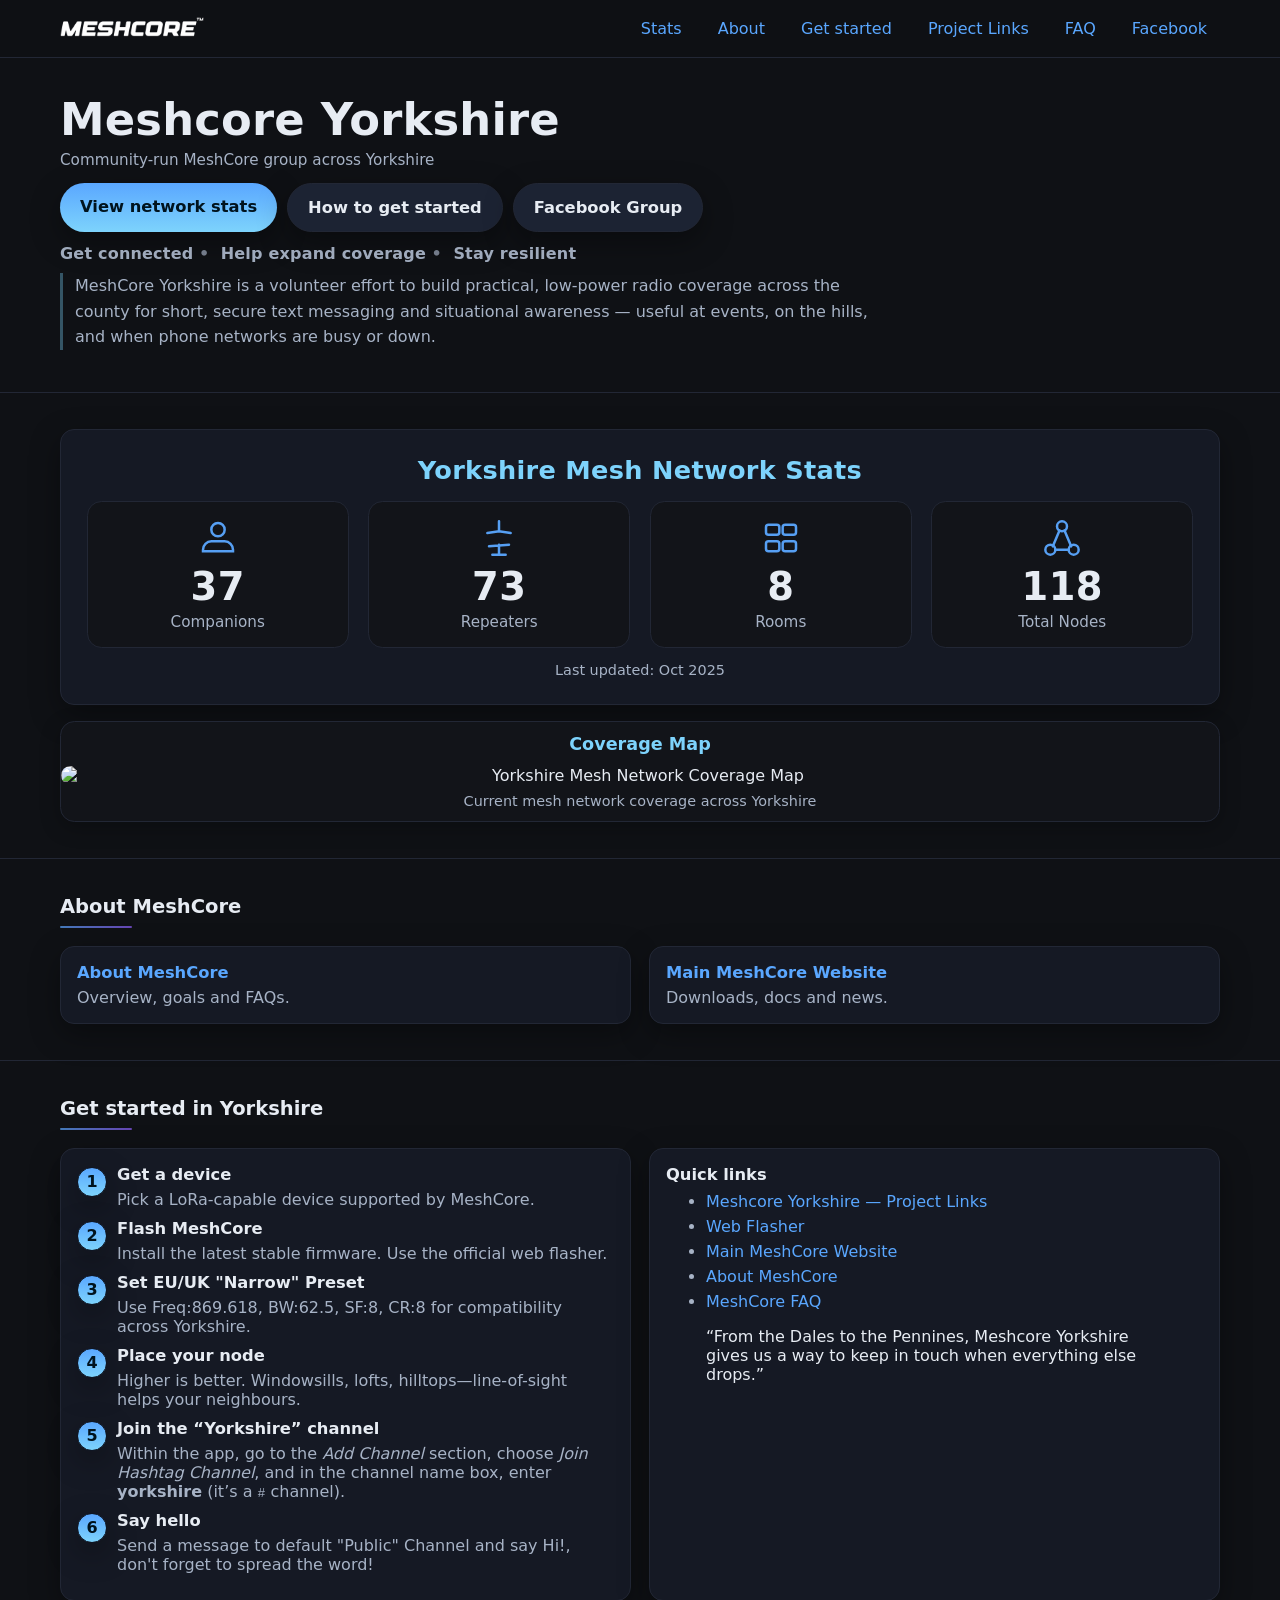
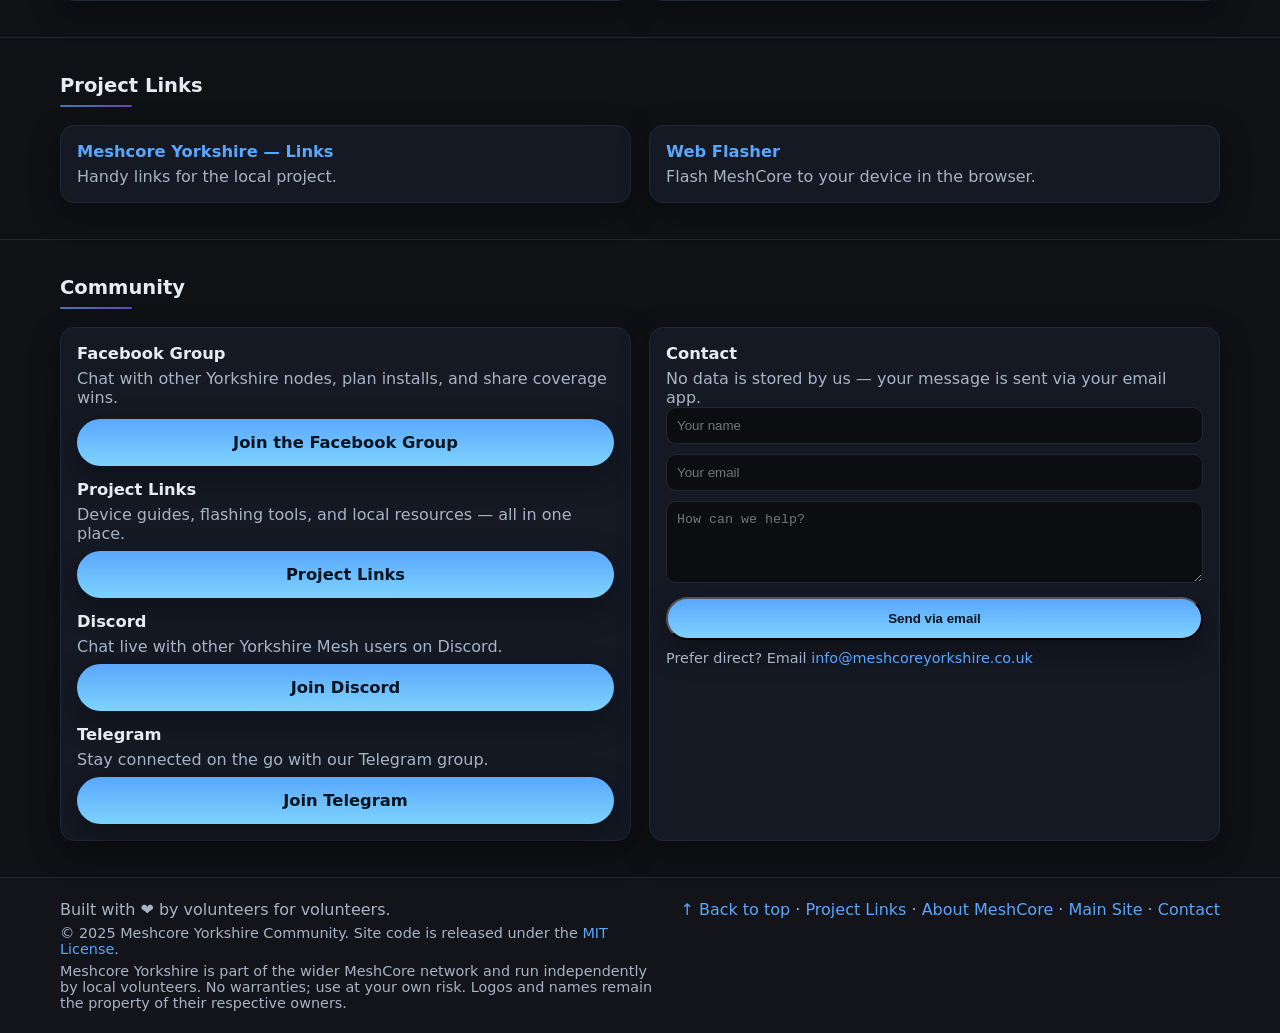
==== index.html @ f6647ef3 "Data Update Oct" ====
<!doctype html>
<html lang="en">
<head>
  <meta charset="utf-8" />
  <meta name="viewport" content="width=device-width, initial-scale=1" />
  <title>Meshcore Yorkshire — Network Stats, Getting Started & Community</title>

  <!-- Primary SEO -->
  <meta name="description" content="Meshcore Yorkshire is a volunteer LoRa mesh network across Yorkshire for short, secure text messaging on 868 MHz. See live network stats, get started, and join the community." />
  <meta name="keywords" content="Meshcore Yorkshire, MeshCore, LoRa mesh, 868 MHz, off-grid messaging, resilient communications, Yorkshire mesh network, community radio, hilltop nodes, UK mesh, Web Flasher, network stats" />
  <link rel="canonical" href="https://meshcoreyorkshire.uk/" />
  <meta name="robots" content="index,follow,max-image-preview:large" />
  <meta name="theme-color" content="#0f1115" />
  <meta name="format-detection" content="telephone=no,address=no,email=no" />

  <!-- Performance hints -->
  <link rel="preconnect" href="https://flasher.meshcore.co.uk" crossorigin />

  <!-- Open Graph / Facebook -->
  <meta property="og:title" content="Meshcore Yorkshire — Network Stats, Getting Started & Community" />
  <meta property="og:description" content="Volunteer LoRa mesh across Yorkshire. Live stats, how to get started, and links to tools & the Facebook group." />
  <meta property="og:type" content="website" />
  <meta property="og:url" content="https://meshcoreyorkshire.uk/" />
  <meta property="og:site_name" content="Meshcore Yorkshire" />
  <meta property="og:locale" content="en_GB" />
  <meta property="og:image" content="https://meshcoreyorkshire.uk/assets/og-image.jpg" />
  <meta property="og:image:alt" content="Meshcore Yorkshire — live stats and community links" />

  <!-- Twitter -->
  <meta name="twitter:card" content="summary_large_image" />
  <meta name="twitter:title" content="Meshcore Yorkshire — Network Stats, Getting Started & Community" />
  <meta name="twitter:description" content="Volunteer LoRa mesh across Yorkshire. Live stats, how to get started, and links to tools & the Facebook group." />
  <meta name="twitter:image" content="https://meshcoreyorkshire.uk/assets/og-image.jpg" />

  <!-- Icons -->
  <link rel="icon" href="/favicon.ico" />
  <link rel="apple-touch-icon" sizes="180x180" href="/apple-touch-icon.png" />

  <!-- Structured data -->
  <script type="application/ld+json">
  {
    "@context": "https://schema.org",
    "@type": "Organization",
    "name": "Meshcore Yorkshire",
    "url": "https://meshcoreyorkshire.uk/",
    "logo": "https://meshcoreyorkshire.uk/assets/logo.png",
    "image": "https://meshcoreyorkshire.uk/assets/og-image.jpg",
    "sameAs": ["https://www.facebook.com/groups/1345606723386562"],
    "areaServed": "GB-ENG",
    "keywords": ["Meshcore Yorkshire","LoRa mesh","868 MHz","off-grid messaging","resilient communications","Yorkshire mesh network","network stats"]
  }
  </script>
  <script type="application/ld+json">
  {
    "@context": "https://schema.org",
    "@type": "WebSite",
    "name": "Meshcore Yorkshire",
    "url": "https://meshcoreyorkshire.uk/",
    "inLanguage": "en-GB",
    "publisher": {
      "@type": "Organization",
      "name": "Meshcore Yorkshire",
      "logo": {"@type": "ImageObject","url": "https://meshcoreyorkshire.uk/assets/logo.png"}
    }
  }
  </script>

  <style>
    :root{
      --bg:#0f1115;
      --bg-soft:#121419;
      --card:#151924;
      --border:#222735;
      --text:#e7ecf3;
      --muted:#a7b3c6;
      --brand:#5aa7ff;
      --brand-2:#7dd3fc;
      --accent:#8b5cf6;
      --shadow: 0 10px 30px rgba(0,0,0,.35);
      --radius:14px;
      --container: 1200px;
      --section-pad: 36px;
      --section-pad-sm: 26px;
      --grid-gap: 18px;
    }
    *{box-sizing:border-box}
    html,body{margin:0;background:var(--bg);color:var(--text);font-family:system-ui,-apple-system,Segoe UI,Roboto,Helvetica,Arial}
    a{color:var(--brand);text-decoration:none}
    a:hover{text-decoration:underline}
    img{max-width:100%;height:auto}
    .container{max-width:var(--container);margin:0 auto;padding:0 20px}
    .btn{display:inline-block;background:linear-gradient(180deg, var(--brand), var(--brand-2));color:#00131e;padding:12px 18px;font-weight:800;border-radius:999px;box-shadow:var(--shadow)}
    .btn.secondary{background:#1c2333;color:var(--text);border:1px solid var(--border)}
    .btn.block{display:block;text-align:center}
    .btn.lg{padding:14px 20px;font-size:1.02rem}
    header.site{position:sticky;top:0;z-index:10;background:rgba(15,17,21,.75);backdrop-filter:blur(8px);border-bottom:1px solid var(--border)}
    nav.bar{display:flex;align-items:center;justify-content:space-between;padding:10px 0}
    .brand{display:flex;align-items:center;gap:12px}
    .brand img{height:36px;width:auto}
    .nav-links{display:flex;gap:10px;align-items:center;flex-wrap:wrap}
    .nav-links a{padding:8px 12px;border-radius:999px;border:1px solid transparent;white-space:nowrap}
    .nav-links a:hover{background:#1a1f2b;border-color:var(--border);text-decoration:none}
    @media (max-width:920px){.nav-links{display:none}details.menu{display:block}}
    details.menu{display:none}
    details.menu summary{list-style:none;cursor:pointer;padding:8px 12px;border:1px solid var(--border);border-radius:999px}
    details[open] summary{background:#1a1f2b}
    details.menu .panel{margin-top:8px;background:#111522;border:1px solid var(--border);border-radius:var(--radius);padding:10px}
    details.menu .panel a{display:block;padding:8px 10px;border-radius:8px}
    details.menu .panel a:hover{background:#1a1f2b;text-decoration:none}
    /* Hero */
    .hero{border-bottom:1px solid var(--border);padding:var(--section-pad) 0 var(--section-pad-sm)}
    .hero h1{font-size:clamp(2rem,2.3vw + 1rem,2.8rem);margin:0 0 6px 0;line-height:1.14;letter-spacing:.2px}
    .strap{font-size:.95rem;color:var(--muted);max-width:62ch;margin:0}
    .ctas{margin-top:14px;display:flex;gap:10px;flex-wrap:wrap}
    .hero-line{margin-top:12px;color:var(--muted);font-weight:700;letter-spacing:.2px;opacity:.95}
    .hero-line .dot{margin:0 .5ch;opacity:.7}
    .mission{margin-top:10px;color:var(--muted);max-width:80ch;line-height:1.6;border-left:3px solid rgba(125,211,252,.35);padding-left:12px}
    /* Section heading accent */
    .section-title{font-size:1.22rem;margin:0 0 10px 0;position:relative}
    .section-title:after{
      content:"";display:block;width:72px;height:2px;margin-top:8px;
      background: linear-gradient(90deg, var(--brand), var(--accent));opacity:.7;border-radius:999px
    }
    /* Generic sections */
    section{padding:var(--section-pad) 0;border-bottom:1px solid var(--border)}
    .muted{color:var(--muted)}
    .grid{display:grid;gap:var(--grid-gap)}
    .grid.cols-3{grid-template-columns:repeat(3,1fr)}
    .grid.cols-2{grid-template-columns:repeat(2,1fr)}
    @media (max-width:900px){.grid.cols-3,.grid.cols-2{grid-template-columns:1fr}}
    .card{background:var(--card);border:1px solid var(--border);border-radius:var(--radius);padding:16px;box-shadow:var(--shadow);transition:transform .15s ease, box-shadow .15s ease, border-color .15s ease}
    .card:hover{transform:translateY(-2px);box-shadow:0 12px 28px rgba(0,0,0,.45);border-color:#2b3347}
    .card h3{margin:0 0 6px 0;font-size:1.02rem}
    .card p{margin:0;color:var(--muted)}
    /* Steps */
    .steps{counter-reset:s}
    .step{position:relative;padding-left:40px;margin-bottom:10px}
    .step::before{
      counter-increment:s; content: counter(s);
      position:absolute; left:0; top:2px; width:28px; height:28px; border-radius:50%;
      background:linear-gradient(180deg, var(--brand), var(--brand-2)); color:#00131e;
      display:grid; place-items:center; font-weight:800; border:1px solid #0e1624; box-shadow:var(--shadow)
    }
    /* Back to top (floating) */
    .backtop{
      position:fixed; right:18px; bottom:18px; z-index:999; display:none;
      background:#1c2333; color:var(--text); border:1px solid var(--border);
      padding:10px 14px; border-radius:999px; box-shadow:var(--shadow); font-weight:800
    }
    .backtop:focus-visible{outline:2px solid white; outline-offset:3px}
    @media (max-width:520px){ .backtop{right:14px; bottom:14px} }
    /* Footer */
    footer{padding:22px 0;background:var(--bg-soft);color:var(--muted)}
    .footer-grid{display:grid;gap:12px;grid-template-columns:1fr auto}
    @media (max-width:800px){.footer-grid{grid-template-columns:1fr} .footer-grid div:last-child{text-align:left}}
    .legal{font-size:.9rem}

    /* Stats panel */
    .mx-stats { 
      background: var(--card); 
      padding: clamp(1.25rem, 2vw, 2rem); 
      border-radius: var(--radius); 
      border: 1px solid var(--border); 
      box-shadow: var(--shadow);
    }
    .mx-stats h2 {
      color: var(--brand-2);
      text-align: center;
      font-size: clamp(1.25rem, 2.2vw, 1.6rem);
      margin: 0 0 1rem 0;
      letter-spacing: .3px;
    }
    .mx-grid {
      display: grid;
      grid-template-columns: repeat(4, minmax(0,1fr));
      gap: clamp(.8rem, 1.5vw, 1.2rem);
    }
    @media (max-width: 900px) { .mx-grid { grid-template-columns: repeat(2, 1fr); } }
    @media (max-width: 520px) { .mx-grid { grid-template-columns: 1fr; } }

    .mx-card {
      background: var(--bg-soft);
      border: 1px solid var(--border);
      border-radius: .9rem;
      padding: 1rem;
      text-align: center;
      transform: translateY(6px);
      opacity: 0;
      animation: mx-fadeUp .6s ease forwards;
    }
    .mx-card:nth-child(2){ animation-delay: .06s; }
    .mx-card:nth-child(3){ animation-delay: .12s; }
    .mx-card:nth-child(4){ animation-delay: .18s; }

    .mx-icon {
      width: 40px; height: 40px; 
      margin: 0 auto .5rem;
      color: var(--brand);
      opacity: .95;
    }
    .mx-icon svg { width: 100%; height: 100%; }

    .mx-value {
      font-size: clamp(1.8rem, 4vw, 2.4rem);
      font-weight: 700;
      color: var(--text);
      line-height: 1.1;
      letter-spacing: .5px;
    }
    .mx-label {
      margin-top: .25rem;
      font-size: .95rem;
      color: var(--muted);
    }
    .mx-subtle {
      margin: .9rem 0 0 0;
      text-align: center;
      color: var(--muted);
      font-size: .9rem;
    }

    @keyframes mx-fadeUp {
      to { transform: translateY(0); opacity: 1; }
    }
  </style>
</head>
<body id="top">
  <header class="site" role="banner">
    <div class="container">
      <nav class="bar" aria-label="Primary navigation">
        <div class="brand">
          <img src="/assets/logo.png" alt="Meshcore Yorkshire logo" />
        </div>
        <div class="nav-links" role="navigation" aria-label="Top links">
          <a href="#stats">Stats</a>
          <a href="#about">About</a>
          <a href="#start">Get started</a>
          <a href="#links">Project Links</a>
          <a href="https://github.com/LitBomb/MeshCore-FAQ" target="_blank" rel="noopener">FAQ</a>
          <a href="https://www.facebook.com/groups/1345606723386562" target="_blank" rel="noopener">Facebook</a>
        </div>
        <details class="menu">
          <summary aria-label="Open menu">Menu</summary>
          <div class="panel" role="menu">
            <a role="menuitem" href="#stats">Stats</a>
            <a role="menuitem" href="#about">About</a>
            <a role="menuitem" href="#start">Get started</a>
            <a role="menuitem" href="#links">Project Links</a>
            <a role="menuitem" href="https://github.com/LitBomb/MeshCore-FAQ" target="_blank" rel="noopener">FAQ</a>
            <a role="menuitem" href="https://www.facebook.com/groups/1345606723386562" target="_blank" rel="noopener">Facebook</a>
          </div>
        </details>
      </nav>
    </div>
  </header>

  <main id="main" role="main">
    <!-- Hero -->
    <section class="hero" id="top-hero">
      <div class="container">
        <h1>Meshcore Yorkshire</h1>
        <p class="strap">Community-run MeshCore group across Yorkshire</p>
        <div class="ctas">
          <a class="btn lg" href="#stats">View network stats</a>
          <a class="btn secondary lg" href="#start">How to get started</a>
          <a class="btn secondary lg" href="https://www.facebook.com/groups/1345606723386562" target="_blank" rel="noopener">Facebook Group</a>
        </div>
        <div class="hero-line">
          <span>Get connected</span><span class="dot">•</span>
          <span>Help expand coverage</span><span class="dot">•</span>
          <span>Stay resilient</span>
        </div>
        <p class="mission">
          MeshCore Yorkshire is a volunteer effort to build practical, low‑power radio coverage across the county
          for short, secure text messaging and situational awareness — useful at events, on the hills, and when
          phone networks are busy or down.
        </p>
      </div>
    </section>

    <!-- Stats (replaces Internet Map) -->
    <section class="map-section" id="stats" aria-labelledby="mx-stats-title">
      <div class="container">
        <div class="mx-stats">
          <h2 id="mx-stats-title">Yorkshire Mesh Network Stats</h2>

          <div class="mx-grid">
            <!-- Companions -->
            <article class="mx-card">
              <div class="mx-icon" aria-hidden="true">
                <!-- Users icon -->
                <svg viewBox="0 0 24 24" fill="none"><path d="M16 14c2.761 0 5 2.239 5 5v1H3v-1c0-2.761 2.239-5 5-5h8Z" stroke="currentColor" stroke-width="1.5"/><circle cx="12" cy="7" r="4" stroke="currentColor" stroke-width="1.5"/></svg>
              </div>
              <div class="mx-value" data-target="37">0</div>
              <div class="mx-label">Companions</div>
            </article>

            <!-- Repeaters -->
            <article class="mx-card">
              <div class="mx-icon" aria-hidden="true">
                <!-- Tower icon -->
                <svg viewBox="0 0 24 24" fill="none"><path d="M12 2v6m0 8v6M5 9l7-1 7 1M8 22h8M6 17l12-1" stroke="currentColor" stroke-width="1.5" stroke-linecap="round"/></svg>
              </div>
              <div class="mx-value" data-target="73">0</div>
              <div class="mx-label">Repeaters</div>
            </article>

            <!-- Rooms -->
            <article class="mx-card">
              <div class="mx-icon" aria-hidden="true">
                <!-- Rooms / channels icon -->
                <svg viewBox="0 0 24 24" fill="none"><rect x="3" y="4" width="8" height="6" rx="1.5" stroke="currentColor" stroke-width="1.5"/><rect x="13" y="4" width="8" height="6" rx="1.5" stroke="currentColor" stroke-width="1.5"/><rect x="3" y="14" width="8" height="6" rx="1.5" stroke="currentColor" stroke-width="1.5"/><rect x="13" y="14" width="8" height="6" rx="1.5" stroke="currentColor" stroke-width="1.5"/></svg>
              </div>
              <div class="mx-value" data-target="8">0</div>
              <div class="mx-label">Rooms</div>
            </article>

            <!-- Total Nodes -->
            <article class="mx-card">
              <div class="mx-icon" aria-hidden="true">
                <!-- Network / nodes icon -->
                <svg viewBox="0 0 24 24" fill="none"><circle cx="12" cy="5" r="3" stroke="currentColor" stroke-width="1.5"/><circle cx="5" cy="19" r="3" stroke="currentColor" stroke-width="1.5"/><circle cx="19" cy="19" r="3" stroke="currentColor" stroke-width="1.5"/><path d="M10.5 7.5 6.5 17M13.5 7.5l4 9.5M8 19h8" stroke="currentColor" stroke-width="1.5" stroke-linecap="round"/></svg>
              </div>
              <div class="mx-value" data-target="118">0</div>
              <div class="mx-label">Total Nodes</div>
            </article>
          </div>
          <p class="mx-subtle">Last updated: Oct 2025</p>
        </div>
<div class="mx-card coverage-card" style="margin-top:16px; padding:0; text-align:center; box-shadow:0 6px 20px rgba(0,0,0,.25); border:1px solid var(--border); transition: transform 0.15s ease, box-shadow 0.15s ease;">
  <h3 style="margin:12px 0; color:var(--brand-2); font-size:1.1rem;">Coverage Map</h3>
  <img src="/assets/coverage-map.png" alt="Yorkshire Mesh Network Coverage Map" 
       style="width:100%; max-width:100%; height:auto; border-radius:var(--radius); display:block;"/>
  <p class="mx-subtle" style="margin:8px 0 12px 0;">Current mesh network coverage across Yorkshire</p>
</div>

<style>
  /* Hover effect for coverage card */
  .coverage-card:hover {
    transform: translateY(-2px);
    box-shadow: 0 12px 28px rgba(0,0,0,.45);
    border-color: #2b3347;
  }
</style>      
</div>
    </section>

    <!-- About MeshCore -->
    <section id="about">
      <div class="container">
        <h2 class="section-title">About MeshCore</h2>
        <div class="grid cols-2" style="margin-top:var(--grid-gap)">
          <a class="card" href="https://meshcore.co.uk/about.html" target="_blank" rel="noopener">
            <h3>About MeshCore</h3>
            <p>Overview, goals and FAQs.</p>
          </a>
          <a class="card" href="https://meshcore.co.uk" target="_blank" rel="noopener">
            <h3>Main MeshCore Website</h3>
            <p>Downloads, docs and news.</p>
          </a>
        </div>
      </div>
    </section>

    <!-- Getting Started -->
    <section id="start">
      <div class="container">
        <h2 class="section-title">Get started in Yorkshire</h2>
        <div class="grid cols-2" style="margin-top:var(--grid-gap)">
          <div class="card">
            <div class="steps">
              <div class="step">
                <h3>Get a device</h3>
                <p class="muted">Pick a LoRa-capable device supported by MeshCore.</p>
              </div>
              <div class="step">
                <h3>Flash MeshCore</h3>
                <p class="muted">Install the latest stable firmware. Use the official web flasher.</p>
              </div>
              <div class="step">
                <h3>Set EU/UK "Narrow" Preset</h3>
                <p class="muted">Use Freq:869.618, BW:62.5, SF:8, CR:8 for compatibility across Yorkshire.</p>
              </div>
              <div class="step">
                <h3>Place your node</h3>
                <p class="muted">Higher is better. Windowsills, lofts, hilltops—line-of-sight helps your neighbours.</p>
              </div>
		<div class="step">
		<h3>Join the “Yorkshire” channel</h3>
		<p class="muted">Within the app, go to the <em>Add Channel</em> section, choose <em>Join Hashtag Channel</em>, and in the channel name box, enter <strong>yorkshire</strong> (it’s a <code>#</code> channel).</p>
		</div>
              <div class="step">
                <h3>Say hello</h3>
                <p class="muted">Send a message to default "Public" Channel and say Hi!, don't forget to spread the word!</p>
              </div>
            </div>
          </div>
          <div class="card">
            <h3>Quick links</h3>
            <ul class="muted" style="margin-top:8px;display:grid;gap:6px">
              <li><a href="https://meshcoreyorkshire.uk/links">Meshcore Yorkshire — Project Links</a></li>
              <li><a href="https://flasher.meshcore.co.uk/" target="_blank" rel="noopener">Web Flasher</a></li>
              <li><a href="https://meshcore.co.uk" target="_blank" rel="noopener">Main MeshCore Website</a></li>
              <li><a href="https://meshcore.co.uk/about.html" target="_blank" rel="noopener">About MeshCore</a></li>
              <li><a href="https://github.com/LitBomb/MeshCore-FAQ" target="_blank" rel="noopener">MeshCore FAQ</a></li>
            </ul>
            <blockquote style="margin-top:10px">
              “From the Dales to the Pennines, Meshcore Yorkshire gives us a way to keep in touch when everything else drops.”
            </blockquote>
          </div>
        </div>
      </div>
    </section>

    <!-- Project Links (cards like About) -->
    <section id="links">
      <div class="container">
        <h2 class="section-title">Project Links</h2>
        <div class="grid cols-2" style="margin-top:var(--grid-gap)">
          <a class="card" href="https://meshcoreyorkshire.uk/links">
            <h3>Meshcore Yorkshire — Links</h3>
            <p>Handy links for the local project.</p>
          </a>
          <a class="card" href="https://flasher.meshcore.co.uk/" target="_blank" rel="noopener">
            <h3>Web Flasher</h3>
            <p>Flash MeshCore to your device in the browser.</p>
          </a>
        </div>
      </div>
    </section>

    <!-- Community -->
<section id="community">
  <div class="container">
    <h2 class="section-title">Community</h2>
    <div class="grid cols-2" style="margin-top:var(--grid-gap)">
      <div class="card">
        <h3>Facebook Group</h3>
        <p class="muted">Chat with other Yorkshire nodes, plan installs, and share coverage wins.</p>
        <a class="btn lg block" href="https://www.facebook.com/groups/1345606723386562" target="_blank" rel="noopener" style="margin-top:12px">Join the Facebook Group</a>
        
        <h3 style="margin-top:14px">Project Links</h3>
        <p class="muted">Device guides, flashing tools, and local resources — all in one place.</p>
        <a class="btn lg block" href="https://meshcoreyorkshire.uk/links" style="margin-top:8px">Project Links</a>
        
        <h3 style="margin-top:14px">Discord</h3>
        <p class="muted">Chat live with other Yorkshire Mesh users on Discord.</p>
        <a class="btn lg block" href="https://discord.com/channels/1343693475589263471/1391912513737593033" target="_blank" rel="noopener" style="margin-top:8px">Join Discord</a>
        
        <h3 style="margin-top:14px">Telegram</h3>
        <p class="muted">Stay connected on the go with our Telegram group.</p>
        <a class="btn lg block" href="https://t.me/+PUC01F7vyCBkNWJk" target="_blank" rel="noopener" style="margin-top:8px">Join Telegram</a>
      </div>
          <div class="card">
            <h3>Contact</h3>
            <p class="muted">No data is stored by us — your message is sent via your email app.</p>
            <form action="mailto:info@meshcoreyorkshire.co.uk" method="post" enctype="text/plain">
              <div style="display:grid;gap:10px">
                <label>
                  <span class="visually-hidden">Your name</span>
                  <input name="name" type="text" placeholder="Your name" required
                         style="width:100%;padding:10px;border-radius:10px;border:1px solid var(--border);background:#0b0d10;color:var(--text)">
                </label>
                <label>
                  <span class="visually-hidden">Your email</span>
                  <input name="email" type="email" placeholder="Your email" required
                         style="width:100%;padding:10px;border-radius:10px;border:1px solid var(--border);background:#0b0d10;color:var(--text)">
                </label>
                <label>
                  <span class="visually-hidden">Message</span>
                  <textarea name="message" rows="4" placeholder="How can we help?" required
                            style="width:100%;padding:10px;border-radius:10px;border:1px solid var(--border);background:#0b0d10;color:var(--text)"></textarea>
                </label>
                <button type="submit" class="btn block">Send via email</button>
              </div>
            </form>
            <p class="muted" style="margin-top:10px;font-size:.9rem">Prefer direct? Email <a href="mailto:info@meshcoreyorkshire.co.uk">info@meshcoreyorkshire.co.uk</a></p>
          </div>
        </div>
      </div>
    </section>
  </main>

  <footer>
    <div class="container footer-grid">
      <div>
        <div class="muted">Built with ❤️ by volunteers for volunteers.</div>
        <div class="muted legal" style="margin-top:6px">
          © 2025 Meshcore Yorkshire Community. Site code is released under the
          <a href="/LICENSE" target="_blank" rel="noopener">MIT License</a>.
        </div>
        <div class="muted legal" style="margin-top:6px">
          Meshcore Yorkshire is part of the wider MeshCore network and run independently by local volunteers.
          No warranties; use at your own risk. Logos and names remain the property of their respective owners.
        </div>
      </div>
      <div style="text-align:right">
        <a href="#top">↑ Back to top</a> ·
        <a href="https://meshcoreyorkshire.uk/links">Project Links</a> ·
        <a href="https://meshcore.co.uk/about.html" target="_blank" rel="noopener">About MeshCore</a> ·
        <a href="https://meshcore.co.uk" target="_blank" rel="noopener">Main Site</a> ·
        <a href="mailto:info@meshcoreyorkshire.co.uk">Contact</a>
      </div>
    </div>
  </footer>

  <a href="#top" class="backtop" id="backTop" aria-label="Back to top">↑ Top</a>

  <script>
    // Count-up on first view (tiny, dependency-free)
    (function(){
      const els = document.querySelectorAll('.mx-value');
      if(!('IntersectionObserver' in window)) { els.forEach(n => n.textContent = n.dataset.target); return; }
      const ease = t => 1 - Math.pow(1 - t, 3);
      const io = new IntersectionObserver((entries) => {
        entries.forEach(entry => {
          if(!entry.isIntersecting) return;
          const el = entry.target;
          io.unobserve(el);
          const target = parseInt(el.dataset.target, 10) || 0;
          const dur = 900; // ms
          let start = null;
          function step(ts){
            if(!start) start = ts;
            const p = Math.min((ts - start) / dur, 1);
            el.textContent = Math.round(target * ease(p));
            if(p < 1) requestAnimationFrame(step);
          }
          requestAnimationFrame(step);
        });
      }, { threshold: 0.35 });
      els.forEach(el => io.observe(el));
    })();

    // Back-to-top show/hide on scroll
    (function(){
      const btn = document.getElementById('backTop');
      function onScroll(){
        if(window.scrollY > 320){ btn.style.display = 'inline-block'; }
        else { btn.style.display = 'none'; }
      }
      window.addEventListener('scroll', onScroll, {passive:true});
      onScroll();
    })();
  </script>

  <style>
    /* Screen-reader only utility */
    .visually-hidden{position:absolute;width:1px;height:1px;margin:-1px;border:0;padding:0;clip:rect(0 0 0 0);overflow:hidden}
    .legal{font-size:.9rem}
  </style>
</body>
</html>
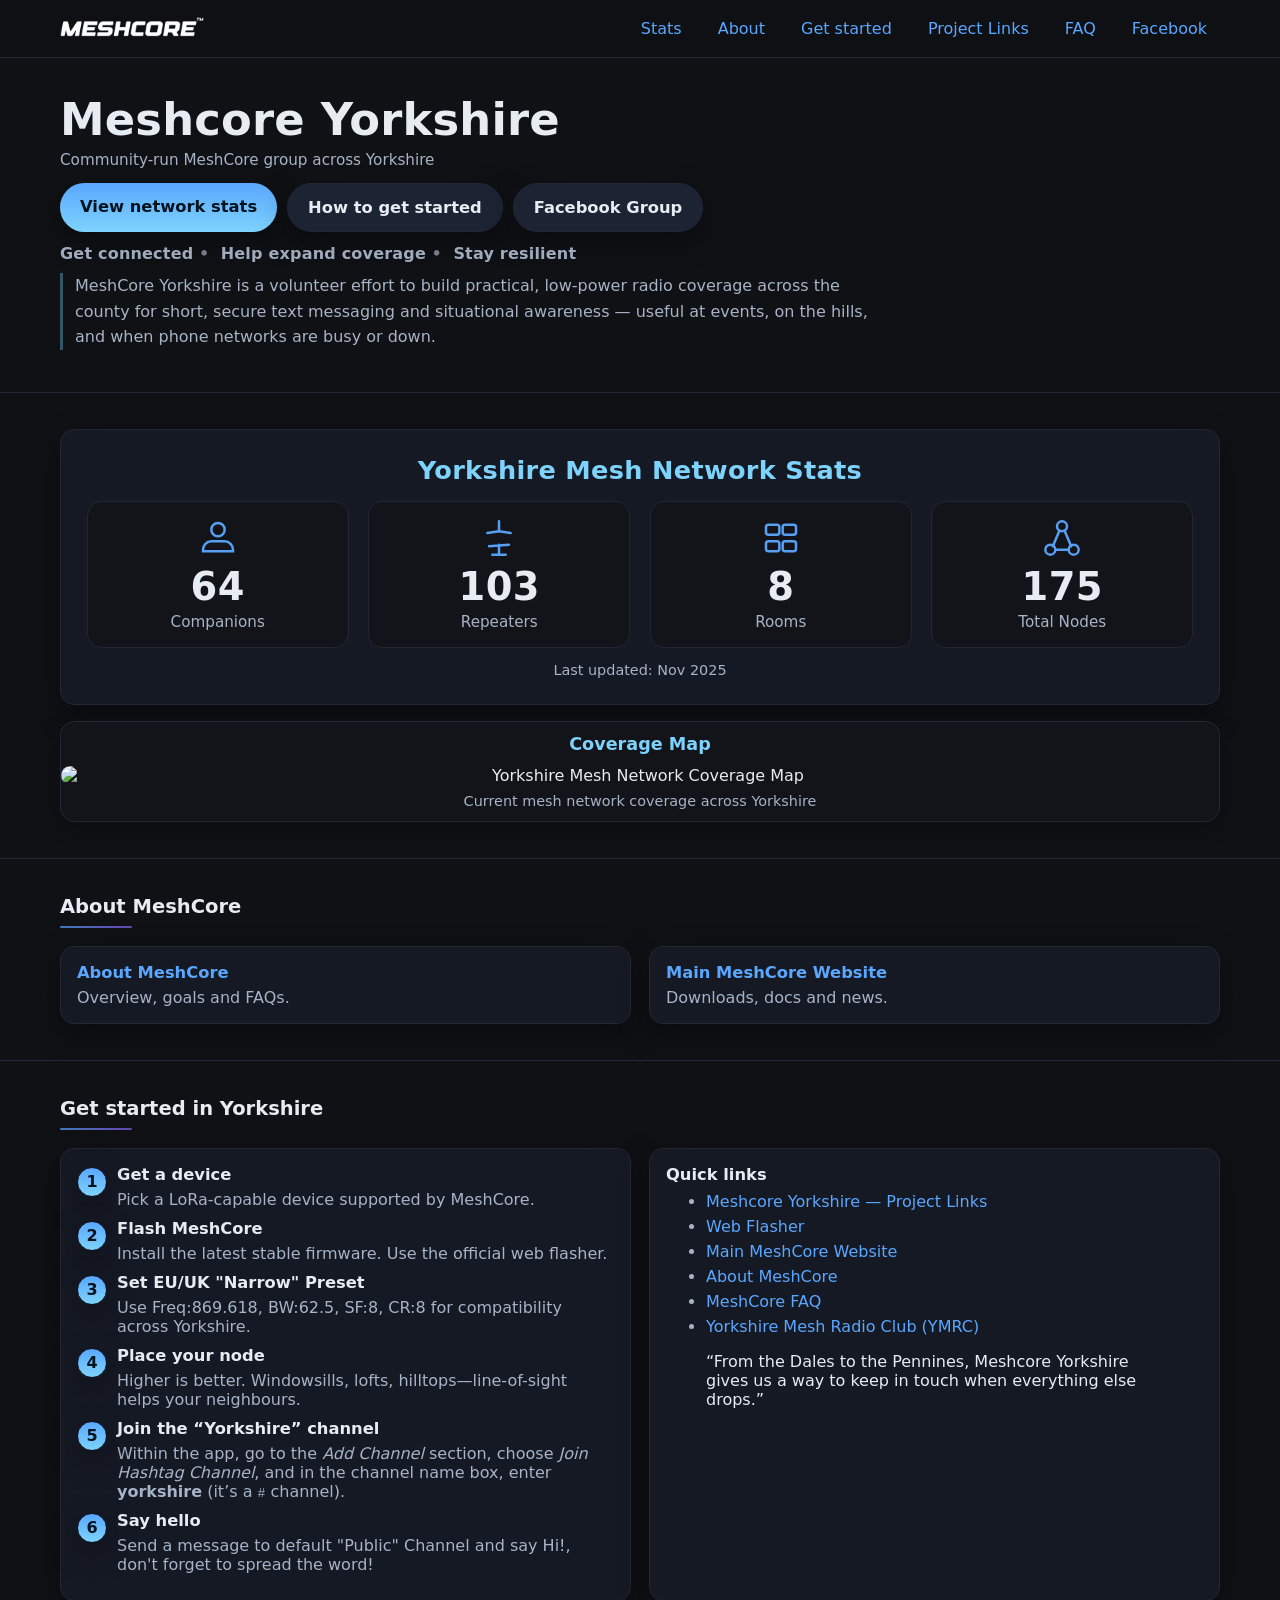
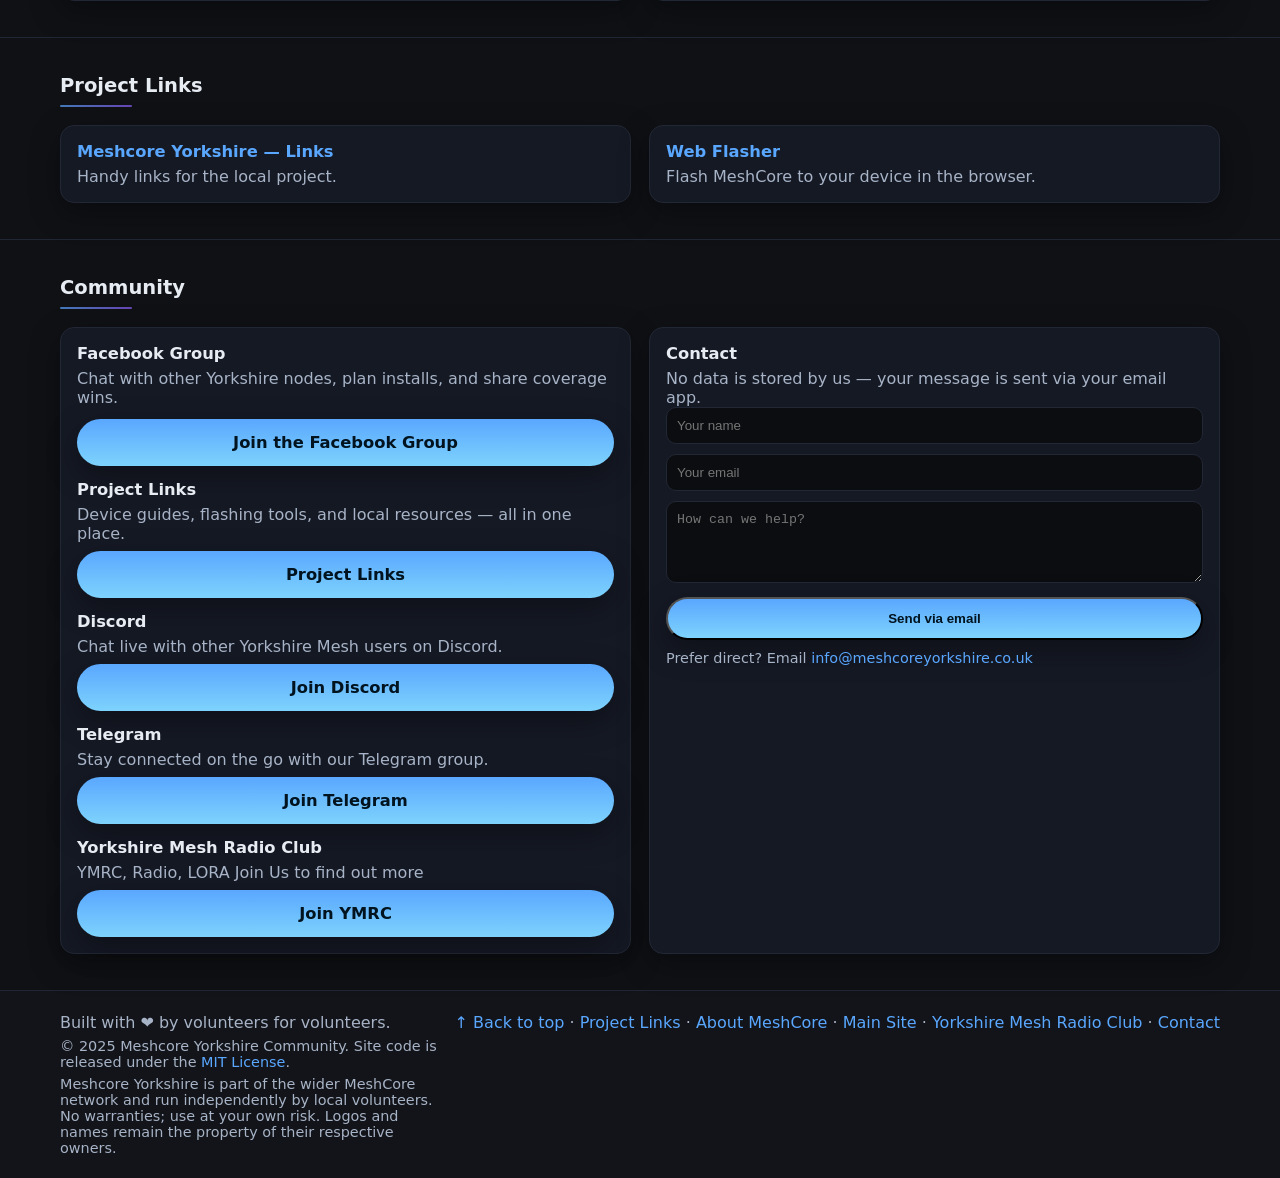
==== commit 7d2076ef: "Update index.html Stats & YMRC Link" ====
--- a/index.html
+++ b/index.html
@@ -291,7 +291,7 @@
                 <!-- Users icon -->
                 <svg viewBox="0 0 24 24" fill="none"><path d="M16 14c2.761 0 5 2.239 5 5v1H3v-1c0-2.761 2.239-5 5-5h8Z" stroke="currentColor" stroke-width="1.5"/><circle cx="12" cy="7" r="4" stroke="currentColor" stroke-width="1.5"/></svg>
               </div>
-              <div class="mx-value" data-target="37">0</div>
+              <div class="mx-value" data-target="64">0</div>
               <div class="mx-label">Companions</div>
             </article>
 
@@ -301,7 +301,7 @@
                 <!-- Tower icon -->
                 <svg viewBox="0 0 24 24" fill="none"><path d="M12 2v6m0 8v6M5 9l7-1 7 1M8 22h8M6 17l12-1" stroke="currentColor" stroke-width="1.5" stroke-linecap="round"/></svg>
               </div>
-              <div class="mx-value" data-target="73">0</div>
+              <div class="mx-value" data-target="103">0</div>
               <div class="mx-label">Repeaters</div>
             </article>
 
@@ -321,11 +321,11 @@
                 <!-- Network / nodes icon -->
                 <svg viewBox="0 0 24 24" fill="none"><circle cx="12" cy="5" r="3" stroke="currentColor" stroke-width="1.5"/><circle cx="5" cy="19" r="3" stroke="currentColor" stroke-width="1.5"/><circle cx="19" cy="19" r="3" stroke="currentColor" stroke-width="1.5"/><path d="M10.5 7.5 6.5 17M13.5 7.5l4 9.5M8 19h8" stroke="currentColor" stroke-width="1.5" stroke-linecap="round"/></svg>
               </div>
-              <div class="mx-value" data-target="118">0</div>
+              <div class="mx-value" data-target="175">0</div>
               <div class="mx-label">Total Nodes</div>
             </article>
           </div>
-          <p class="mx-subtle">Last updated: Oct 2025</p>
+          <p class="mx-subtle">Last updated: Nov 2025</p>
         </div>
 <div class="mx-card coverage-card" style="margin-top:16px; padding:0; text-align:center; box-shadow:0 6px 20px rgba(0,0,0,.25); border:1px solid var(--border); transition: transform 0.15s ease, box-shadow 0.15s ease;">
   <h3 style="margin:12px 0; color:var(--brand-2); font-size:1.1rem;">Coverage Map</h3>
@@ -403,6 +403,7 @@
               <li><a href="https://meshcore.co.uk" target="_blank" rel="noopener">Main MeshCore Website</a></li>
               <li><a href="https://meshcore.co.uk/about.html" target="_blank" rel="noopener">About MeshCore</a></li>
               <li><a href="https://github.com/LitBomb/MeshCore-FAQ" target="_blank" rel="noopener">MeshCore FAQ</a></li>
+	      <li><a href="https://yorkshiremesh.org" target="_blank" rel="noopener">Yorkshire Mesh Radio Club (YMRC)</a></li>
             </ul>
             <blockquote style="margin-top:10px">
               “From the Dales to the Pennines, Meshcore Yorkshire gives us a way to keep in touch when everything else drops.”
@@ -450,6 +451,10 @@
         <h3 style="margin-top:14px">Telegram</h3>
         <p class="muted">Stay connected on the go with our Telegram group.</p>
         <a class="btn lg block" href="https://t.me/+PUC01F7vyCBkNWJk" target="_blank" rel="noopener" style="margin-top:8px">Join Telegram</a>
+        
+        <h3 style="margin-top:14px">Yorkshire Mesh Radio Club</h3>
+        <p class="muted">YMRC, Radio, LORA Join Us to find out more</p>
+        <a class="btn lg block" href="https://yorkshiremesh.org" target="_blank" rel="noopener" style="margin-top:8px">Join YMRC</a>
       </div>
           <div class="card">
             <h3>Contact</h3>
@@ -499,6 +504,7 @@
         <a href="https://meshcoreyorkshire.uk/links">Project Links</a> ·
         <a href="https://meshcore.co.uk/about.html" target="_blank" rel="noopener">About MeshCore</a> ·
         <a href="https://meshcore.co.uk" target="_blank" rel="noopener">Main Site</a> ·
+        <a href="https://yorkshiremesh.org" target="_blank" rel="noopener">Yorkshire Mesh Radio Club</a> ·
         <a href="mailto:info@meshcoreyorkshire.co.uk">Contact</a>
       </div>
     </div>
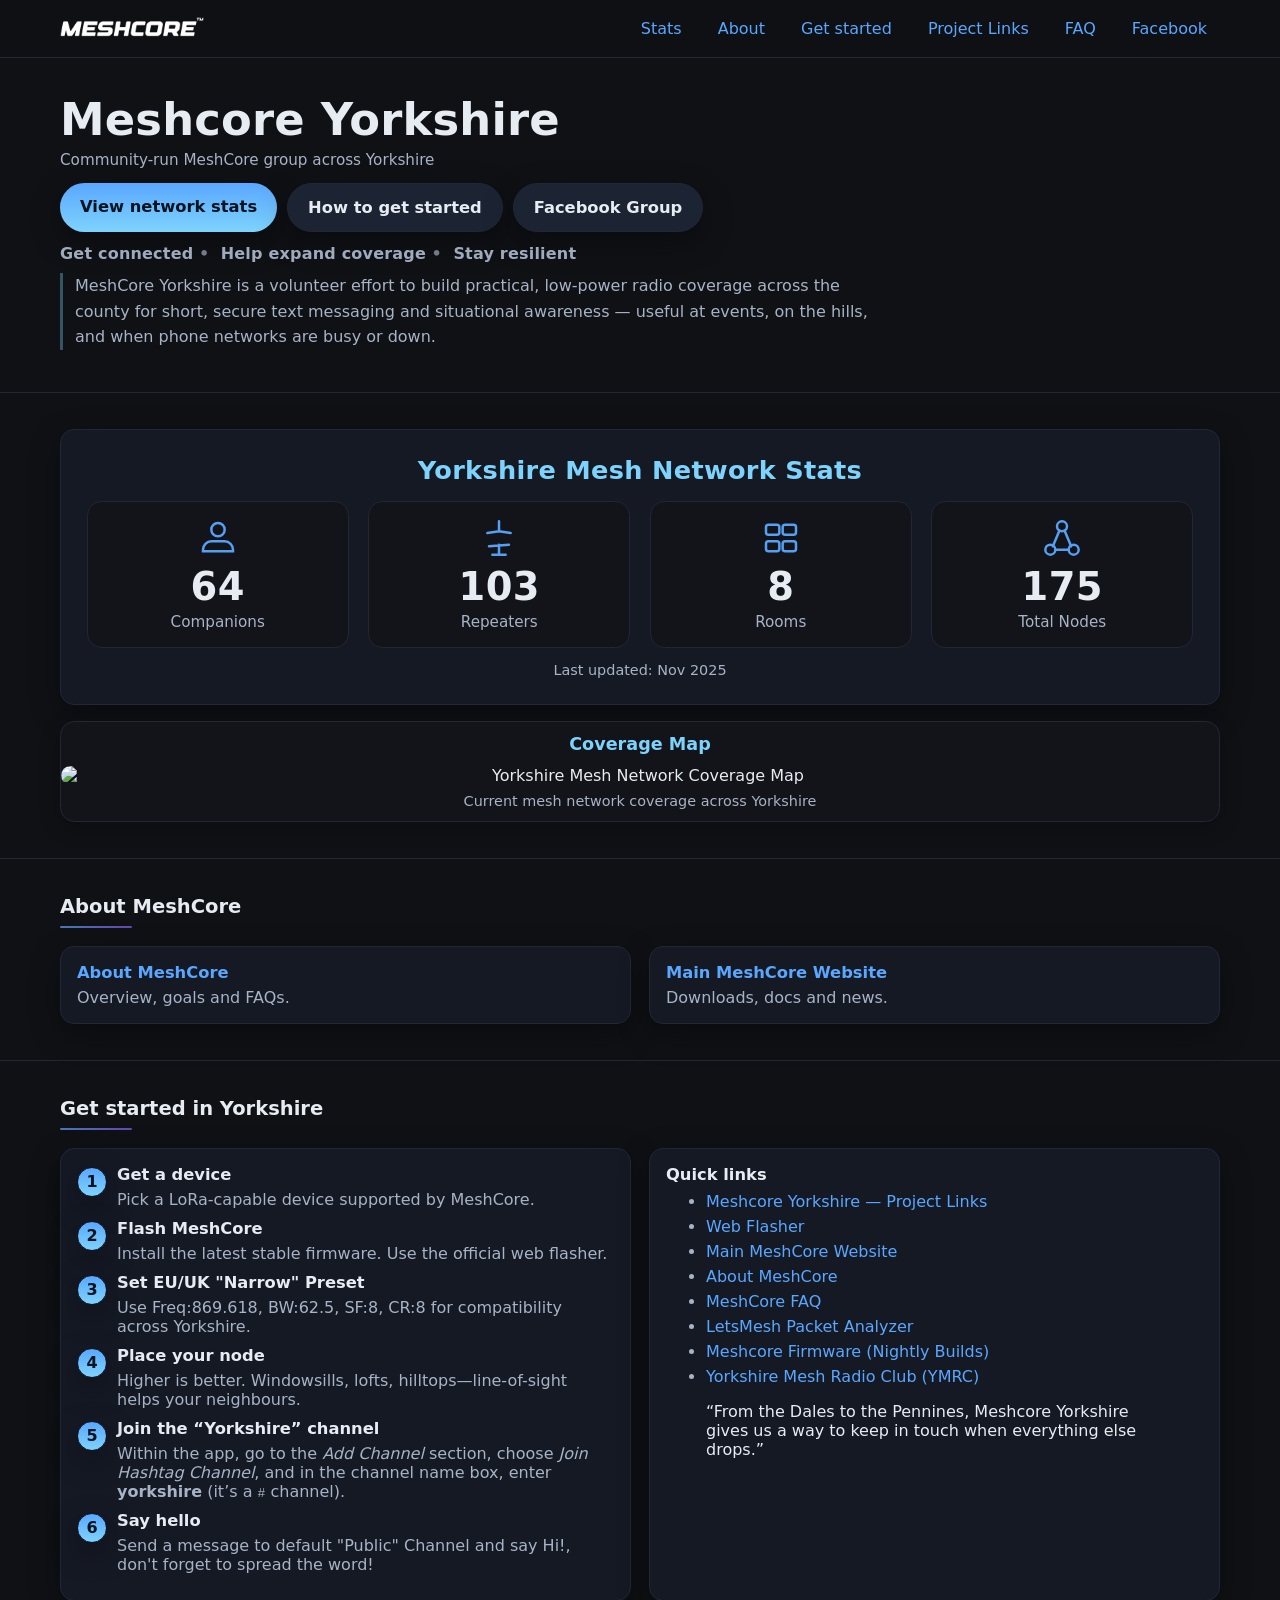
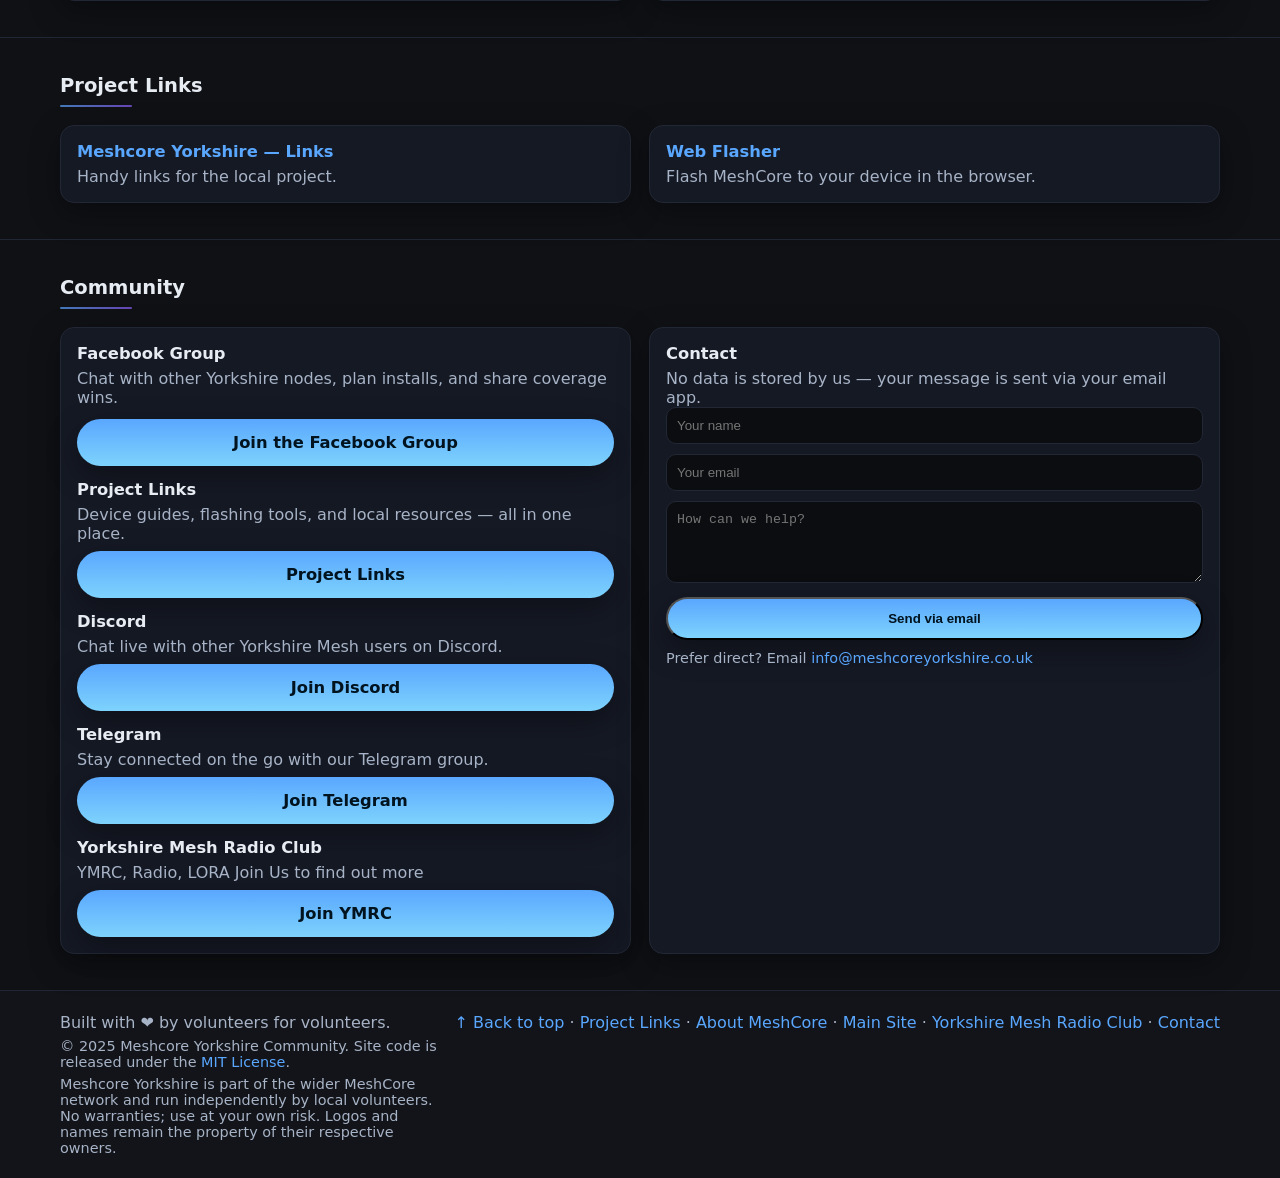
==== commit 58cde100: "Update index.html Two extra links added" ====
--- a/index.html
+++ b/index.html
@@ -403,6 +403,8 @@
               <li><a href="https://meshcore.co.uk" target="_blank" rel="noopener">Main MeshCore Website</a></li>
               <li><a href="https://meshcore.co.uk/about.html" target="_blank" rel="noopener">About MeshCore</a></li>
               <li><a href="https://github.com/LitBomb/MeshCore-FAQ" target="_blank" rel="noopener">MeshCore FAQ</a></li>
+              <li><a href="https://analyzer.letsme.sh/" target="_blank" rel="noopener">LetsMesh Packet Analyzer</a></li>
+              <li><a href="https://files.brazio.org/meshcore/nightly/" target="_blank" rel="noopener">Meshcore Firmware (Nightly Builds)</a></li>
 	      <li><a href="https://yorkshiremesh.org" target="_blank" rel="noopener">Yorkshire Mesh Radio Club (YMRC)</a></li>
             </ul>
             <blockquote style="margin-top:10px">
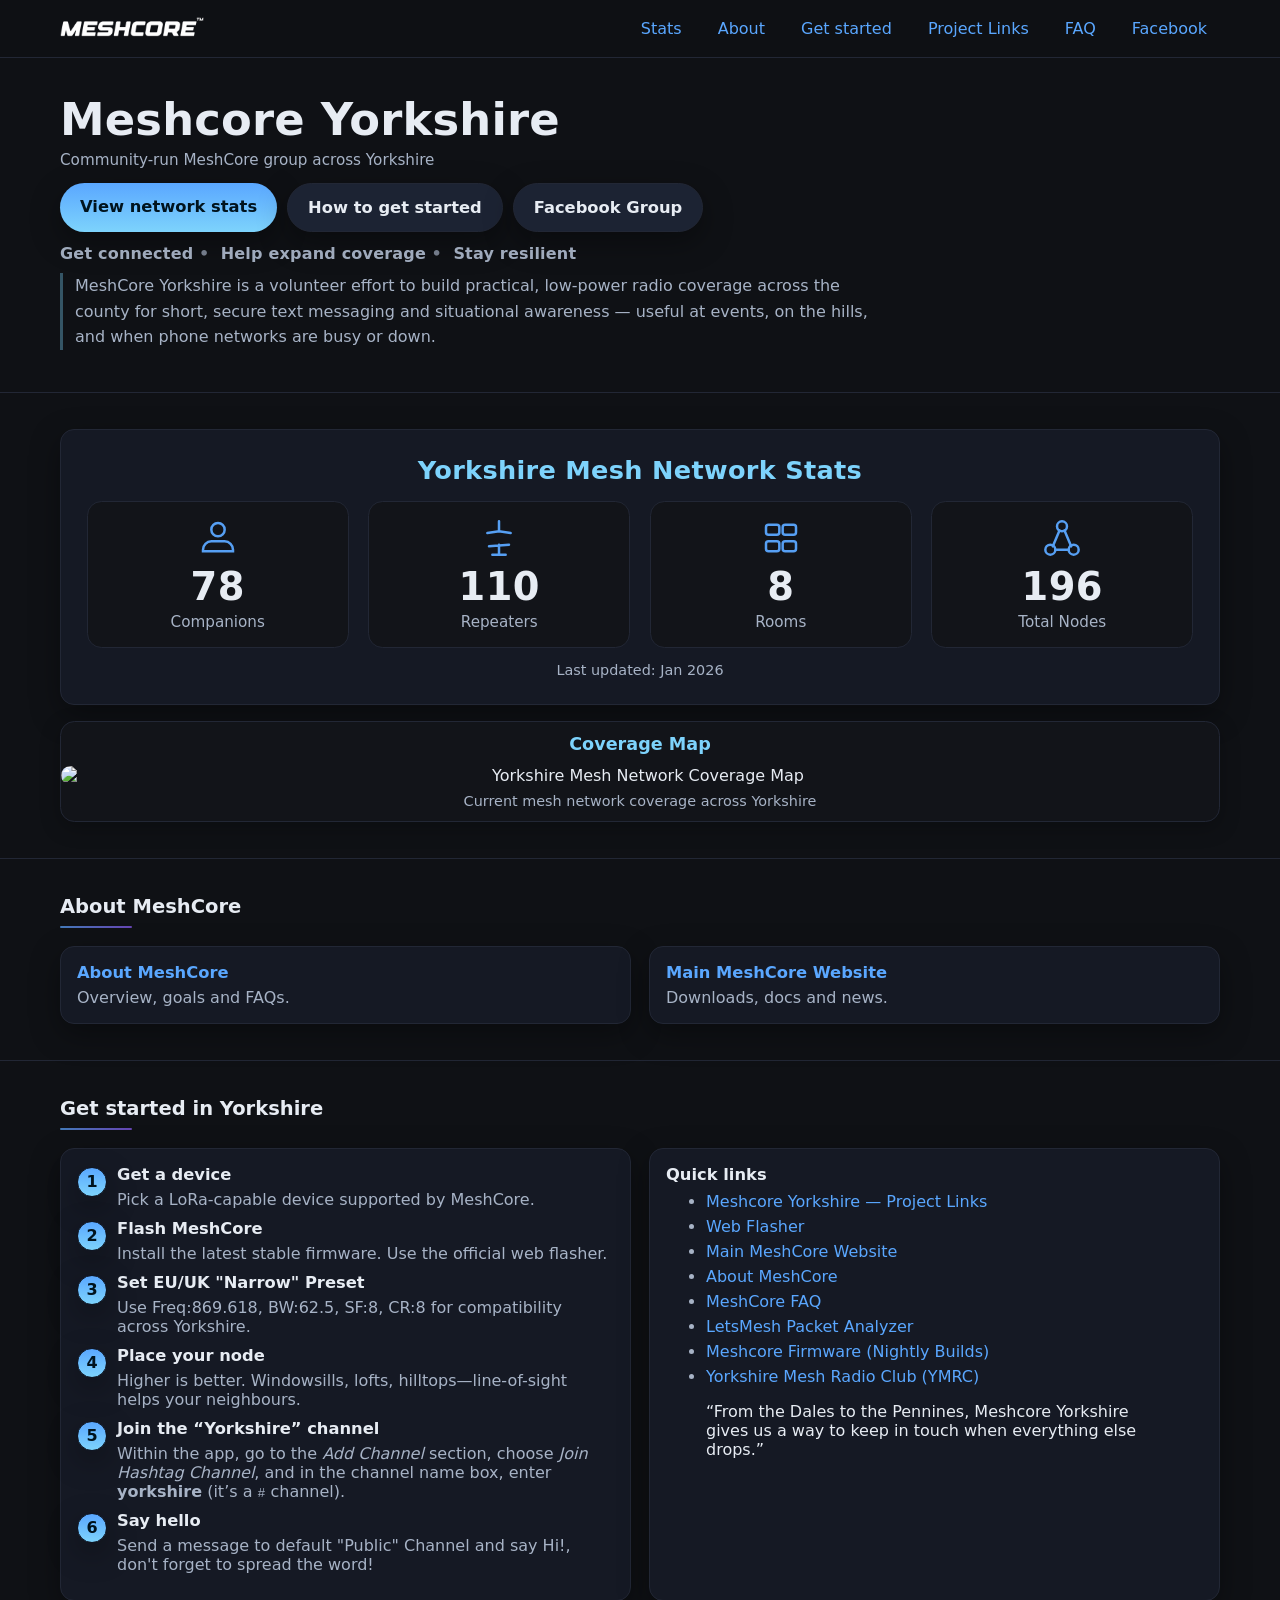
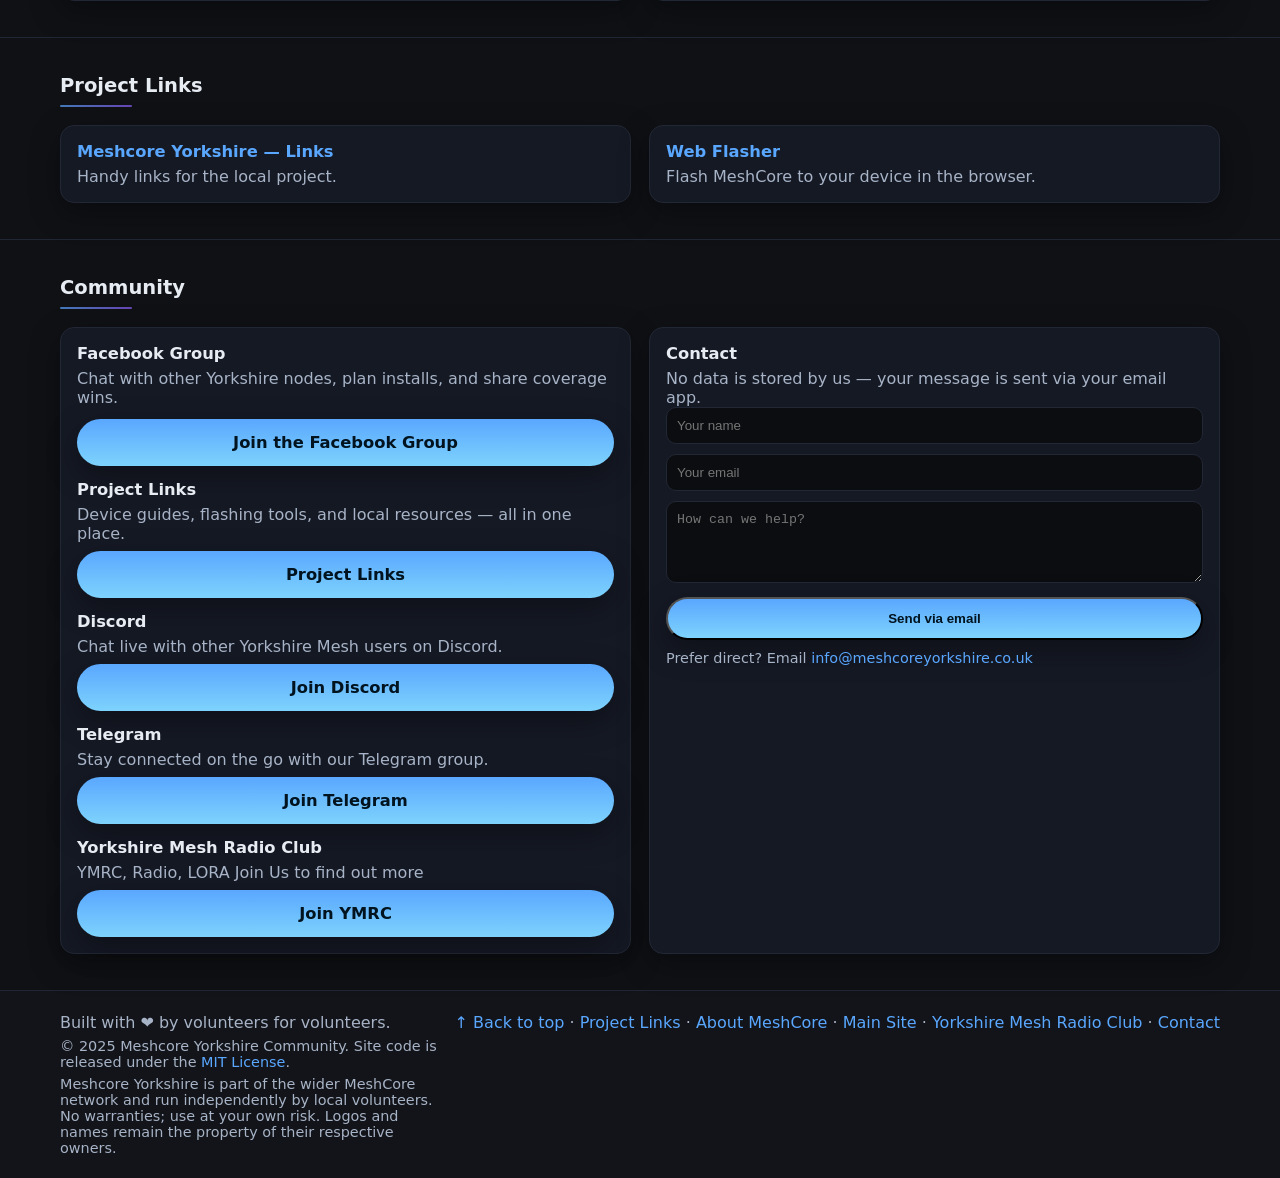
==== commit 8ccaa5c4: "Jan Chnages" ====
--- a/index.html
+++ b/index.html
@@ -291,7 +291,7 @@
                 <!-- Users icon -->
                 <svg viewBox="0 0 24 24" fill="none"><path d="M16 14c2.761 0 5 2.239 5 5v1H3v-1c0-2.761 2.239-5 5-5h8Z" stroke="currentColor" stroke-width="1.5"/><circle cx="12" cy="7" r="4" stroke="currentColor" stroke-width="1.5"/></svg>
               </div>
-              <div class="mx-value" data-target="64">0</div>
+              <div class="mx-value" data-target="78">0</div>
               <div class="mx-label">Companions</div>
             </article>
 
@@ -301,7 +301,7 @@
                 <!-- Tower icon -->
                 <svg viewBox="0 0 24 24" fill="none"><path d="M12 2v6m0 8v6M5 9l7-1 7 1M8 22h8M6 17l12-1" stroke="currentColor" stroke-width="1.5" stroke-linecap="round"/></svg>
               </div>
-              <div class="mx-value" data-target="103">0</div>
+              <div class="mx-value" data-target="110">0</div>
               <div class="mx-label">Repeaters</div>
             </article>
 
@@ -321,11 +321,11 @@
                 <!-- Network / nodes icon -->
                 <svg viewBox="0 0 24 24" fill="none"><circle cx="12" cy="5" r="3" stroke="currentColor" stroke-width="1.5"/><circle cx="5" cy="19" r="3" stroke="currentColor" stroke-width="1.5"/><circle cx="19" cy="19" r="3" stroke="currentColor" stroke-width="1.5"/><path d="M10.5 7.5 6.5 17M13.5 7.5l4 9.5M8 19h8" stroke="currentColor" stroke-width="1.5" stroke-linecap="round"/></svg>
               </div>
-              <div class="mx-value" data-target="175">0</div>
+              <div class="mx-value" data-target="196">0</div>
               <div class="mx-label">Total Nodes</div>
             </article>
           </div>
-          <p class="mx-subtle">Last updated: Nov 2025</p>
+          <p class="mx-subtle">Last updated: Jan 2026</p>
         </div>
 <div class="mx-card coverage-card" style="margin-top:16px; padding:0; text-align:center; box-shadow:0 6px 20px rgba(0,0,0,.25); border:1px solid var(--border); transition: transform 0.15s ease, box-shadow 0.15s ease;">
   <h3 style="margin:12px 0; color:var(--brand-2); font-size:1.1rem;">Coverage Map</h3>
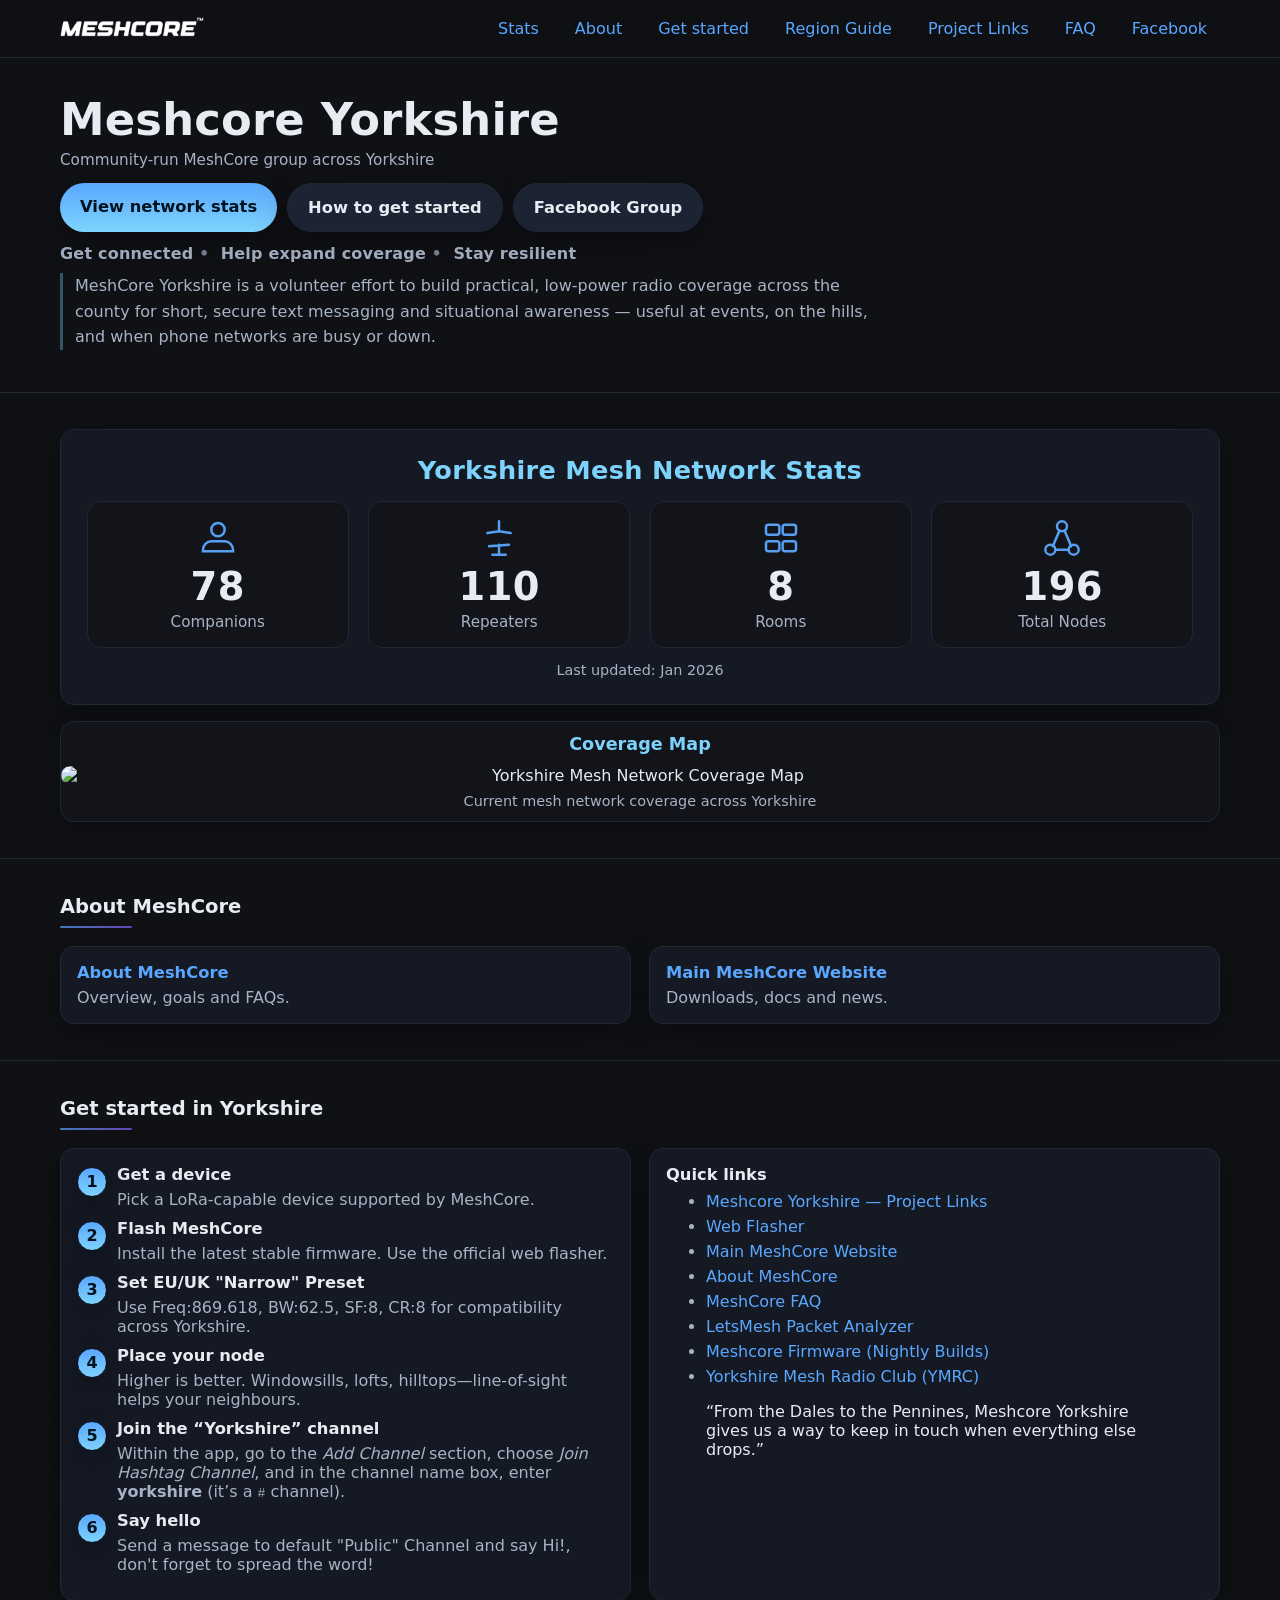
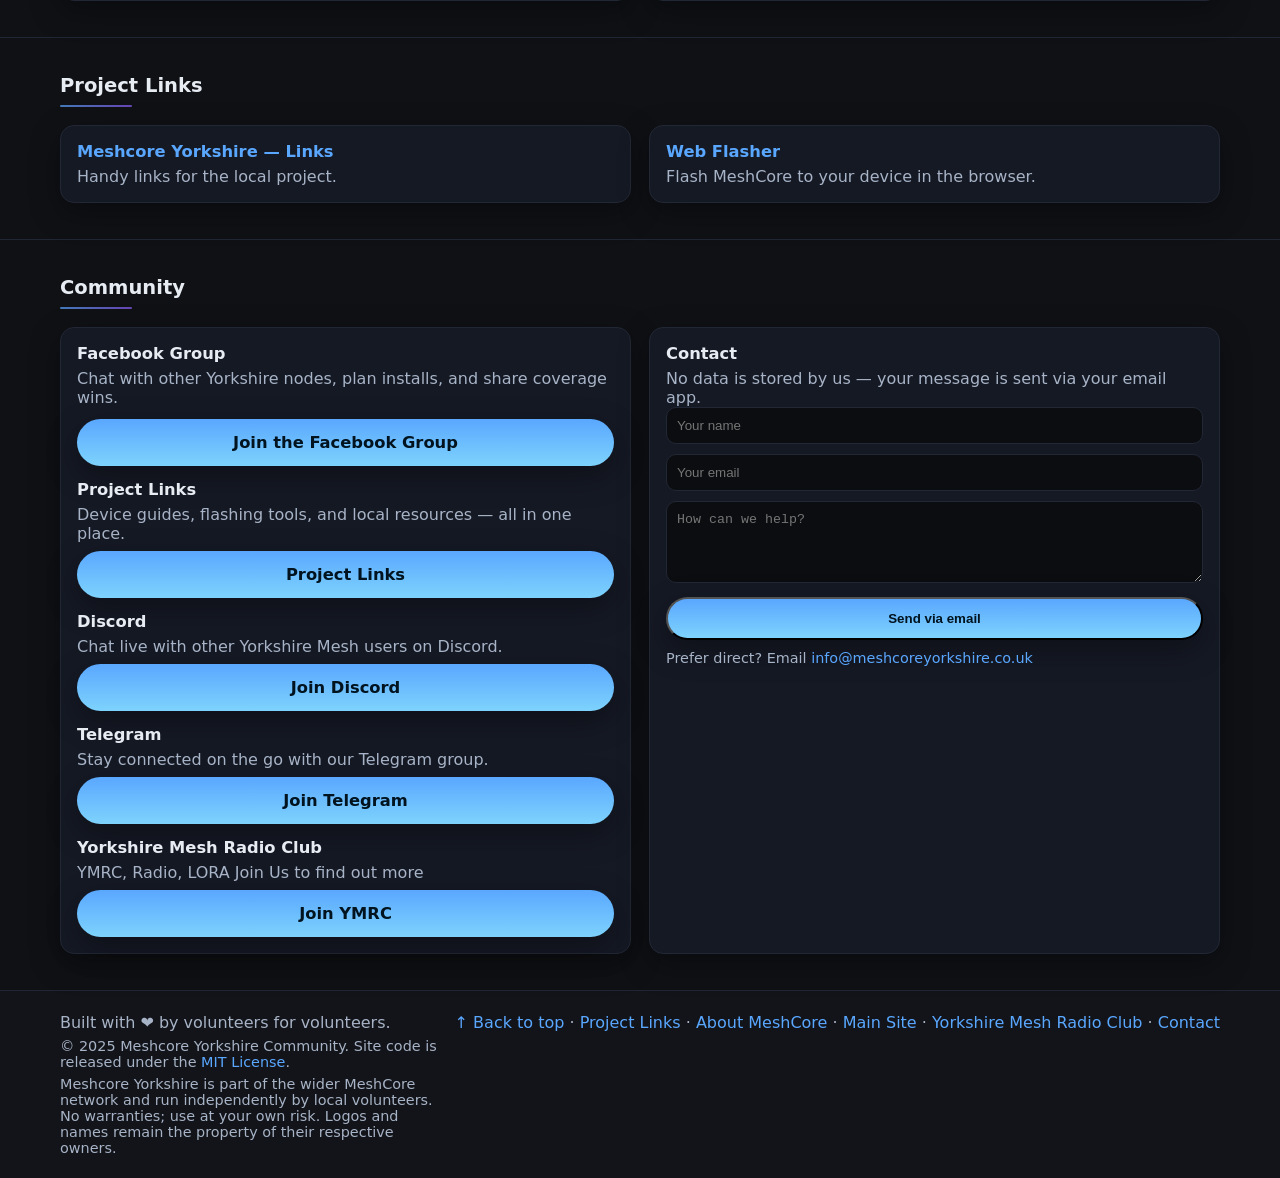
==== commit 1dc4fe82: "Regions" ====
--- a/index.html
+++ b/index.html
@@ -235,6 +235,7 @@
           <a href="#stats">Stats</a>
           <a href="#about">About</a>
           <a href="#start">Get started</a>
+          <a href="https://meshcoreyorkshire.uk/regions">Region Guide</a>
           <a href="#links">Project Links</a>
           <a href="https://github.com/LitBomb/MeshCore-FAQ" target="_blank" rel="noopener">FAQ</a>
           <a href="https://www.facebook.com/groups/1345606723386562" target="_blank" rel="noopener">Facebook</a>
@@ -245,6 +246,7 @@
             <a role="menuitem" href="#stats">Stats</a>
             <a role="menuitem" href="#about">About</a>
             <a role="menuitem" href="#start">Get started</a>
+            <a role="menuitem" href="https://meshcoreyorkshire.uk/regions">Region Guide</a>
             <a role="menuitem" href="#links">Project Links</a>
             <a role="menuitem" href="https://github.com/LitBomb/MeshCore-FAQ" target="_blank" rel="noopener">FAQ</a>
             <a role="menuitem" href="https://www.facebook.com/groups/1345606723386562" target="_blank" rel="noopener">Facebook</a>
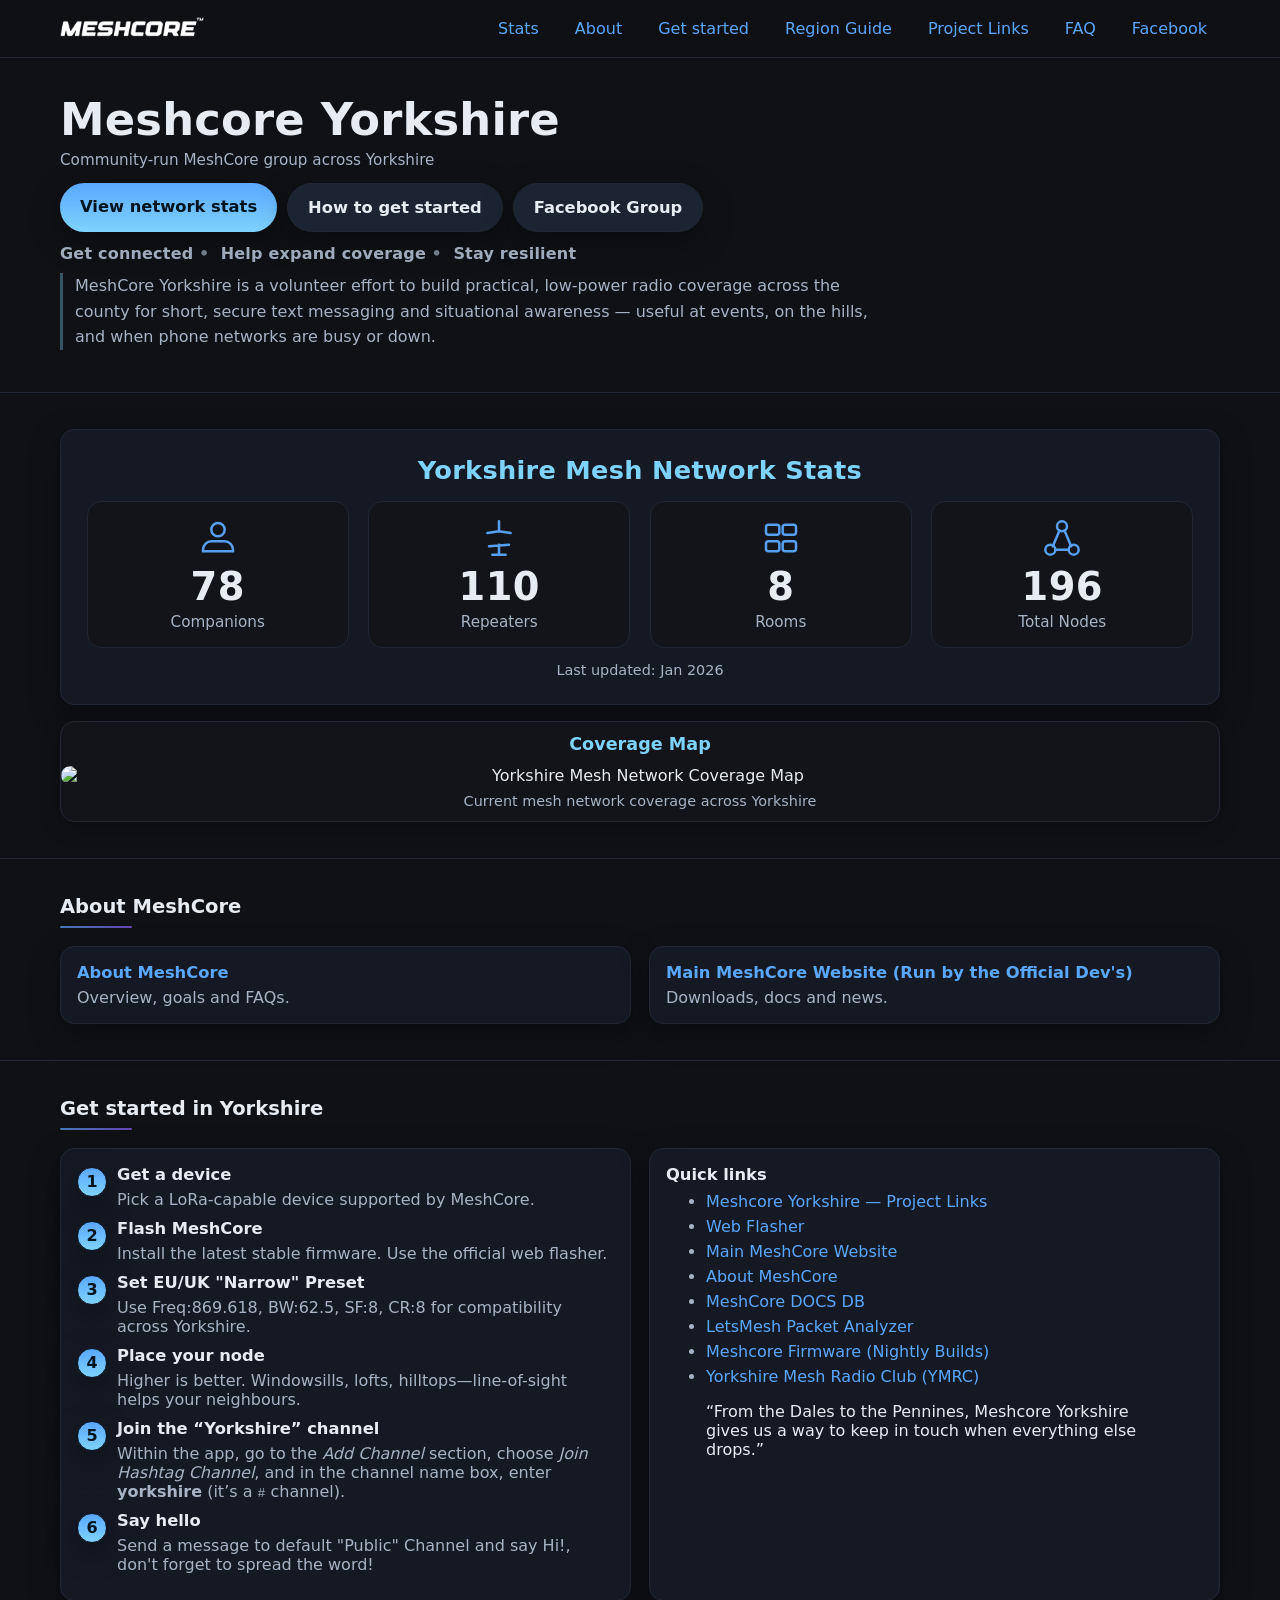
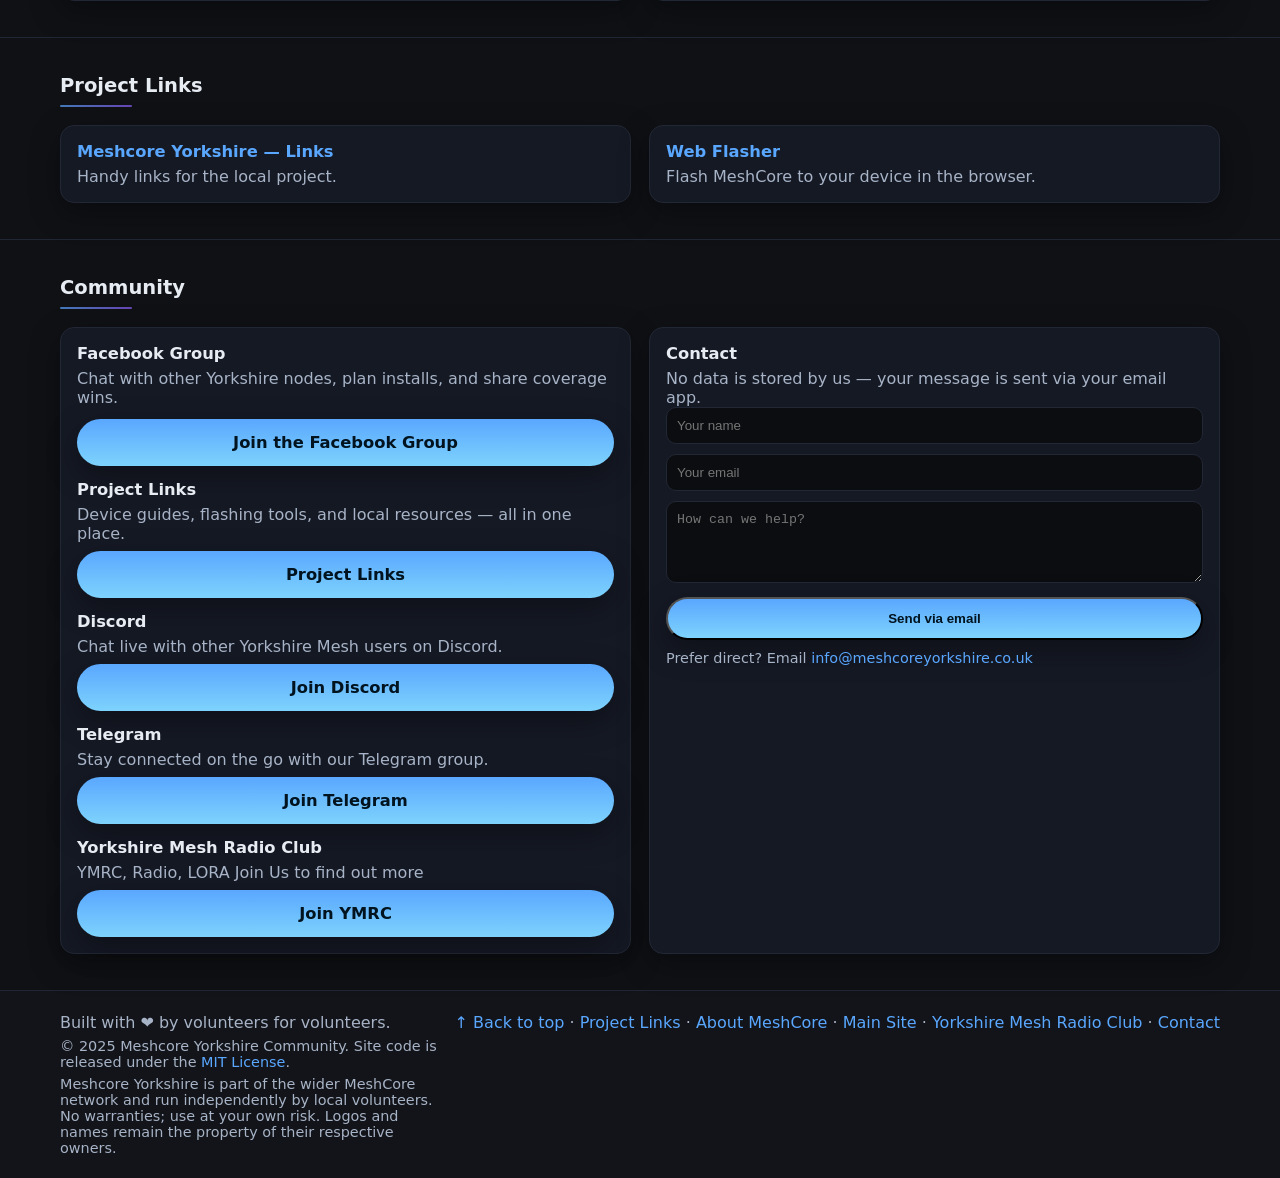
==== commit 38640ed3: "Update from .co.uk to .io for all links Getting rid of the AK Links and replacing with the correct I" ====
--- a/index.html
+++ b/index.html
@@ -14,7 +14,7 @@
   <meta name="format-detection" content="telephone=no,address=no,email=no" />
 
   <!-- Performance hints -->
-  <link rel="preconnect" href="https://flasher.meshcore.co.uk" crossorigin />
+  <link rel="preconnect" href="https://meshcore.io/flasher" crossorigin />
 
   <!-- Open Graph / Facebook -->
   <meta property="og:title" content="Meshcore Yorkshire — Network Stats, Getting Started & Community" />
@@ -237,7 +237,7 @@
           <a href="#start">Get started</a>
           <a href="https://meshcoreyorkshire.uk/regions">Region Guide</a>
           <a href="#links">Project Links</a>
-          <a href="https://github.com/LitBomb/MeshCore-FAQ" target="_blank" rel="noopener">FAQ</a>
+          <a href="https://github.com/meshcore-dev/MeshCore/blob/main/docs/faq.md" target="_blank" rel="noopener">FAQ</a>
           <a href="https://www.facebook.com/groups/1345606723386562" target="_blank" rel="noopener">Facebook</a>
         </div>
         <details class="menu">
@@ -248,7 +248,7 @@
             <a role="menuitem" href="#start">Get started</a>
             <a role="menuitem" href="https://meshcoreyorkshire.uk/regions">Region Guide</a>
             <a role="menuitem" href="#links">Project Links</a>
-            <a role="menuitem" href="https://github.com/LitBomb/MeshCore-FAQ" target="_blank" rel="noopener">FAQ</a>
+            <a role="menuitem" href="https://github.com/meshcore-dev/MeshCore/blob/main/docs/faq.md" target="_blank" rel="noopener">FAQ</a>
             <a role="menuitem" href="https://www.facebook.com/groups/1345606723386562" target="_blank" rel="noopener">Facebook</a>
           </div>
         </details>
@@ -352,12 +352,12 @@
       <div class="container">
         <h2 class="section-title">About MeshCore</h2>
         <div class="grid cols-2" style="margin-top:var(--grid-gap)">
-          <a class="card" href="https://meshcore.co.uk/about.html" target="_blank" rel="noopener">
+          <a class="card" href="https://meshcore.io/" target="_blank" rel="noopener">
             <h3>About MeshCore</h3>
             <p>Overview, goals and FAQs.</p>
           </a>
-          <a class="card" href="https://meshcore.co.uk" target="_blank" rel="noopener">
-            <h3>Main MeshCore Website</h3>
+          <a class="card" href="https://meshcore.io/" target="_blank" rel="noopener">
+            <h3>Main MeshCore Website (Run by the Official Dev's)</h3>
             <p>Downloads, docs and news.</p>
           </a>
         </div>
@@ -401,10 +401,10 @@
             <h3>Quick links</h3>
             <ul class="muted" style="margin-top:8px;display:grid;gap:6px">
               <li><a href="https://meshcoreyorkshire.uk/links">Meshcore Yorkshire — Project Links</a></li>
-              <li><a href="https://flasher.meshcore.co.uk/" target="_blank" rel="noopener">Web Flasher</a></li>
-              <li><a href="https://meshcore.co.uk" target="_blank" rel="noopener">Main MeshCore Website</a></li>
-              <li><a href="https://meshcore.co.uk/about.html" target="_blank" rel="noopener">About MeshCore</a></li>
-              <li><a href="https://github.com/LitBomb/MeshCore-FAQ" target="_blank" rel="noopener">MeshCore FAQ</a></li>
+              <li><a href="https://meshcore.io/flasher" target="_blank" rel="noopener">Web Flasher</a></li>
+              <li><a href="https://meshcore.io/" target="_blank" rel="noopener">Main MeshCore Website</a></li>
+              <li><a href="https://meshcore.io/" target="_blank" rel="noopener">About MeshCore</a></li>
+              <li><a href="https://docs.meshcore.io/" target="_blank" rel="noopener">MeshCore DOCS DB</a></li>
               <li><a href="https://analyzer.letsme.sh/" target="_blank" rel="noopener">LetsMesh Packet Analyzer</a></li>
               <li><a href="https://files.brazio.org/meshcore/nightly/" target="_blank" rel="noopener">Meshcore Firmware (Nightly Builds)</a></li>
 	      <li><a href="https://yorkshiremesh.org" target="_blank" rel="noopener">Yorkshire Mesh Radio Club (YMRC)</a></li>
@@ -426,7 +426,7 @@
             <h3>Meshcore Yorkshire — Links</h3>
             <p>Handy links for the local project.</p>
           </a>
-          <a class="card" href="https://flasher.meshcore.co.uk/" target="_blank" rel="noopener">
+          <a class="card" href="https://meshcore.io/flasher" target="_blank" rel="noopener">
             <h3>Web Flasher</h3>
             <p>Flash MeshCore to your device in the browser.</p>
           </a>
@@ -506,8 +506,8 @@
       <div style="text-align:right">
         <a href="#top">↑ Back to top</a> ·
         <a href="https://meshcoreyorkshire.uk/links">Project Links</a> ·
-        <a href="https://meshcore.co.uk/about.html" target="_blank" rel="noopener">About MeshCore</a> ·
-        <a href="https://meshcore.co.uk" target="_blank" rel="noopener">Main Site</a> ·
+        <a href="https://docs.meshcore.io/" target="_blank" rel="noopener">About MeshCore</a> ·
+        <a href="https://meshcore.io" target="_blank" rel="noopener">Main Site</a> ·
         <a href="https://yorkshiremesh.org" target="_blank" rel="noopener">Yorkshire Mesh Radio Club</a> ·
         <a href="mailto:info@meshcoreyorkshire.co.uk">Contact</a>
       </div>
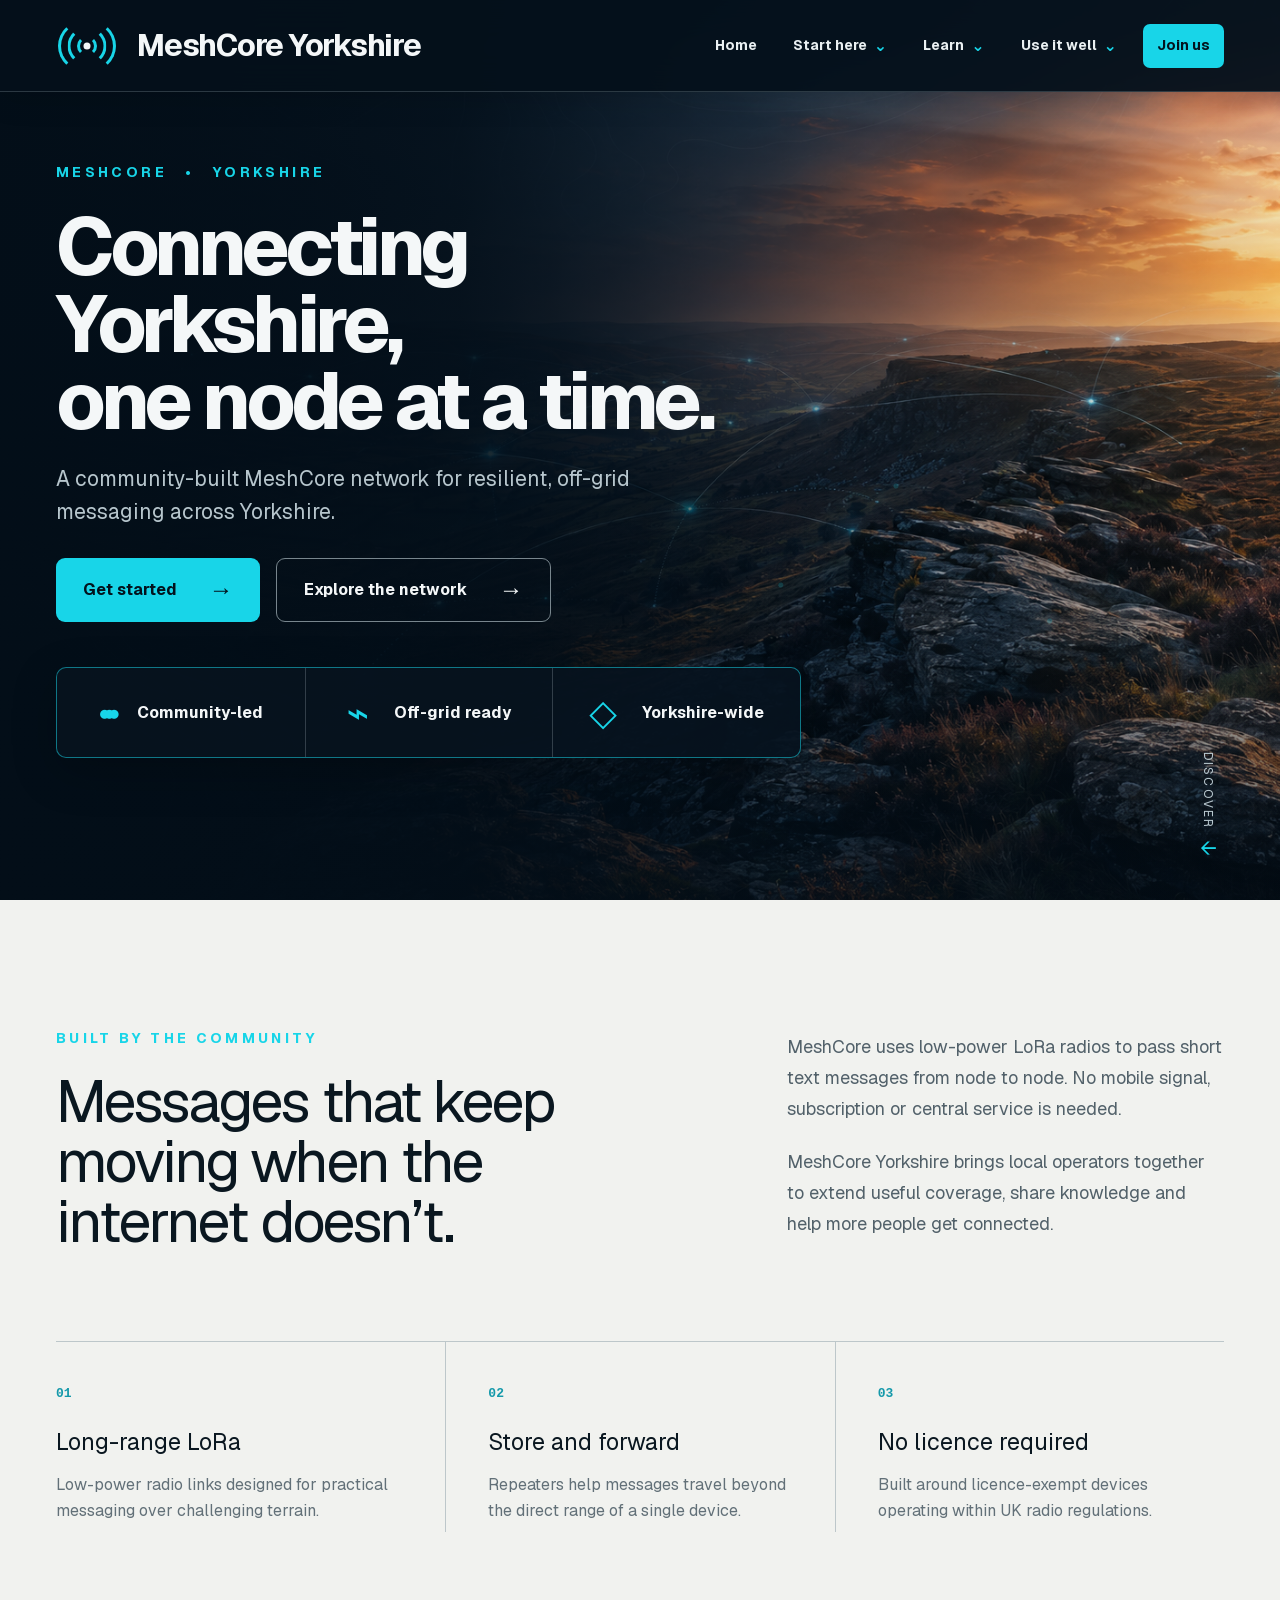
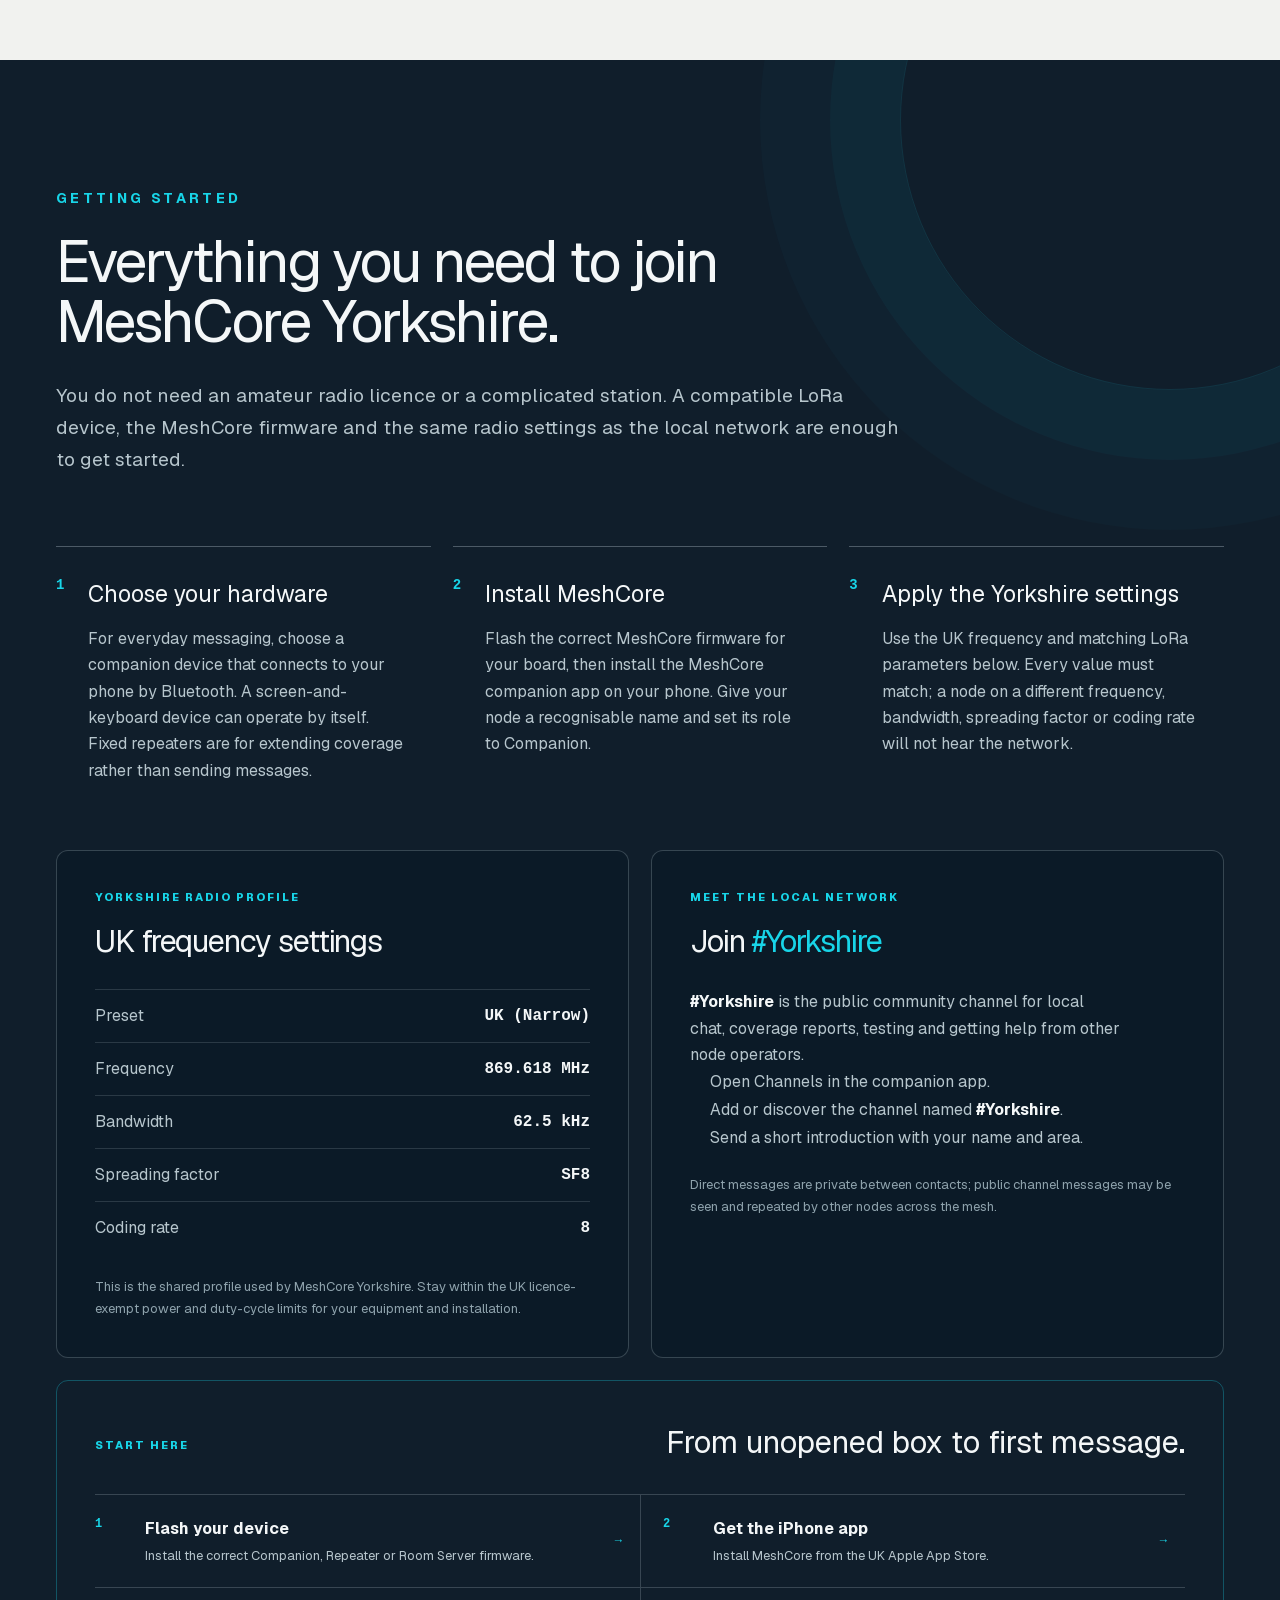
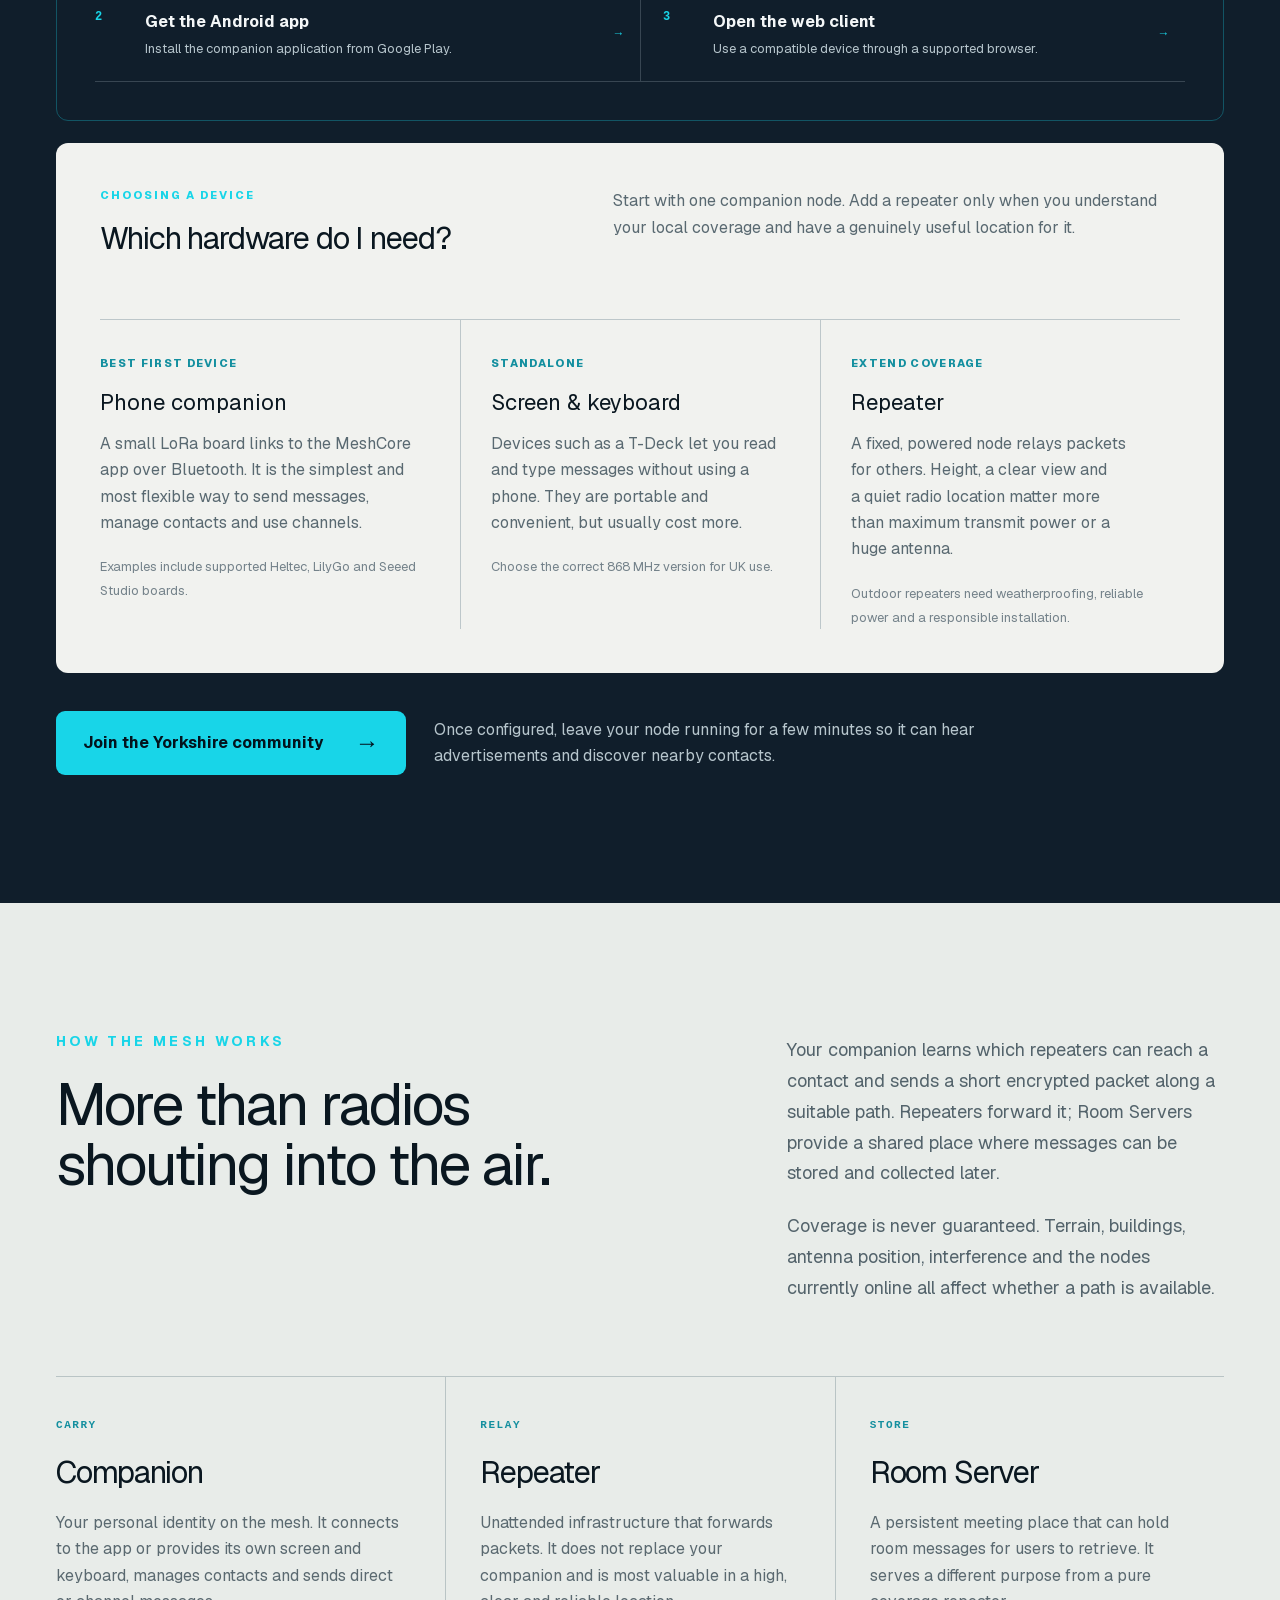
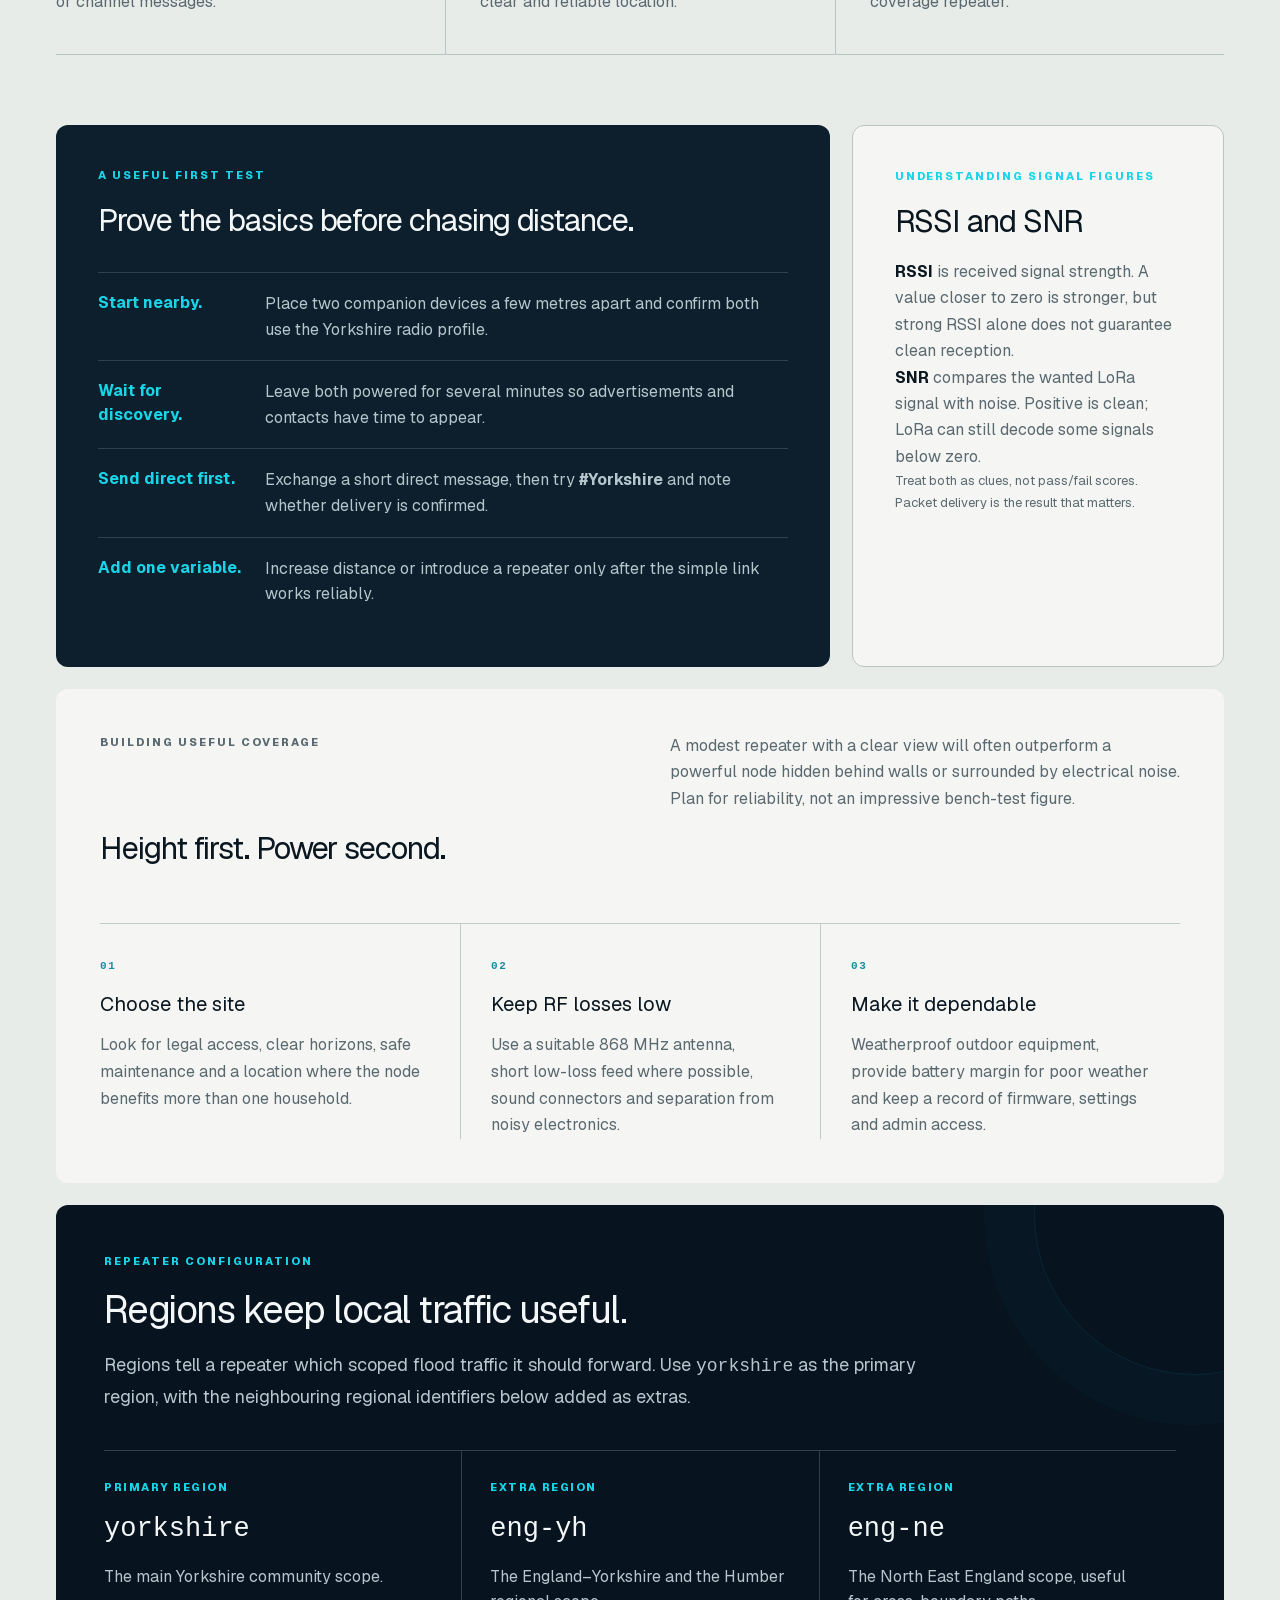
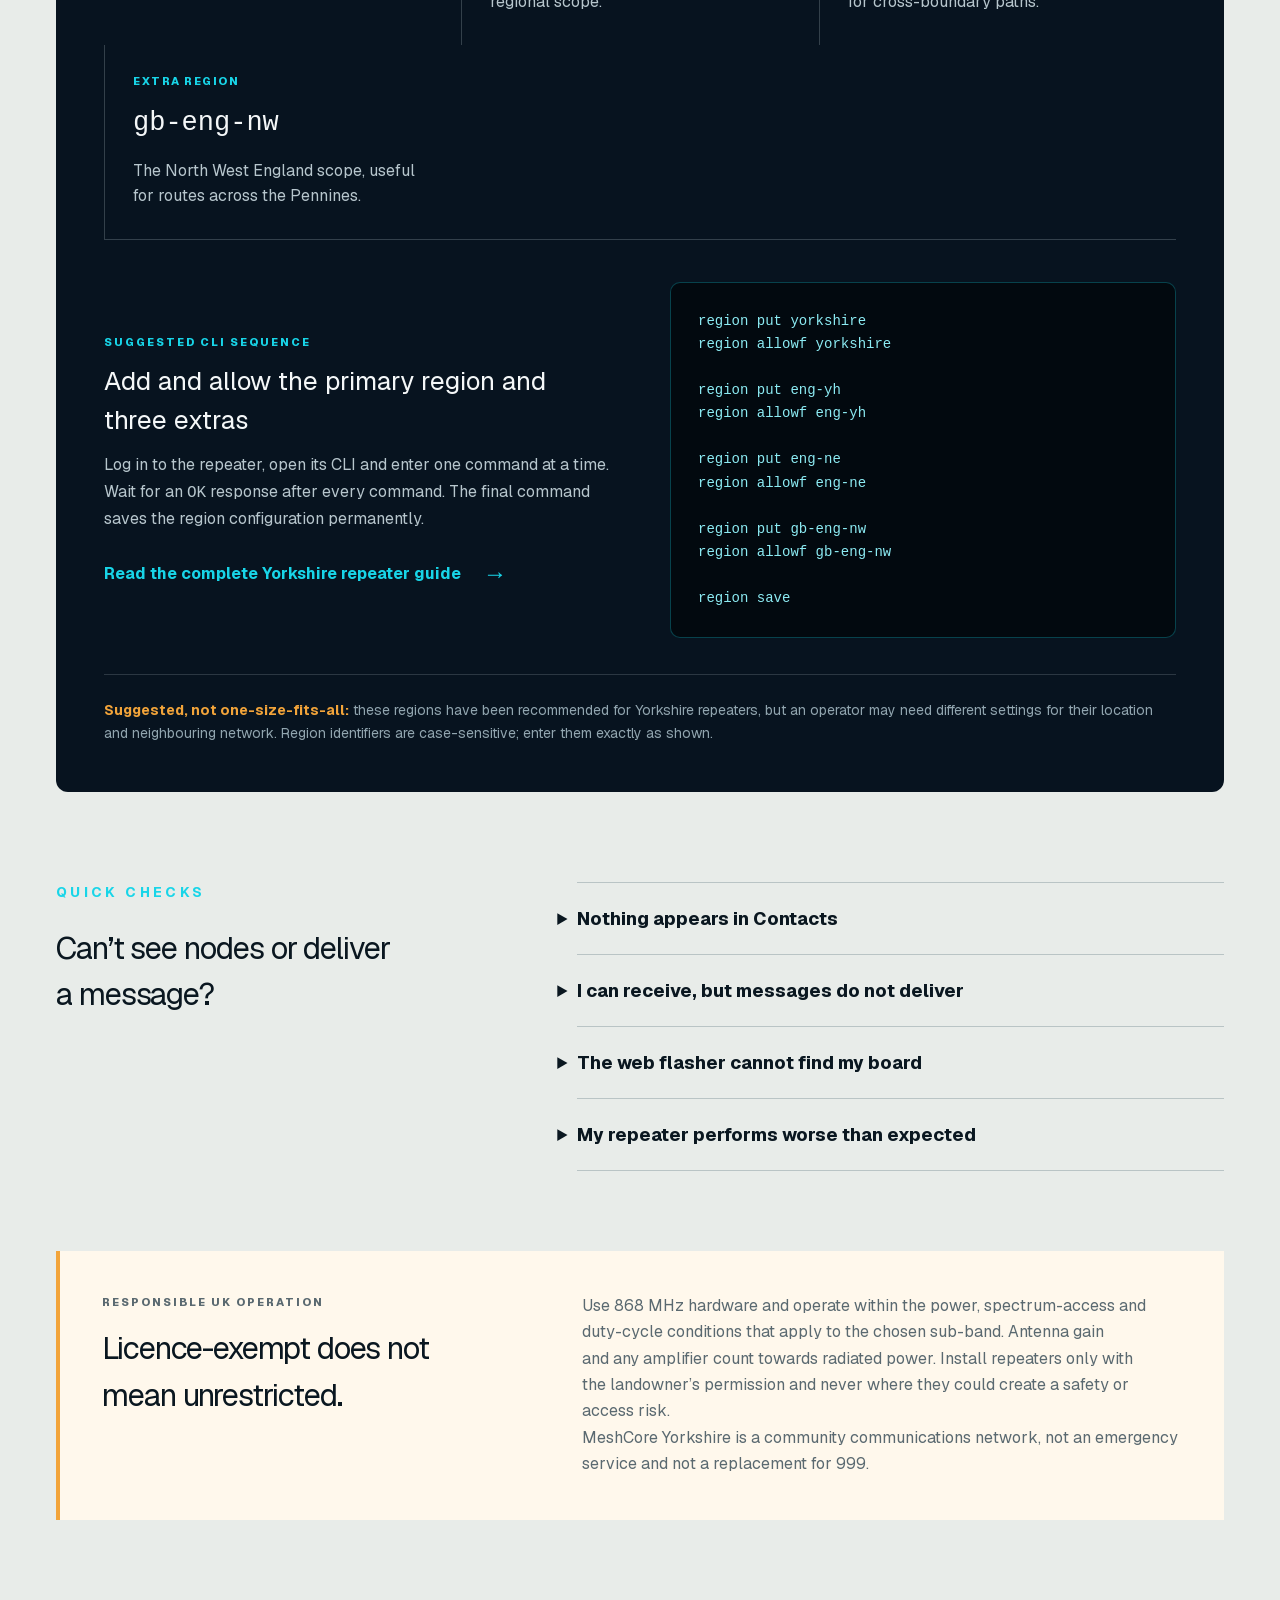
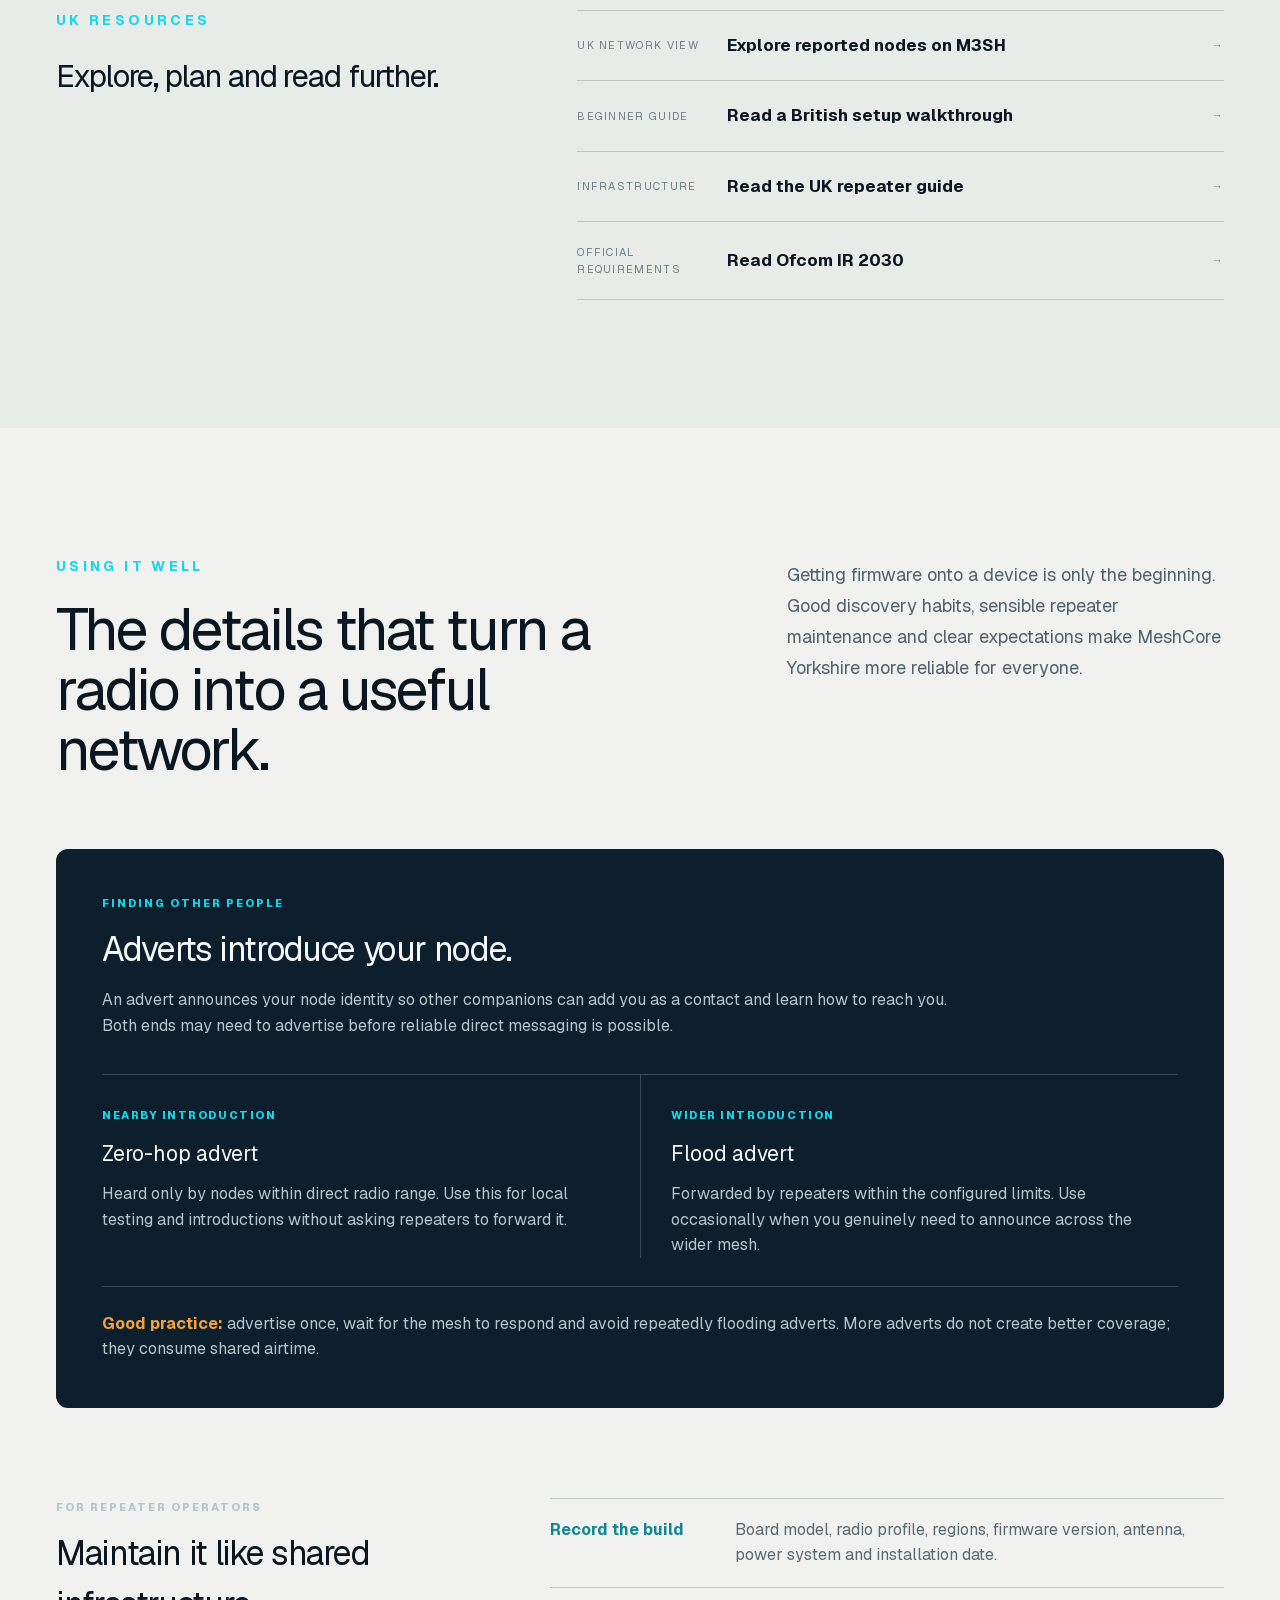
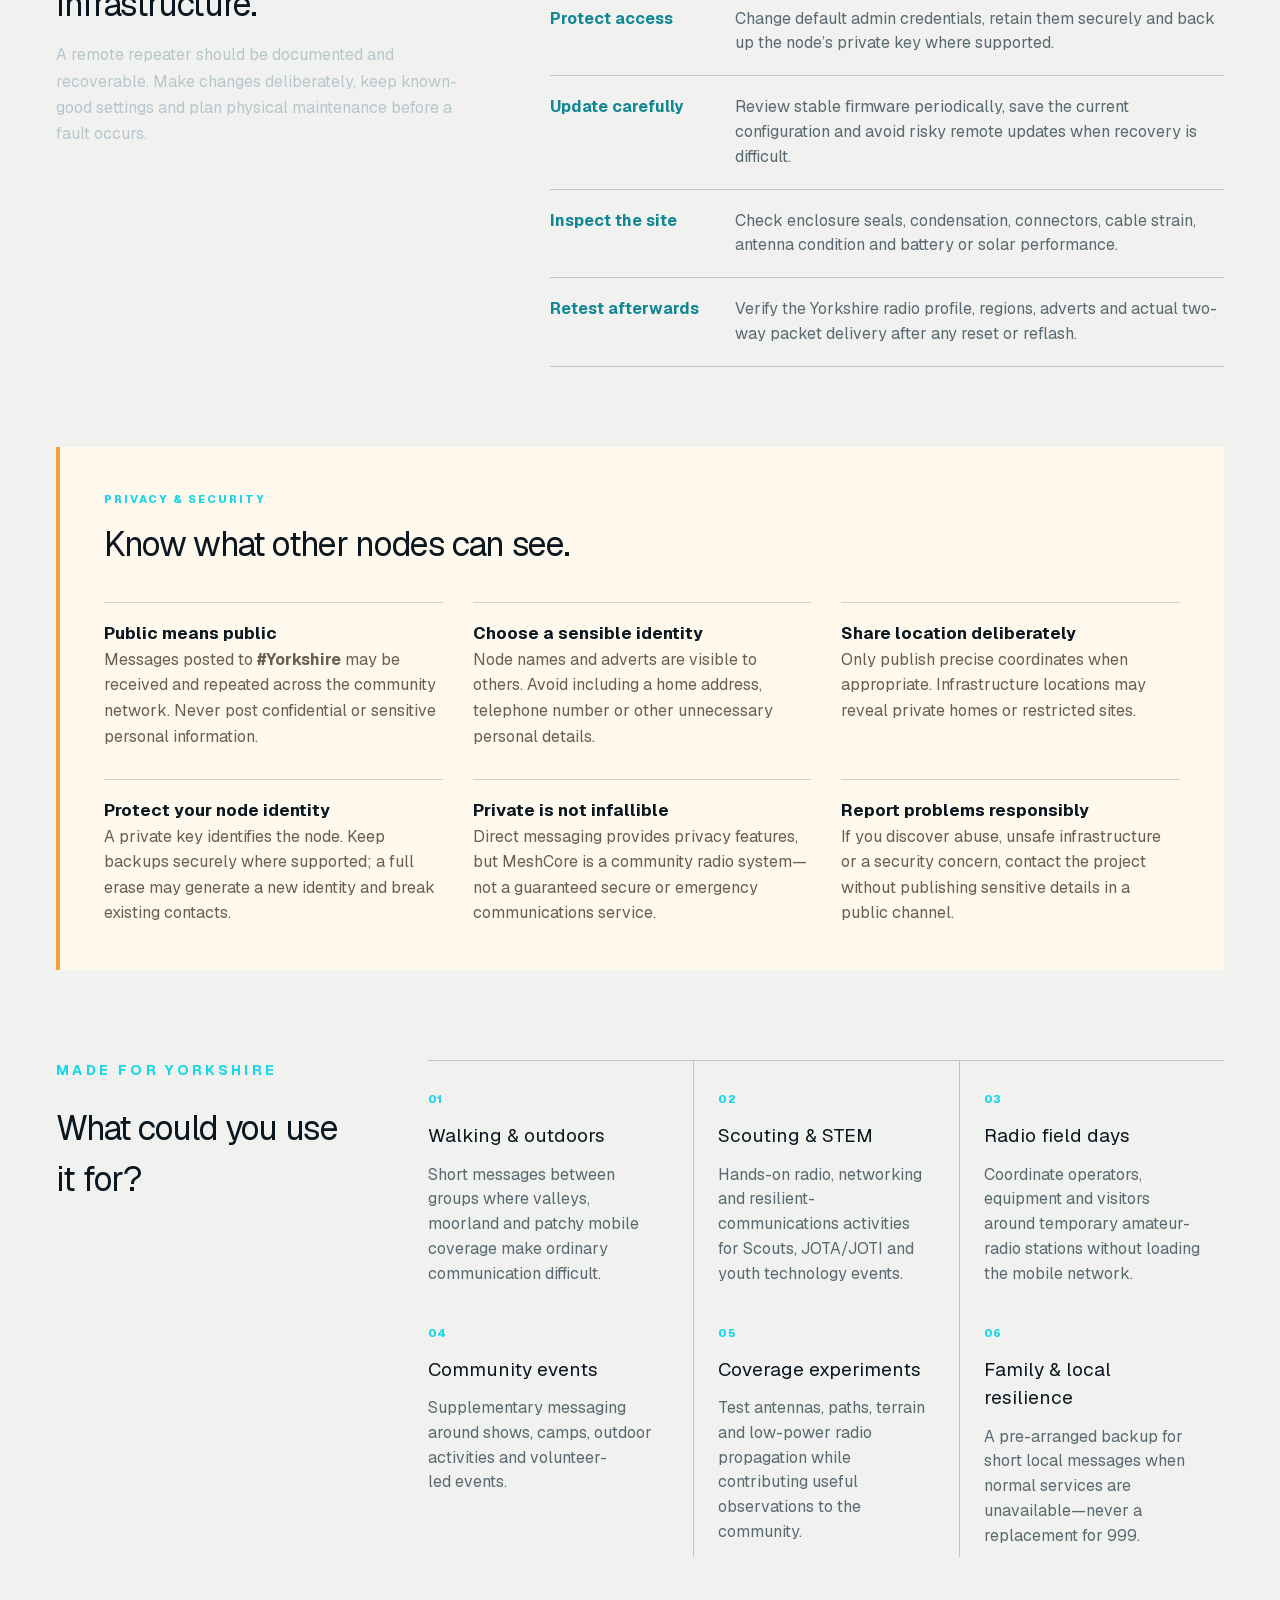
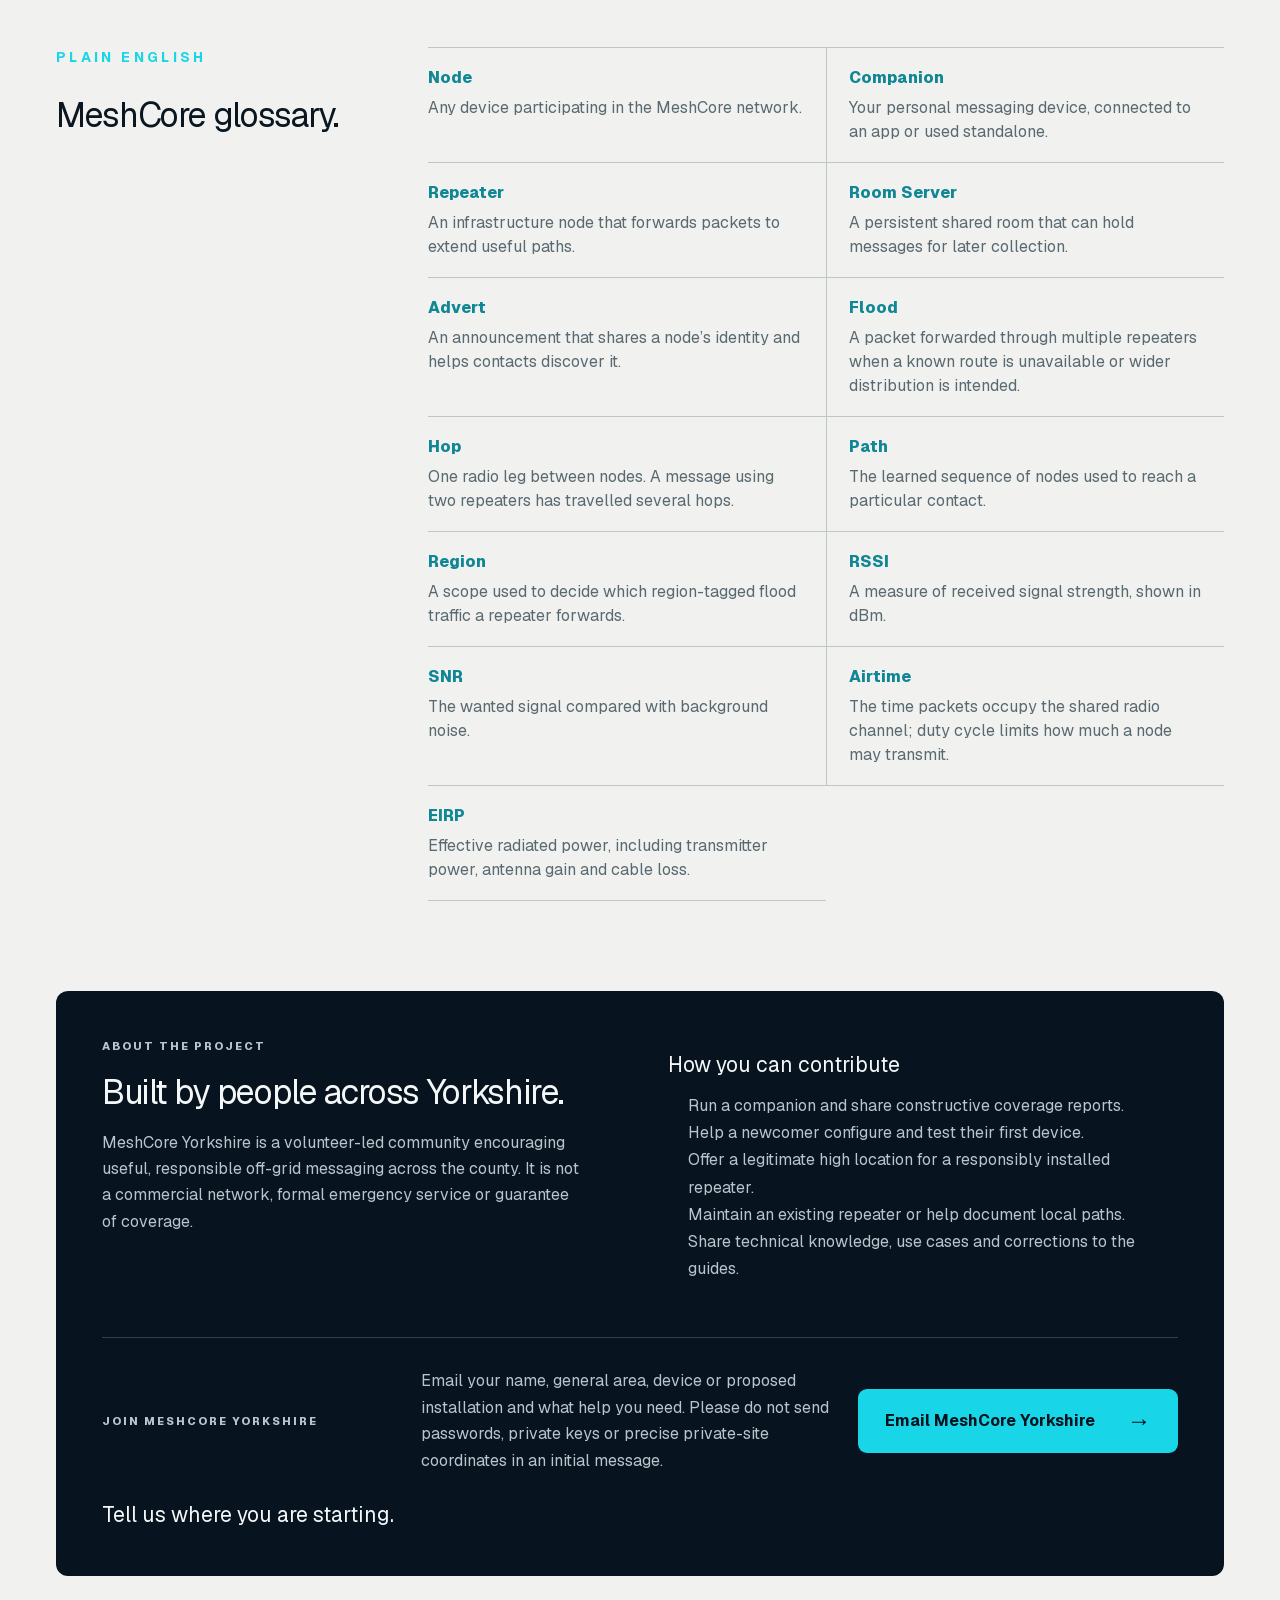
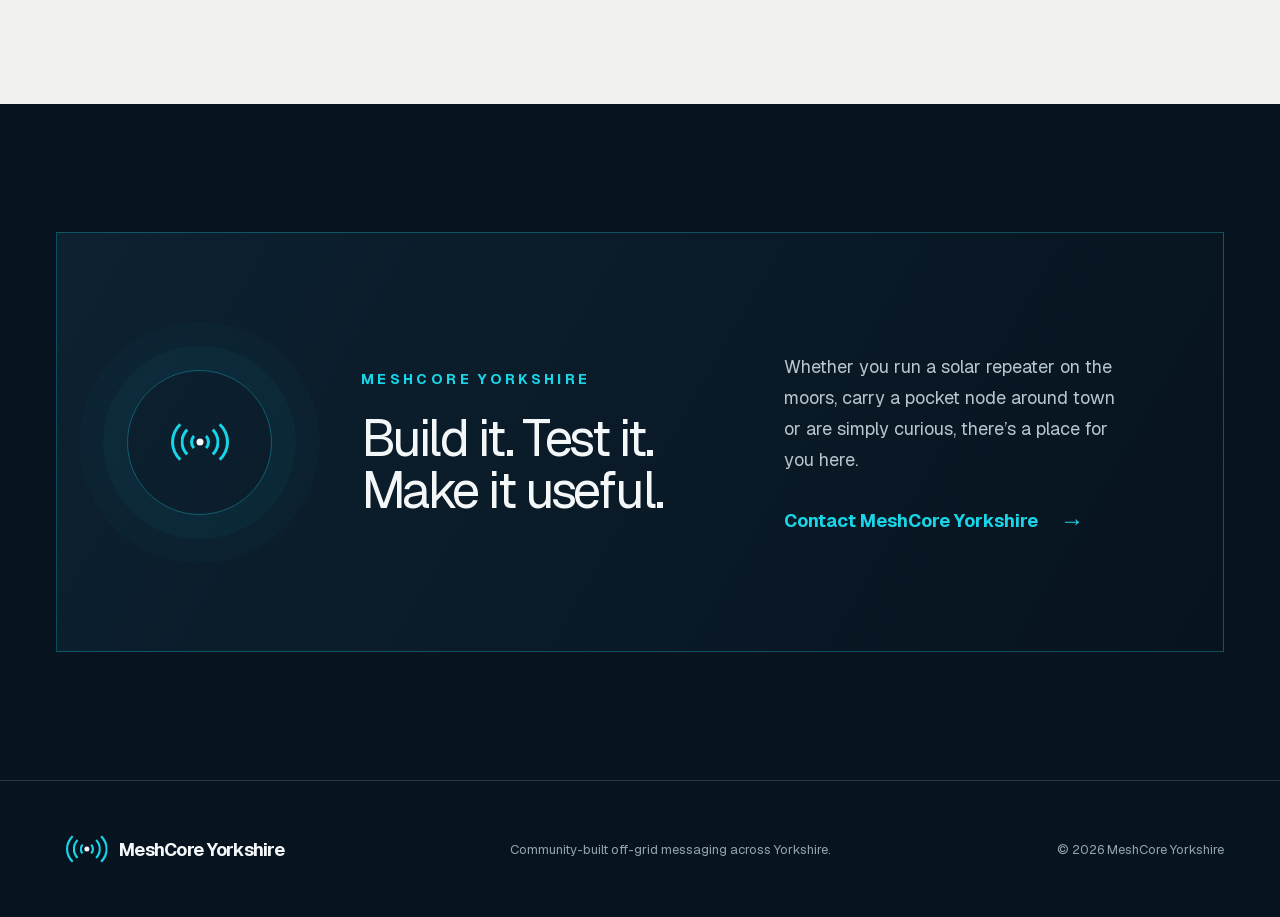
==== commit 3c2ec177: "Re-Upload" ====
--- a/index.html
+++ b/index.html
@@ -1,563 +1,134 @@
-<!doctype html>
-<html lang="en">
-<head>
-  <meta charset="utf-8" />
-  <meta name="viewport" content="width=device-width, initial-scale=1" />
-  <title>Meshcore Yorkshire — Network Stats, Getting Started & Community</title>
+<!DOCTYPE html><html lang="en"><head><meta charSet="utf-8"/><meta name="viewport" content="width=device-width, initial-scale=1"/><link rel="stylesheet" href="/assets/index-CukJ1quw.css" data-rsc-css-href="/assets/index-CukJ1quw.css" data-precedence="vite-rsc/importer-resources"/><link rel="modulepreload" href="/assets/layout-segment-context-vyR6nUPw.js" crossorigin=""/><link rel="modulepreload" href="/assets/rolldown-runtime-S-ySWqyJ.js" crossorigin=""/><link rel="modulepreload" href="/assets/index-DEITpHOQ.js" crossorigin=""/><link rel="modulepreload" href="/assets/framework-CXnKph_e.js" crossorigin=""/><link rel="modulepreload" href="/assets/SiteNav-jOdxM94c.js" crossorigin=""/><title>MeshCore Yorkshire | Off-grid messaging across Yorkshire</title><meta name="description" content="Yorkshire&#x27;s community-built MeshCore network for resilient, off-grid LoRa messaging."/><link rel="shortcut icon" href="/favicon.svg"/><link rel="icon" href="/favicon.svg"/><script>self.__VINEXT_RSC_PARAMS__={}</script><script>self.__VINEXT_RSC_NAV__={"pathname":"/","searchParams":[]}</script><link rel="modulepreload" href="/assets/index-DEITpHOQ.js" />
+<link rel="preload" href="/assets/_vinext_fonts/geist-8ac0455e797f/geist-ff2310f5.woff2" as="font" type="font/woff2" crossorigin />
+<link rel="preload" href="/assets/_vinext_fonts/geist-8ac0455e797f/geist-875ccdd4.woff2" as="font" type="font/woff2" crossorigin />
+<link rel="preload" href="/assets/_vinext_fonts/geist-8ac0455e797f/geist-52306abf.woff2" as="font" type="font/woff2" crossorigin />
+<link rel="preload" href="/assets/_vinext_fonts/geist-8ac0455e797f/geist-001175b1.woff2" as="font" type="font/woff2" crossorigin />
+<link rel="preload" href="/assets/_vinext_fonts/geist-8ac0455e797f/geist-98bbbccb.woff2" as="font" type="font/woff2" crossorigin />
+<link rel="preload" href="/assets/_vinext_fonts/geist-mono-00e989178794/geist-mono-f6b33328.woff2" as="font" type="font/woff2" crossorigin />
+<link rel="preload" href="/assets/_vinext_fonts/geist-mono-00e989178794/geist-mono-44e03052.woff2" as="font" type="font/woff2" crossorigin />
+<link rel="preload" href="/assets/_vinext_fonts/geist-mono-00e989178794/geist-mono-0638449e.woff2" as="font" type="font/woff2" crossorigin />
+<link rel="preload" href="/assets/_vinext_fonts/geist-mono-00e989178794/geist-mono-971fb274.woff2" as="font" type="font/woff2" crossorigin />
+<link rel="preload" href="/assets/_vinext_fonts/geist-mono-00e989178794/geist-mono-44745446.woff2" as="font" type="font/woff2" crossorigin />
+<link rel="preload" href="/assets/_vinext_fonts/geist-mono-00e989178794/geist-mono-013b2f2f.woff2" as="font" type="font/woff2" crossorigin />
+<style data-vinext-fonts>/* cyrillic-ext */
+@font-face {
+  font-family: 'Geist';
+  font-style: normal;
+  font-weight: 100 900;
+  font-display: swap;
+  src: url(/assets/_vinext_fonts/geist-8ac0455e797f/geist-ff2310f5.woff2) format('woff2');
+  unicode-range: U+0460-052F, U+1C80-1C8A, U+20B4, U+2DE0-2DFF, U+A640-A69F, U+FE2E-FE2F;
+}
+/* cyrillic */
+@font-face {
+  font-family: 'Geist';
+  font-style: normal;
+  font-weight: 100 900;
+  font-display: swap;
+  src: url(/assets/_vinext_fonts/geist-8ac0455e797f/geist-875ccdd4.woff2) format('woff2');
+  unicode-range: U+0301, U+0400-045F, U+0490-0491, U+04B0-04B1, U+2116;
+}
+/* vietnamese */
+@font-face {
+  font-family: 'Geist';
+  font-style: normal;
+  font-weight: 100 900;
+  font-display: swap;
+  src: url(/assets/_vinext_fonts/geist-8ac0455e797f/geist-52306abf.woff2) format('woff2');
+  unicode-range: U+0102-0103, U+0110-0111, U+0128-0129, U+0168-0169, U+01A0-01A1, U+01AF-01B0, U+0300-0301, U+0303-0304, U+0308-0309, U+0323, U+0329, U+1EA0-1EF9, U+20AB;
+}
+/* latin-ext */
+@font-face {
+  font-family: 'Geist';
+  font-style: normal;
+  font-weight: 100 900;
+  font-display: swap;
+  src: url(/assets/_vinext_fonts/geist-8ac0455e797f/geist-001175b1.woff2) format('woff2');
+  unicode-range: U+0100-02BA, U+02BD-02C5, U+02C7-02CC, U+02CE-02D7, U+02DD-02FF, U+0304, U+0308, U+0329, U+1D00-1DBF, U+1E00-1E9F, U+1EF2-1EFF, U+2020, U+20A0-20AB, U+20AD-20C0, U+2113, U+2C60-2C7F, U+A720-A7FF;
+}
+/* latin */
+@font-face {
+  font-family: 'Geist';
+  font-style: normal;
+  font-weight: 100 900;
+  font-display: swap;
+  src: url(/assets/_vinext_fonts/geist-8ac0455e797f/geist-98bbbccb.woff2) format('woff2');
+  unicode-range: U+0000-00FF, U+0131, U+0152-0153, U+02BB-02BC, U+02C6, U+02DA, U+02DC, U+0304, U+0308, U+0329, U+2000-206F, U+20AC, U+2122, U+2191, U+2193, U+2212, U+2215, U+FEFF, U+FFFD;
+}
 
-  <!-- Primary SEO -->
-  <meta name="description" content="Meshcore Yorkshire is a volunteer LoRa mesh network across Yorkshire for short, secure text messaging on 868 MHz. See live network stats, get started, and join the community." />
-  <meta name="keywords" content="Meshcore Yorkshire, MeshCore, LoRa mesh, 868 MHz, off-grid messaging, resilient communications, Yorkshire mesh network, community radio, hilltop nodes, UK mesh, Web Flasher, network stats" />
-  <link rel="canonical" href="https://meshcoreyorkshire.uk/" />
-  <meta name="robots" content="index,follow,max-image-preview:large" />
-  <meta name="theme-color" content="#0f1115" />
-  <meta name="format-detection" content="telephone=no,address=no,email=no" />
+.__font_geist_0tvmz3h { font-family: 'Geist', sans-serif; }
 
-  <!-- Performance hints -->
-  <link rel="preconnect" href="https://meshcore.io/flasher" crossorigin />
+.__variable_geist_0tvmz3h { --font-geist-sans: 'Geist', sans-serif; }
 
-  <!-- Open Graph / Facebook -->
-  <meta property="og:title" content="Meshcore Yorkshire — Network Stats, Getting Started & Community" />
-  <meta property="og:description" content="Volunteer LoRa mesh across Yorkshire. Live stats, how to get started, and links to tools & the Facebook group." />
-  <meta property="og:type" content="website" />
-  <meta property="og:url" content="https://meshcoreyorkshire.uk/" />
-  <meta property="og:site_name" content="Meshcore Yorkshire" />
-  <meta property="og:locale" content="en_GB" />
-  <meta property="og:image" content="https://meshcoreyorkshire.uk/assets/og-image.jpg" />
-  <meta property="og:image:alt" content="Meshcore Yorkshire — live stats and community links" />
+/* cyrillic-ext */
+@font-face {
+  font-family: 'Geist Mono';
+  font-style: normal;
+  font-weight: 100 900;
+  font-display: swap;
+  src: url(/assets/_vinext_fonts/geist-mono-00e989178794/geist-mono-f6b33328.woff2) format('woff2');
+  unicode-range: U+0460-052F, U+1C80-1C8A, U+20B4, U+2DE0-2DFF, U+A640-A69F, U+FE2E-FE2F;
+}
+/* cyrillic */
+@font-face {
+  font-family: 'Geist Mono';
+  font-style: normal;
+  font-weight: 100 900;
+  font-display: swap;
+  src: url(/assets/_vinext_fonts/geist-mono-00e989178794/geist-mono-44e03052.woff2) format('woff2');
+  unicode-range: U+0301, U+0400-045F, U+0490-0491, U+04B0-04B1, U+2116;
+}
+/* symbols2 */
+@font-face {
+  font-family: 'Geist Mono';
+  font-style: normal;
+  font-weight: 100 900;
+  font-display: swap;
+  src: url(/assets/_vinext_fonts/geist-mono-00e989178794/geist-mono-0638449e.woff2) format('woff2');
+  unicode-range: U+2000-2001, U+2004-2008, U+200A, U+23B8-23BD, U+2500-259F;
+}
+/* vietnamese */
+@font-face {
+  font-family: 'Geist Mono';
+  font-style: normal;
+  font-weight: 100 900;
+  font-display: swap;
+  src: url(/assets/_vinext_fonts/geist-mono-00e989178794/geist-mono-971fb274.woff2) format('woff2');
+  unicode-range: U+0102-0103, U+0110-0111, U+0128-0129, U+0168-0169, U+01A0-01A1, U+01AF-01B0, U+0300-0301, U+0303-0304, U+0308-0309, U+0323, U+0329, U+1EA0-1EF9, U+20AB;
+}
+/* latin-ext */
+@font-face {
+  font-family: 'Geist Mono';
+  font-style: normal;
+  font-weight: 100 900;
+  font-display: swap;
+  src: url(/assets/_vinext_fonts/geist-mono-00e989178794/geist-mono-44745446.woff2) format('woff2');
+  unicode-range: U+0100-02BA, U+02BD-02C5, U+02C7-02CC, U+02CE-02D7, U+02DD-02FF, U+0304, U+0308, U+0329, U+1D00-1DBF, U+1E00-1E9F, U+1EF2-1EFF, U+2020, U+20A0-20AB, U+20AD-20C0, U+2113, U+2C60-2C7F, U+A720-A7FF;
+}
+/* latin */
+@font-face {
+  font-family: 'Geist Mono';
+  font-style: normal;
+  font-weight: 100 900;
+  font-display: swap;
+  src: url(/assets/_vinext_fonts/geist-mono-00e989178794/geist-mono-013b2f2f.woff2) format('woff2');
+  unicode-range: U+0000-00FF, U+0131, U+0152-0153, U+02BB-02BC, U+02C6, U+02DA, U+02DC, U+0304, U+0308, U+0329, U+2000-206F, U+20AC, U+2122, U+2191, U+2193, U+2212, U+2215, U+FEFF, U+FFFD;
+}
 
-  <!-- Twitter -->
-  <meta name="twitter:card" content="summary_large_image" />
-  <meta name="twitter:title" content="Meshcore Yorkshire — Network Stats, Getting Started & Community" />
-  <meta name="twitter:description" content="Volunteer LoRa mesh across Yorkshire. Live stats, how to get started, and links to tools & the Facebook group." />
-  <meta name="twitter:image" content="https://meshcoreyorkshire.uk/assets/og-image.jpg" />
+.__font_geist_mono_1diim1n { font-family: 'Geist Mono', sans-serif; }
 
-  <!-- Icons -->
-  <link rel="icon" href="/favicon.ico" />
-  <link rel="apple-touch-icon" sizes="180x180" href="/apple-touch-icon.png" />
+.__variable_geist_mono_1diim1n { --font-geist-mono: 'Geist Mono', sans-serif; }
+</style>
+</head><body class="__variable_geist_0tvmz3h __variable_geist_mono_1diim1n antialiased"><main><section class="hero" id="home"><header class="site-header"><div class="site-header-inner shell"><a class="brand" href="#home" aria-label="MeshCore Yorkshire home"><span class="radio-mark " aria-hidden="true"><i></i><b></b><em></em></span><span>MeshCore Yorkshire</span></a><nav class="desktop-nav" aria-label="Main navigation"><a href="#home">Home</a><details class="nav-group"><summary>Start here<span aria-hidden="true">⌄</span></summary><div class="nav-dropdown"><a href="#network">What is MeshCore?</a><a href="#start">Get started</a><a href="#hardware">Hardware</a><a href="#setup-tools">Apps &amp; firmware</a></div></details><details class="nav-group"><summary>Learn<span aria-hidden="true">⌄</span></summary><div class="nav-dropdown"><a href="#learn">How it works</a><a href="#node-roles">Node roles</a><a href="#first-test">Testing &amp; signals</a><a href="#placement">Repeater placement</a><a href="#regions">Regions</a><a href="#troubleshooting">Troubleshooting</a></div></details><details class="nav-group"><summary>Use it well<span aria-hidden="true">⌄</span></summary><div class="nav-dropdown"><a href="#adverts">Adverts</a><a href="#maintenance">Maintenance</a><a href="#privacy">Privacy &amp; security</a><a href="#uses">Yorkshire use cases</a><a href="#glossary">Glossary</a></div></details><a class="nav-join" href="#community">Join us</a></nav><button class="menu-toggle" type="button" aria-expanded="false" aria-controls="mobile-navigation"><span class="menu-toggle-label">Menu</span><span class="menu-icon" aria-hidden="true"><i></i><i></i><i></i></span></button><div class="mobile-navigation " id="mobile-navigation" aria-hidden="true"><div class="mobile-menu-head"><span>Explore MeshCore Yorkshire</span><button type="button" aria-label="Close menu">×</button></div><a class="mobile-home" href="#home">Home</a><div class="mobile-group"><p>Start here</p><a href="#network">What is MeshCore?<span aria-hidden="true">→</span></a><a href="#start">Get started<span aria-hidden="true">→</span></a><a href="#hardware">Hardware<span aria-hidden="true">→</span></a><a href="#setup-tools">Apps &amp; firmware<span aria-hidden="true">→</span></a></div><div class="mobile-group"><p>Learn</p><a href="#learn">How it works<span aria-hidden="true">→</span></a><a href="#node-roles">Node roles<span aria-hidden="true">→</span></a><a href="#first-test">Testing &amp; signals<span aria-hidden="true">→</span></a><a href="#placement">Repeater placement<span aria-hidden="true">→</span></a><a href="#regions">Regions<span aria-hidden="true">→</span></a><a href="#troubleshooting">Troubleshooting<span aria-hidden="true">→</span></a></div><div class="mobile-group"><p>Use it well</p><a href="#adverts">Adverts<span aria-hidden="true">→</span></a><a href="#maintenance">Maintenance<span aria-hidden="true">→</span></a><a href="#privacy">Privacy &amp; security<span aria-hidden="true">→</span></a><a href="#uses">Yorkshire use cases<span aria-hidden="true">→</span></a><a href="#glossary">Glossary<span aria-hidden="true">→</span></a></div><a class="mobile-join" href="#community">Join MeshCore Yorkshire <span>→</span></a></div></div></header><div class="hero-content shell"><p class="eyebrow">MeshCore <span>•</span> Yorkshire</p><h1>Connecting Yorkshire,<br/>one node at a time.</h1><p class="hero-copy">A community-built MeshCore network for resilient, off-grid messaging across Yorkshire.</p><div class="hero-actions"><a class="button button--primary" href="#start">Get started <span class="arrow" aria-hidden="true">→</span></a><a class="button button--secondary" href="#network">Explore the network <span class="arrow" aria-hidden="true">→</span></a></div><div class="feature-rail" aria-label="Network highlights"><div><span class="feature-icon people" aria-hidden="true">●●●</span><strong>Community-led</strong></div><div><span class="feature-icon mast" aria-hidden="true">⌁</span><strong>Off-grid ready</strong></div><div><span class="feature-icon county" aria-hidden="true">◇</span><strong>Yorkshire-wide</strong></div></div></div><a class="scroll-cue" href="#network" aria-label="Scroll to learn more">Discover <span>↓</span></a></section><section class="section intro" id="network"><div class="shell section-grid"><div><p class="eyebrow">Built by the community</p><h2>Messages that keep moving when the internet doesn’t.</h2></div><div class="prose"><p>MeshCore uses low-power LoRa radios to pass short text messages from node to node. No mobile signal, subscription or central service is needed.</p><p>MeshCore Yorkshire brings local operators together to extend useful coverage, share knowledge and help more people get connected.</p></div></div><div class="shell cards"><article><span>01</span><h3>Long-range LoRa</h3><p>Low-power radio links designed for practical messaging over challenging terrain.</p></article><article><span>02</span><h3>Store and forward</h3><p>Repeaters help messages travel beyond the direct range of a single device.</p></article><article><span>03</span><h3>No licence required</h3><p>Built around licence-exempt devices operating within UK radio regulations.</p></article></div></section><section class="section how" id="start"><div class="shell"><p class="eyebrow">Getting started</p><h2>Everything you need to join MeshCore Yorkshire.</h2><p class="section-lead">You do not need an amateur radio licence or a complicated station. A compatible LoRa device, the MeshCore firmware and the same radio settings as the local network are enough to get started.</p><div class="steps"><article><b>1</b><div><h3>Choose your hardware</h3><p>For everyday messaging, choose a companion device that connects to your phone by Bluetooth. A screen-and-keyboard device can operate by itself. Fixed repeaters are for extending coverage rather than sending messages.</p></div></article><article><b>2</b><div><h3>Install MeshCore</h3><p>Flash the correct MeshCore firmware for your board, then install the MeshCore companion app on your phone. Give your node a recognisable name and set its role to Companion.</p></div></article><article><b>3</b><div><h3>Apply the Yorkshire settings</h3><p>Use the UK frequency and matching LoRa parameters below. Every value must match; a node on a different frequency, bandwidth, spreading factor or coding rate will not hear the network.</p></div></article></div><div class="setup-grid"><article class="setup-card settings-card"><p class="card-kicker">Yorkshire radio profile</p><h3>UK frequency settings</h3><dl class="radio-settings"><div><dt>Preset</dt><dd>UK (Narrow)</dd></div><div><dt>Frequency</dt><dd>869.618 MHz</dd></div><div><dt>Bandwidth</dt><dd>62.5 kHz</dd></div><div><dt>Spreading factor</dt><dd>SF8</dd></div><div><dt>Coding rate</dt><dd>8</dd></div></dl><p class="small-print">This is the shared profile used by MeshCore Yorkshire. Stay within the UK licence-exempt power and duty-cycle limits for your equipment and installation.</p></article><article class="setup-card channel-card"><p class="card-kicker">Meet the local network</p><h3>Join <span>#Yorkshire</span></h3><p><strong>#Yorkshire</strong> is the public community channel for local chat, coverage reports, testing and getting help from other node operators.</p><ol><li>Open Channels in the companion app.</li><li>Add or discover the channel named <strong>#Yorkshire</strong>.</li><li>Send a short introduction with your name and area.</li></ol><p class="small-print">Direct messages are private between contacts; public channel messages may be seen and repeated by other nodes across the mesh.</p></article></div><div class="setup-links" id="setup-tools" aria-label="MeshCore setup links"><div><p class="card-kicker">Start here</p><h3>From unopened box to first message.</h3></div><div class="setup-link-grid"><a href="https://flasher.meshcore.io/" target="_blank" rel="noreferrer"><span>1</span><strong>Flash your device</strong><small>Install the correct Companion, Repeater or Room Server firmware.</small><span class="arrow" aria-hidden="true">→</span></a><a href="https://apps.apple.com/gb/app/meshcore/id6742354151" target="_blank" rel="noreferrer"><span>2</span><strong>Get the iPhone app</strong><small>Install MeshCore from the UK Apple App Store.</small><span class="arrow" aria-hidden="true">→</span></a><a href="https://play.google.com/store/apps/details?id=com.liamcottle.meshcore.android" target="_blank" rel="noreferrer"><span>2</span><strong>Get the Android app</strong><small>Install the companion application from Google Play.</small><span class="arrow" aria-hidden="true">→</span></a><a href="https://app.meshcore.nz/" target="_blank" rel="noreferrer"><span>3</span><strong>Open the web client</strong><small>Use a compatible device through a supported browser.</small><span class="arrow" aria-hidden="true">→</span></a></div></div><div class="hardware-guide" id="hardware"><div class="hardware-heading"><p class="card-kicker">Choosing a device</p><h3>Which hardware do I need?</h3><p>Start with one companion node. Add a repeater only when you understand your local coverage and have a genuinely useful location for it.</p></div><div class="hardware-options"><article><span>Best first device</span><h4>Phone companion</h4><p>A small LoRa board links to the MeshCore app over Bluetooth. It is the simplest and most flexible way to send messages, manage contacts and use channels.</p><small>Examples include supported Heltec, LilyGo and Seeed Studio boards.</small></article><article><span>Standalone</span><h4>Screen &amp; keyboard</h4><p>Devices such as a T-Deck let you read and type messages without using a phone. They are portable and convenient, but usually cost more.</p><small>Choose the correct 868 MHz version for UK use.</small></article><article><span>Extend coverage</span><h4>Repeater</h4><p>A fixed, powered node relays packets for others. Height, a clear view and a quiet radio location matter more than maximum transmit power or a huge antenna.</p><small>Outdoor repeaters need weatherproofing, reliable power and a responsible installation.</small></article></div></div><div class="start-cta"><a class="button button--primary" href="#community">Join the Yorkshire community <span class="arrow" aria-hidden="true">→</span></a><p>Once configured, leave your node running for a few minutes so it can hear advertisements and discover nearby contacts.</p></div></div></section><section class="section learn" id="learn"><div class="shell"><div class="section-grid learn-intro"><div><p class="eyebrow">How the mesh works</p><h2>More than radios shouting into the air.</h2></div><div class="prose"><p>Your companion learns which repeaters can reach a contact and sends a short encrypted packet along a suitable path. Repeaters forward it; Room Servers provide a shared place where messages can be stored and collected later.</p><p>Coverage is never guaranteed. Terrain, buildings, antenna position, interference and the nodes currently online all affect whether a path is available.</p></div></div><div class="role-grid" id="node-roles" aria-label="MeshCore node roles"><article><span>Carry</span><h3>Companion</h3><p>Your personal identity on the mesh. It connects to the app or provides its own screen and keyboard, manages contacts and sends direct or channel messages.</p></article><article><span>Relay</span><h3>Repeater</h3><p>Unattended infrastructure that forwards packets. It does not replace your companion and is most valuable in a high, clear and reliable location.</p></article><article><span>Store</span><h3>Room Server</h3><p>A persistent meeting place that can hold room messages for users to retrieve. It serves a different purpose from a pure coverage repeater.</p></article></div><div class="field-guide" id="first-test"><div class="field-copy"><p class="card-kicker">A useful first test</p><h3>Prove the basics before chasing distance.</h3><ol class="checklist"><li><b>Start nearby.</b><span>Place two companion devices a few metres apart and confirm both use the Yorkshire radio profile.</span></li><li><b>Wait for discovery.</b><span>Leave both powered for several minutes so advertisements and contacts have time to appear.</span></li><li><b>Send direct first.</b><span>Exchange a short direct message, then try <strong>#Yorkshire</strong> and note whether delivery is confirmed.</span></li><li><b>Add one variable.</b><span>Increase distance or introduce a repeater only after the simple link works reliably.</span></li></ol></div><aside class="signal-card"><p class="card-kicker">Understanding signal figures</p><h3>RSSI and SNR</h3><p><strong>RSSI</strong> is received signal strength. A value closer to zero is stronger, but strong RSSI alone does not guarantee clean reception.</p><p><strong>SNR</strong> compares the wanted LoRa signal with noise. Positive is clean; LoRa can still decode some signals below zero.</p><p class="small-print">Treat both as clues, not pass/fail scores. Packet delivery is the result that matters.</p></aside></div><div class="placement" id="placement"><div><p class="card-kicker">Building useful coverage</p><h3>Height first. Power second.</h3><p>A modest repeater with a clear view will often outperform a powerful node hidden behind walls or surrounded by electrical noise. Plan for reliability, not an impressive bench-test figure.</p></div><div class="placement-points"><article><b>01</b><h4>Choose the site</h4><p>Look for legal access, clear horizons, safe maintenance and a location where the node benefits more than one household.</p></article><article><b>02</b><h4>Keep RF losses low</h4><p>Use a suitable 868 MHz antenna, short low-loss feed where possible, sound connectors and separation from noisy electronics.</p></article><article><b>03</b><h4>Make it dependable</h4><p>Weatherproof outdoor equipment, provide battery margin for poor weather and keep a record of firmware, settings and admin access.</p></article></div></div><div class="regions-guide" id="regions"><div class="regions-heading"><p class="card-kicker">Repeater configuration</p><h3>Regions keep local traffic useful.</h3><p>Regions tell a repeater which scoped flood traffic it should forward. Use <code>yorkshire</code> as the primary region, with the neighbouring regional identifiers below added as extras.</p></div><div class="region-cards" aria-label="Recommended repeater regions"><article><span>Primary region</span><code>yorkshire</code><p>The main Yorkshire community scope.</p></article><article><span>Extra region</span><code>eng-yh</code><p>The England–Yorkshire and the Humber regional scope.</p></article><article><span>Extra region</span><code>eng-ne</code><p>The North East England scope, useful for cross-boundary paths.</p></article><article><span>Extra region</span><code>gb-eng-nw</code><p>The North West England scope, useful for routes across the Pennines.</p></article></div><div class="command-panel"><div><p class="card-kicker">Suggested CLI sequence</p><h4>Add and allow the primary region and three extras</h4><p>Log in to the repeater, open its CLI and enter one command at a time. Wait for an <code>OK</code> response after every command. The final command saves the region configuration permanently.</p><a class="text-link" href="https://github.com/MichaelMeshBrad/MCYorks/wiki/Suggested-Meshcore-Repeater-Commands" target="_blank" rel="noreferrer">Read the complete Yorkshire repeater guide <span class="arrow" aria-hidden="true">→</span></a></div><pre aria-label="MeshCore region commands"><code>region put yorkshire
+region allowf yorkshire
 
-  <!-- Structured data -->
-  <script type="application/ld+json">
-  {
-    "@context": "https://schema.org",
-    "@type": "Organization",
-    "name": "Meshcore Yorkshire",
-    "url": "https://meshcoreyorkshire.uk/",
-    "logo": "https://meshcoreyorkshire.uk/assets/logo.png",
-    "image": "https://meshcoreyorkshire.uk/assets/og-image.jpg",
-    "sameAs": ["https://www.facebook.com/groups/1345606723386562"],
-    "areaServed": "GB-ENG",
-    "keywords": ["Meshcore Yorkshire","LoRa mesh","868 MHz","off-grid messaging","resilient communications","Yorkshire mesh network","network stats"]
-  }
-  </script>
-  <script type="application/ld+json">
-  {
-    "@context": "https://schema.org",
-    "@type": "WebSite",
-    "name": "Meshcore Yorkshire",
-    "url": "https://meshcoreyorkshire.uk/",
-    "inLanguage": "en-GB",
-    "publisher": {
-      "@type": "Organization",
-      "name": "Meshcore Yorkshire",
-      "logo": {"@type": "ImageObject","url": "https://meshcoreyorkshire.uk/assets/logo.png"}
-    }
-  }
-  </script>
+region put eng-yh
+region allowf eng-yh
 
-  <style>
-    :root{
-      --bg:#0f1115;
-      --bg-soft:#121419;
-      --card:#151924;
-      --border:#222735;
-      --text:#e7ecf3;
-      --muted:#a7b3c6;
-      --brand:#5aa7ff;
-      --brand-2:#7dd3fc;
-      --accent:#8b5cf6;
-      --shadow: 0 10px 30px rgba(0,0,0,.35);
-      --radius:14px;
-      --container: 1200px;
-      --section-pad: 36px;
-      --section-pad-sm: 26px;
-      --grid-gap: 18px;
-    }
-    *{box-sizing:border-box}
-    html,body{margin:0;background:var(--bg);color:var(--text);font-family:system-ui,-apple-system,Segoe UI,Roboto,Helvetica,Arial}
-    a{color:var(--brand);text-decoration:none}
-    a:hover{text-decoration:underline}
-    img{max-width:100%;height:auto}
-    .container{max-width:var(--container);margin:0 auto;padding:0 20px}
-    .btn{display:inline-block;background:linear-gradient(180deg, var(--brand), var(--brand-2));color:#00131e;padding:12px 18px;font-weight:800;border-radius:999px;box-shadow:var(--shadow)}
-    .btn.secondary{background:#1c2333;color:var(--text);border:1px solid var(--border)}
-    .btn.block{display:block;text-align:center}
-    .btn.lg{padding:14px 20px;font-size:1.02rem}
-    header.site{position:sticky;top:0;z-index:10;background:rgba(15,17,21,.75);backdrop-filter:blur(8px);border-bottom:1px solid var(--border)}
-    nav.bar{display:flex;align-items:center;justify-content:space-between;padding:10px 0}
-    .brand{display:flex;align-items:center;gap:12px}
-    .brand img{height:36px;width:auto}
-    .nav-links{display:flex;gap:10px;align-items:center;flex-wrap:wrap}
-    .nav-links a{padding:8px 12px;border-radius:999px;border:1px solid transparent;white-space:nowrap}
-    .nav-links a:hover{background:#1a1f2b;border-color:var(--border);text-decoration:none}
-    @media (max-width:920px){.nav-links{display:none}details.menu{display:block}}
-    details.menu{display:none}
-    details.menu summary{list-style:none;cursor:pointer;padding:8px 12px;border:1px solid var(--border);border-radius:999px}
-    details[open] summary{background:#1a1f2b}
-    details.menu .panel{margin-top:8px;background:#111522;border:1px solid var(--border);border-radius:var(--radius);padding:10px}
-    details.menu .panel a{display:block;padding:8px 10px;border-radius:8px}
-    details.menu .panel a:hover{background:#1a1f2b;text-decoration:none}
-    /* Hero */
-    .hero{border-bottom:1px solid var(--border);padding:var(--section-pad) 0 var(--section-pad-sm)}
-    .hero h1{font-size:clamp(2rem,2.3vw + 1rem,2.8rem);margin:0 0 6px 0;line-height:1.14;letter-spacing:.2px}
-    .strap{font-size:.95rem;color:var(--muted);max-width:62ch;margin:0}
-    .ctas{margin-top:14px;display:flex;gap:10px;flex-wrap:wrap}
-    .hero-line{margin-top:12px;color:var(--muted);font-weight:700;letter-spacing:.2px;opacity:.95}
-    .hero-line .dot{margin:0 .5ch;opacity:.7}
-    .mission{margin-top:10px;color:var(--muted);max-width:80ch;line-height:1.6;border-left:3px solid rgba(125,211,252,.35);padding-left:12px}
-    /* Section heading accent */
-    .section-title{font-size:1.22rem;margin:0 0 10px 0;position:relative}
-    .section-title:after{
-      content:"";display:block;width:72px;height:2px;margin-top:8px;
-      background: linear-gradient(90deg, var(--brand), var(--accent));opacity:.7;border-radius:999px
-    }
-    /* Generic sections */
-    section{padding:var(--section-pad) 0;border-bottom:1px solid var(--border)}
-    .muted{color:var(--muted)}
-    .grid{display:grid;gap:var(--grid-gap)}
-    .grid.cols-3{grid-template-columns:repeat(3,1fr)}
-    .grid.cols-2{grid-template-columns:repeat(2,1fr)}
-    @media (max-width:900px){.grid.cols-3,.grid.cols-2{grid-template-columns:1fr}}
-    .card{background:var(--card);border:1px solid var(--border);border-radius:var(--radius);padding:16px;box-shadow:var(--shadow);transition:transform .15s ease, box-shadow .15s ease, border-color .15s ease}
-    .card:hover{transform:translateY(-2px);box-shadow:0 12px 28px rgba(0,0,0,.45);border-color:#2b3347}
-    .card h3{margin:0 0 6px 0;font-size:1.02rem}
-    .card p{margin:0;color:var(--muted)}
-    /* Steps */
-    .steps{counter-reset:s}
-    .step{position:relative;padding-left:40px;margin-bottom:10px}
-    .step::before{
-      counter-increment:s; content: counter(s);
-      position:absolute; left:0; top:2px; width:28px; height:28px; border-radius:50%;
-      background:linear-gradient(180deg, var(--brand), var(--brand-2)); color:#00131e;
-      display:grid; place-items:center; font-weight:800; border:1px solid #0e1624; box-shadow:var(--shadow)
-    }
-    /* Back to top (floating) */
-    .backtop{
-      position:fixed; right:18px; bottom:18px; z-index:999; display:none;
-      background:#1c2333; color:var(--text); border:1px solid var(--border);
-      padding:10px 14px; border-radius:999px; box-shadow:var(--shadow); font-weight:800
-    }
-    .backtop:focus-visible{outline:2px solid white; outline-offset:3px}
-    @media (max-width:520px){ .backtop{right:14px; bottom:14px} }
-    /* Footer */
-    footer{padding:22px 0;background:var(--bg-soft);color:var(--muted)}
-    .footer-grid{display:grid;gap:12px;grid-template-columns:1fr auto}
-    @media (max-width:800px){.footer-grid{grid-template-columns:1fr} .footer-grid div:last-child{text-align:left}}
-    .legal{font-size:.9rem}
+region put eng-ne
+region allowf eng-ne
 
-    /* Stats panel */
-    .mx-stats { 
-      background: var(--card); 
-      padding: clamp(1.25rem, 2vw, 2rem); 
-      border-radius: var(--radius); 
-      border: 1px solid var(--border); 
-      box-shadow: var(--shadow);
-    }
-    .mx-stats h2 {
-      color: var(--brand-2);
-      text-align: center;
-      font-size: clamp(1.25rem, 2.2vw, 1.6rem);
-      margin: 0 0 1rem 0;
-      letter-spacing: .3px;
-    }
-    .mx-grid {
-      display: grid;
-      grid-template-columns: repeat(4, minmax(0,1fr));
-      gap: clamp(.8rem, 1.5vw, 1.2rem);
-    }
-    @media (max-width: 900px) { .mx-grid { grid-template-columns: repeat(2, 1fr); } }
-    @media (max-width: 520px) { .mx-grid { grid-template-columns: 1fr; } }
+region put gb-eng-nw
+region allowf gb-eng-nw
 
-    .mx-card {
-      background: var(--bg-soft);
-      border: 1px solid var(--border);
-      border-radius: .9rem;
-      padding: 1rem;
-      text-align: center;
-      transform: translateY(6px);
-      opacity: 0;
-      animation: mx-fadeUp .6s ease forwards;
-    }
-    .mx-card:nth-child(2){ animation-delay: .06s; }
-    .mx-card:nth-child(3){ animation-delay: .12s; }
-    .mx-card:nth-child(4){ animation-delay: .18s; }
-
-    .mx-icon {
-      width: 40px; height: 40px; 
-      margin: 0 auto .5rem;
-      color: var(--brand);
-      opacity: .95;
-    }
-    .mx-icon svg { width: 100%; height: 100%; }
-
-    .mx-value {
-      font-size: clamp(1.8rem, 4vw, 2.4rem);
-      font-weight: 700;
-      color: var(--text);
-      line-height: 1.1;
-      letter-spacing: .5px;
-    }
-    .mx-label {
-      margin-top: .25rem;
-      font-size: .95rem;
-      color: var(--muted);
-    }
-    .mx-subtle {
-      margin: .9rem 0 0 0;
-      text-align: center;
-      color: var(--muted);
-      font-size: .9rem;
-    }
-
-    @keyframes mx-fadeUp {
-      to { transform: translateY(0); opacity: 1; }
-    }
-  </style>
-</head>
-<body id="top">
-  <header class="site" role="banner">
-    <div class="container">
-      <nav class="bar" aria-label="Primary navigation">
-        <div class="brand">
-          <img src="/assets/logo.png" alt="Meshcore Yorkshire logo" />
-        </div>
-        <div class="nav-links" role="navigation" aria-label="Top links">
-          <a href="#stats">Stats</a>
-          <a href="#about">About</a>
-          <a href="#start">Get started</a>
-          <a href="https://meshcoreyorkshire.uk/regions">Region Guide</a>
-          <a href="#links">Project Links</a>
-          <a href="https://github.com/meshcore-dev/MeshCore/blob/main/docs/faq.md" target="_blank" rel="noopener">FAQ</a>
-          <a href="https://www.facebook.com/groups/1345606723386562" target="_blank" rel="noopener">Facebook</a>
-        </div>
-        <details class="menu">
-          <summary aria-label="Open menu">Menu</summary>
-          <div class="panel" role="menu">
-            <a role="menuitem" href="#stats">Stats</a>
-            <a role="menuitem" href="#about">About</a>
-            <a role="menuitem" href="#start">Get started</a>
-            <a role="menuitem" href="https://meshcoreyorkshire.uk/regions">Region Guide</a>
-            <a role="menuitem" href="#links">Project Links</a>
-            <a role="menuitem" href="https://github.com/meshcore-dev/MeshCore/blob/main/docs/faq.md" target="_blank" rel="noopener">FAQ</a>
-            <a role="menuitem" href="https://www.facebook.com/groups/1345606723386562" target="_blank" rel="noopener">Facebook</a>
-          </div>
-        </details>
-      </nav>
-    </div>
-  </header>
-
-  <main id="main" role="main">
-    <!-- Hero -->
-    <section class="hero" id="top-hero">
-      <div class="container">
-        <h1>Meshcore Yorkshire</h1>
-        <p class="strap">Community-run MeshCore group across Yorkshire</p>
-        <div class="ctas">
-          <a class="btn lg" href="#stats">View network stats</a>
-          <a class="btn secondary lg" href="#start">How to get started</a>
-          <a class="btn secondary lg" href="https://www.facebook.com/groups/1345606723386562" target="_blank" rel="noopener">Facebook Group</a>
-        </div>
-        <div class="hero-line">
-          <span>Get connected</span><span class="dot">•</span>
-          <span>Help expand coverage</span><span class="dot">•</span>
-          <span>Stay resilient</span>
-        </div>
-        <p class="mission">
-          MeshCore Yorkshire is a volunteer effort to build practical, low‑power radio coverage across the county
-          for short, secure text messaging and situational awareness — useful at events, on the hills, and when
-          phone networks are busy or down.
-        </p>
-      </div>
-    </section>
-
-    <!-- Stats (replaces Internet Map) -->
-    <section class="map-section" id="stats" aria-labelledby="mx-stats-title">
-      <div class="container">
-        <div class="mx-stats">
-          <h2 id="mx-stats-title">Yorkshire Mesh Network Stats</h2>
-
-          <div class="mx-grid">
-            <!-- Companions -->
-            <article class="mx-card">
-              <div class="mx-icon" aria-hidden="true">
-                <!-- Users icon -->
-                <svg viewBox="0 0 24 24" fill="none"><path d="M16 14c2.761 0 5 2.239 5 5v1H3v-1c0-2.761 2.239-5 5-5h8Z" stroke="currentColor" stroke-width="1.5"/><circle cx="12" cy="7" r="4" stroke="currentColor" stroke-width="1.5"/></svg>
-              </div>
-              <div class="mx-value" data-target="78">0</div>
-              <div class="mx-label">Companions</div>
-            </article>
-
-            <!-- Repeaters -->
-            <article class="mx-card">
-              <div class="mx-icon" aria-hidden="true">
-                <!-- Tower icon -->
-                <svg viewBox="0 0 24 24" fill="none"><path d="M12 2v6m0 8v6M5 9l7-1 7 1M8 22h8M6 17l12-1" stroke="currentColor" stroke-width="1.5" stroke-linecap="round"/></svg>
-              </div>
-              <div class="mx-value" data-target="110">0</div>
-              <div class="mx-label">Repeaters</div>
-            </article>
-
-            <!-- Rooms -->
-            <article class="mx-card">
-              <div class="mx-icon" aria-hidden="true">
-                <!-- Rooms / channels icon -->
-                <svg viewBox="0 0 24 24" fill="none"><rect x="3" y="4" width="8" height="6" rx="1.5" stroke="currentColor" stroke-width="1.5"/><rect x="13" y="4" width="8" height="6" rx="1.5" stroke="currentColor" stroke-width="1.5"/><rect x="3" y="14" width="8" height="6" rx="1.5" stroke="currentColor" stroke-width="1.5"/><rect x="13" y="14" width="8" height="6" rx="1.5" stroke="currentColor" stroke-width="1.5"/></svg>
-              </div>
-              <div class="mx-value" data-target="8">0</div>
-              <div class="mx-label">Rooms</div>
-            </article>
-
-            <!-- Total Nodes -->
-            <article class="mx-card">
-              <div class="mx-icon" aria-hidden="true">
-                <!-- Network / nodes icon -->
-                <svg viewBox="0 0 24 24" fill="none"><circle cx="12" cy="5" r="3" stroke="currentColor" stroke-width="1.5"/><circle cx="5" cy="19" r="3" stroke="currentColor" stroke-width="1.5"/><circle cx="19" cy="19" r="3" stroke="currentColor" stroke-width="1.5"/><path d="M10.5 7.5 6.5 17M13.5 7.5l4 9.5M8 19h8" stroke="currentColor" stroke-width="1.5" stroke-linecap="round"/></svg>
-              </div>
-              <div class="mx-value" data-target="196">0</div>
-              <div class="mx-label">Total Nodes</div>
-            </article>
-          </div>
-          <p class="mx-subtle">Last updated: Jan 2026</p>
-        </div>
-<div class="mx-card coverage-card" style="margin-top:16px; padding:0; text-align:center; box-shadow:0 6px 20px rgba(0,0,0,.25); border:1px solid var(--border); transition: transform 0.15s ease, box-shadow 0.15s ease;">
-  <h3 style="margin:12px 0; color:var(--brand-2); font-size:1.1rem;">Coverage Map</h3>
-  <img src="/assets/coverage-map.png" alt="Yorkshire Mesh Network Coverage Map" 
-       style="width:100%; max-width:100%; height:auto; border-radius:var(--radius); display:block;"/>
-  <p class="mx-subtle" style="margin:8px 0 12px 0;">Current mesh network coverage across Yorkshire</p>
-</div>
-
-<style>
-  /* Hover effect for coverage card */
-  .coverage-card:hover {
-    transform: translateY(-2px);
-    box-shadow: 0 12px 28px rgba(0,0,0,.45);
-    border-color: #2b3347;
-  }
-</style>      
-</div>
-    </section>
-
-    <!-- About MeshCore -->
-    <section id="about">
-      <div class="container">
-        <h2 class="section-title">About MeshCore</h2>
-        <div class="grid cols-2" style="margin-top:var(--grid-gap)">
-          <a class="card" href="https://meshcore.io/" target="_blank" rel="noopener">
-            <h3>About MeshCore</h3>
-            <p>Overview, goals and FAQs.</p>
-          </a>
-          <a class="card" href="https://meshcore.io/" target="_blank" rel="noopener">
-            <h3>Main MeshCore Website (Run by the Official Dev's)</h3>
-            <p>Downloads, docs and news.</p>
-          </a>
-        </div>
-      </div>
-    </section>
-
-    <!-- Getting Started -->
-    <section id="start">
-      <div class="container">
-        <h2 class="section-title">Get started in Yorkshire</h2>
-        <div class="grid cols-2" style="margin-top:var(--grid-gap)">
-          <div class="card">
-            <div class="steps">
-              <div class="step">
-                <h3>Get a device</h3>
-                <p class="muted">Pick a LoRa-capable device supported by MeshCore.</p>
-              </div>
-              <div class="step">
-                <h3>Flash MeshCore</h3>
-                <p class="muted">Install the latest stable firmware. Use the official web flasher.</p>
-              </div>
-              <div class="step">
-                <h3>Set EU/UK "Narrow" Preset</h3>
-                <p class="muted">Use Freq:869.618, BW:62.5, SF:8, CR:8 for compatibility across Yorkshire.</p>
-              </div>
-              <div class="step">
-                <h3>Place your node</h3>
-                <p class="muted">Higher is better. Windowsills, lofts, hilltops—line-of-sight helps your neighbours.</p>
-              </div>
-		<div class="step">
-		<h3>Join the “Yorkshire” channel</h3>
-		<p class="muted">Within the app, go to the <em>Add Channel</em> section, choose <em>Join Hashtag Channel</em>, and in the channel name box, enter <strong>yorkshire</strong> (it’s a <code>#</code> channel).</p>
-		</div>
-              <div class="step">
-                <h3>Say hello</h3>
-                <p class="muted">Send a message to default "Public" Channel and say Hi!, don't forget to spread the word!</p>
-              </div>
-            </div>
-          </div>
-          <div class="card">
-            <h3>Quick links</h3>
-            <ul class="muted" style="margin-top:8px;display:grid;gap:6px">
-              <li><a href="https://meshcoreyorkshire.uk/links">Meshcore Yorkshire — Project Links</a></li>
-              <li><a href="https://meshcore.io/flasher" target="_blank" rel="noopener">Web Flasher</a></li>
-              <li><a href="https://meshcore.io/" target="_blank" rel="noopener">Main MeshCore Website</a></li>
-              <li><a href="https://meshcore.io/" target="_blank" rel="noopener">About MeshCore</a></li>
-              <li><a href="https://docs.meshcore.io/" target="_blank" rel="noopener">MeshCore DOCS DB</a></li>
-              <li><a href="https://analyzer.letsme.sh/" target="_blank" rel="noopener">LetsMesh Packet Analyzer</a></li>
-              <li><a href="https://files.brazio.org/meshcore/nightly/" target="_blank" rel="noopener">Meshcore Firmware (Nightly Builds)</a></li>
-	      <li><a href="https://yorkshiremesh.org" target="_blank" rel="noopener">Yorkshire Mesh Radio Club (YMRC)</a></li>
-            </ul>
-            <blockquote style="margin-top:10px">
-              “From the Dales to the Pennines, Meshcore Yorkshire gives us a way to keep in touch when everything else drops.”
-            </blockquote>
-          </div>
-        </div>
-      </div>
-    </section>
-
-    <!-- Project Links (cards like About) -->
-    <section id="links">
-      <div class="container">
-        <h2 class="section-title">Project Links</h2>
-        <div class="grid cols-2" style="margin-top:var(--grid-gap)">
-          <a class="card" href="https://meshcoreyorkshire.uk/links">
-            <h3>Meshcore Yorkshire — Links</h3>
-            <p>Handy links for the local project.</p>
-          </a>
-          <a class="card" href="https://meshcore.io/flasher" target="_blank" rel="noopener">
-            <h3>Web Flasher</h3>
-            <p>Flash MeshCore to your device in the browser.</p>
-          </a>
-        </div>
-      </div>
-    </section>
-
-    <!-- Community -->
-<section id="community">
-  <div class="container">
-    <h2 class="section-title">Community</h2>
-    <div class="grid cols-2" style="margin-top:var(--grid-gap)">
-      <div class="card">
-        <h3>Facebook Group</h3>
-        <p class="muted">Chat with other Yorkshire nodes, plan installs, and share coverage wins.</p>
-        <a class="btn lg block" href="https://www.facebook.com/groups/1345606723386562" target="_blank" rel="noopener" style="margin-top:12px">Join the Facebook Group</a>
-        
-        <h3 style="margin-top:14px">Project Links</h3>
-        <p class="muted">Device guides, flashing tools, and local resources — all in one place.</p>
-        <a class="btn lg block" href="https://meshcoreyorkshire.uk/links" style="margin-top:8px">Project Links</a>
-        
-        <h3 style="margin-top:14px">Discord</h3>
-        <p class="muted">Chat live with other Yorkshire Mesh users on Discord.</p>
-        <a class="btn lg block" href="https://discord.com/channels/1343693475589263471/1391912513737593033" target="_blank" rel="noopener" style="margin-top:8px">Join Discord</a>
-        
-        <h3 style="margin-top:14px">Telegram</h3>
-        <p class="muted">Stay connected on the go with our Telegram group.</p>
-        <a class="btn lg block" href="https://t.me/+PUC01F7vyCBkNWJk" target="_blank" rel="noopener" style="margin-top:8px">Join Telegram</a>
-        
-        <h3 style="margin-top:14px">Yorkshire Mesh Radio Club</h3>
-        <p class="muted">YMRC, Radio, LORA Join Us to find out more</p>
-        <a class="btn lg block" href="https://yorkshiremesh.org" target="_blank" rel="noopener" style="margin-top:8px">Join YMRC</a>
-      </div>
-          <div class="card">
-            <h3>Contact</h3>
-            <p class="muted">No data is stored by us — your message is sent via your email app.</p>
-            <form action="mailto:info@meshcoreyorkshire.co.uk" method="post" enctype="text/plain">
-              <div style="display:grid;gap:10px">
-                <label>
-                  <span class="visually-hidden">Your name</span>
-                  <input name="name" type="text" placeholder="Your name" required
-                         style="width:100%;padding:10px;border-radius:10px;border:1px solid var(--border);background:#0b0d10;color:var(--text)">
-                </label>
-                <label>
-                  <span class="visually-hidden">Your email</span>
-                  <input name="email" type="email" placeholder="Your email" required
-                         style="width:100%;padding:10px;border-radius:10px;border:1px solid var(--border);background:#0b0d10;color:var(--text)">
-                </label>
-                <label>
-                  <span class="visually-hidden">Message</span>
-                  <textarea name="message" rows="4" placeholder="How can we help?" required
-                            style="width:100%;padding:10px;border-radius:10px;border:1px solid var(--border);background:#0b0d10;color:var(--text)"></textarea>
-                </label>
-                <button type="submit" class="btn block">Send via email</button>
-              </div>
-            </form>
-            <p class="muted" style="margin-top:10px;font-size:.9rem">Prefer direct? Email <a href="mailto:info@meshcoreyorkshire.co.uk">info@meshcoreyorkshire.co.uk</a></p>
-          </div>
-        </div>
-      </div>
-    </section>
-  </main>
-
-  <footer>
-    <div class="container footer-grid">
-      <div>
-        <div class="muted">Built with ❤️ by volunteers for volunteers.</div>
-        <div class="muted legal" style="margin-top:6px">
-          © 2025 Meshcore Yorkshire Community. Site code is released under the
-          <a href="/LICENSE" target="_blank" rel="noopener">MIT License</a>.
-        </div>
-        <div class="muted legal" style="margin-top:6px">
-          Meshcore Yorkshire is part of the wider MeshCore network and run independently by local volunteers.
-          No warranties; use at your own risk. Logos and names remain the property of their respective owners.
-        </div>
-      </div>
-      <div style="text-align:right">
-        <a href="#top">↑ Back to top</a> ·
-        <a href="https://meshcoreyorkshire.uk/links">Project Links</a> ·
-        <a href="https://docs.meshcore.io/" target="_blank" rel="noopener">About MeshCore</a> ·
-        <a href="https://meshcore.io" target="_blank" rel="noopener">Main Site</a> ·
-        <a href="https://yorkshiremesh.org" target="_blank" rel="noopener">Yorkshire Mesh Radio Club</a> ·
-        <a href="mailto:info@meshcoreyorkshire.co.uk">Contact</a>
-      </div>
-    </div>
-  </footer>
-
-  <a href="#top" class="backtop" id="backTop" aria-label="Back to top">↑ Top</a>
-
-  <script>
-    // Count-up on first view (tiny, dependency-free)
-    (function(){
-      const els = document.querySelectorAll('.mx-value');
-      if(!('IntersectionObserver' in window)) { els.forEach(n => n.textContent = n.dataset.target); return; }
-      const ease = t => 1 - Math.pow(1 - t, 3);
-      const io = new IntersectionObserver((entries) => {
-        entries.forEach(entry => {
-          if(!entry.isIntersecting) return;
-          const el = entry.target;
-          io.unobserve(el);
-          const target = parseInt(el.dataset.target, 10) || 0;
-          const dur = 900; // ms
-          let start = null;
-          function step(ts){
-            if(!start) start = ts;
-            const p = Math.min((ts - start) / dur, 1);
-            el.textContent = Math.round(target * ease(p));
-            if(p < 1) requestAnimationFrame(step);
-          }
-          requestAnimationFrame(step);
-        });
-      }, { threshold: 0.35 });
-      els.forEach(el => io.observe(el));
-    })();
-
-    // Back-to-top show/hide on scroll
-    (function(){
-      const btn = document.getElementById('backTop');
-      function onScroll(){
-        if(window.scrollY > 320){ btn.style.display = 'inline-block'; }
-        else { btn.style.display = 'none'; }
-      }
-      window.addEventListener('scroll', onScroll, {passive:true});
-      onScroll();
-    })();
-  </script>
-
-  <style>
-    /* Screen-reader only utility */
-    .visually-hidden{position:absolute;width:1px;height:1px;margin:-1px;border:0;padding:0;clip:rect(0 0 0 0);overflow:hidden}
-    .legal{font-size:.9rem}
-  </style>
-</body>
-</html>
+region save</code></pre></div><p class="regions-note"><strong>Suggested, not one-size-fits-all:</strong> these regions have been recommended for Yorkshire repeaters, but an operator may need different settings for their location and neighbouring network. Region identifiers are case-sensitive; enter them exactly as shown.</p></div><div class="troubleshoot" id="troubleshooting"><div><p class="eyebrow">Quick checks</p><h3>Can’t see nodes or deliver a message?</h3></div><div class="fault-list"><details><summary>Nothing appears in Contacts</summary><p>Confirm the device has Companion firmware, Bluetooth is connected, the antenna is fitted, and frequency, bandwidth, SF and CR exactly match the Yorkshire profile. Then wait several minutes outdoors or near a window.</p></details><details><summary>I can receive, but messages do not deliver</summary><p>Reception does not prove there is a return path. Move to a clearer position, allow path discovery to update and test a nearby contact before assuming the repeater is faulty.</p></details><details><summary>The web flasher cannot find my board</summary><p>Use Chrome or Edge on a computer, try a known data-capable USB cable and select the exact hardware model. Many USB cables provide charging only.</p></details><details><summary>My repeater performs worse than expected</summary><p>Check noise level, antenna and connector losses, nearby electronics, enclosure placement and power stability. More transmit power cannot repair poor reception or a blocked site.</p></details></div></div><div class="uk-note"><div><p class="card-kicker">Responsible UK operation</p><h3>Licence-exempt does not mean unrestricted.</h3></div><div><p>Use 868 MHz hardware and operate within the power, spectrum-access and duty-cycle conditions that apply to the chosen sub-band. Antenna gain and any amplifier count towards radiated power. Install repeaters only with the landowner’s permission and never where they could create a safety or access risk.</p><p>MeshCore Yorkshire is a community communications network, not an emergency service and not a replacement for 999.</p></div></div><div class="resources"><div><p class="eyebrow">UK resources</p><h3>Explore, plan and read further.</h3></div><div class="resource-links"><a href="https://m3sh.uk/contacts/" target="_blank" rel="noreferrer"><span>UK network view</span><strong>Explore reported nodes on M3SH</strong><span class="arrow" aria-hidden="true">→</span></a><a href="https://localmesh.co.uk/meshcore-setup/" target="_blank" rel="noreferrer"><span>Beginner guide</span><strong>Read a British setup walkthrough</strong><span class="arrow" aria-hidden="true">→</span></a><a href="https://localmesh.co.uk/meshcore-repeater-setup/" target="_blank" rel="noreferrer"><span>Infrastructure</span><strong>Read the UK repeater guide</strong><span class="arrow" aria-hidden="true">→</span></a><a href="https://www.ofcom.org.uk/siteassets/resources/documents/spectrum/interface-requirements/ir-2030.pdf" target="_blank" rel="noreferrer"><span>Official requirements</span><strong>Read Ofcom IR 2030</strong><span class="arrow" aria-hidden="true">→</span></a></div></div></div></section><section class="section essentials" id="essentials"><div class="shell"><div class="section-grid essentials-intro"><div><p class="eyebrow">Using it well</p><h2>The details that turn a radio into a useful network.</h2></div><div class="prose"><p>Getting firmware onto a device is only the beginning. Good discovery habits, sensible repeater maintenance and clear expectations make MeshCore Yorkshire more reliable for everyone.</p></div></div><div class="advert-guide" id="adverts"><div><p class="card-kicker">Finding other people</p><h3>Adverts introduce your node.</h3><p>An advert announces your node identity so other companions can add you as a contact and learn how to reach you. Both ends may need to advertise before reliable direct messaging is possible.</p></div><div class="advert-options"><article><span>Nearby introduction</span><h4>Zero-hop advert</h4><p>Heard only by nodes within direct radio range. Use this for local testing and introductions without asking repeaters to forward it.</p></article><article><span>Wider introduction</span><h4>Flood advert</h4><p>Forwarded by repeaters within the configured limits. Use occasionally when you genuinely need to announce across the wider mesh.</p></article></div><p class="good-practice"><strong>Good practice:</strong> advertise once, wait for the mesh to respond and avoid repeatedly flooding adverts. More adverts do not create better coverage; they consume shared airtime.</p></div><div class="maintenance-grid" id="maintenance"><div class="maintenance-copy"><p class="card-kicker">For repeater operators</p><h3>Maintain it like shared infrastructure.</h3><p>A remote repeater should be documented and recoverable. Make changes deliberately, keep known-good settings and plan physical maintenance before a fault occurs.</p></div><ul class="maintenance-list"><li><b>Record the build</b><span>Board model, radio profile, regions, firmware version, antenna, power system and installation date.</span></li><li><b>Protect access</b><span>Change default admin credentials, retain them securely and back up the node’s private key where supported.</span></li><li><b>Update carefully</b><span>Review stable firmware periodically, save the current configuration and avoid risky remote updates when recovery is difficult.</span></li><li><b>Inspect the site</b><span>Check enclosure seals, condensation, connectors, cable strain, antenna condition and battery or solar performance.</span></li><li><b>Retest afterwards</b><span>Verify the Yorkshire radio profile, regions, adverts and actual two-way packet delivery after any reset or reflash.</span></li></ul></div><div class="privacy-panel" id="privacy"><div><p class="card-kicker">Privacy &amp; security</p><h3>Know what other nodes can see.</h3></div><div class="privacy-grid"><article><b>Public means public</b><p>Messages posted to <strong>#Yorkshire</strong> may be received and repeated across the community network. Never post confidential or sensitive personal information.</p></article><article><b>Choose a sensible identity</b><p>Node names and adverts are visible to others. Avoid including a home address, telephone number or other unnecessary personal details.</p></article><article><b>Share location deliberately</b><p>Only publish precise coordinates when appropriate. Infrastructure locations may reveal private homes or restricted sites.</p></article><article><b>Protect your node identity</b><p>A private key identifies the node. Keep backups securely where supported; a full erase may generate a new identity and break existing contacts.</p></article><article><b>Private is not infallible</b><p>Direct messaging provides privacy features, but MeshCore is a community radio system—not a guaranteed secure or emergency communications service.</p></article><article><b>Report problems responsibly</b><p>If you discover abuse, unsafe infrastructure or a security concern, contact the project without publishing sensitive details in a public channel.</p></article></div></div><div class="use-cases" id="uses"><div><p class="eyebrow">Made for Yorkshire</p><h3>What could you use it for?</h3></div><div class="use-grid"><article><span>01</span><h4>Walking &amp; outdoors</h4><p>Short messages between groups where valleys, moorland and patchy mobile coverage make ordinary communication difficult.</p></article><article><span>02</span><h4>Scouting &amp; STEM</h4><p>Hands-on radio, networking and resilient-communications activities for Scouts, JOTA/JOTI and youth technology events.</p></article><article><span>03</span><h4>Radio field days</h4><p>Coordinate operators, equipment and visitors around temporary amateur-radio stations without loading the mobile network.</p></article><article><span>04</span><h4>Community events</h4><p>Supplementary messaging around shows, camps, outdoor activities and volunteer-led events.</p></article><article><span>05</span><h4>Coverage experiments</h4><p>Test antennas, paths, terrain and low-power radio propagation while contributing useful observations to the community.</p></article><article><span>06</span><h4>Family &amp; local resilience</h4><p>A pre-arranged backup for short local messages when normal services are unavailable—never a replacement for 999.</p></article></div></div><div class="glossary" id="glossary"><div><p class="eyebrow">Plain English</p><h3>MeshCore glossary.</h3></div><dl class="glossary-grid"><div><dt>Node</dt><dd>Any device participating in the MeshCore network.</dd></div><div><dt>Companion</dt><dd>Your personal messaging device, connected to an app or used standalone.</dd></div><div><dt>Repeater</dt><dd>An infrastructure node that forwards packets to extend useful paths.</dd></div><div><dt>Room Server</dt><dd>A persistent shared room that can hold messages for later collection.</dd></div><div><dt>Advert</dt><dd>An announcement that shares a node’s identity and helps contacts discover it.</dd></div><div><dt>Flood</dt><dd>A packet forwarded through multiple repeaters when a known route is unavailable or wider distribution is intended.</dd></div><div><dt>Hop</dt><dd>One radio leg between nodes. A message using two repeaters has travelled several hops.</dd></div><div><dt>Path</dt><dd>The learned sequence of nodes used to reach a particular contact.</dd></div><div><dt>Region</dt><dd>A scope used to decide which region-tagged flood traffic a repeater forwards.</dd></div><div><dt>RSSI</dt><dd>A measure of received signal strength, shown in dBm.</dd></div><div><dt>SNR</dt><dd>The wanted signal compared with background noise.</dd></div><div><dt>Airtime</dt><dd>The time packets occupy the shared radio channel; duty cycle limits how much a node may transmit.</dd></div><div><dt>EIRP</dt><dd>Effective radiated power, including transmitter power, antenna gain and cable loss.</dd></div></dl></div><div class="about-project"><div><p class="card-kicker">About the project</p><h3>Built by people across Yorkshire.</h3><p>MeshCore Yorkshire is a volunteer-led community encouraging useful, responsible off-grid messaging across the county. It is not a commercial network, formal emergency service or guarantee of coverage.</p></div><div><h4>How you can contribute</h4><ul><li>Run a companion and share constructive coverage reports.</li><li>Help a newcomer configure and test their first device.</li><li>Offer a legitimate high location for a responsibly installed repeater.</li><li>Maintain an existing repeater or help document local paths.</li><li>Share technical knowledge, use cases and corrections to the guides.</li></ul></div><div class="join-box"><p class="card-kicker">Join MeshCore Yorkshire</p><h4>Tell us where you are starting.</h4><p>Email your name, general area, device or proposed installation and what help you need. Please do not send passwords, private keys or precise private-site coordinates in an initial message.</p><a class="button button--primary" href="mailto:hello@yorkshiremesh.org?subject=Joining%20MeshCore%20Yorkshire">Email MeshCore Yorkshire <span class="arrow" aria-hidden="true">→</span></a></div></div></div></section><section class="section community" id="community"><div class="shell community-panel"><div class="signal-orbit" aria-hidden="true"><span class="radio-mark " aria-hidden="true"><i></i><b></b><em></em></span></div><div><p class="eyebrow">MeshCore Yorkshire</p><h2>Build it. Test it.<br/>Make it useful.</h2></div><div class="prose"><p>Whether you run a solar repeater on the moors, carry a pocket node around town or are simply curious, there’s a place for you here.</p><a class="text-link" href="mailto:hello@yorkshiremesh.org">Contact MeshCore Yorkshire <span class="arrow" aria-hidden="true">→</span></a></div></div></section><footer><div class="shell footer-inner"><a class="brand" href="#home"><span class="radio-mark radio-mark--small" aria-hidden="true"><i></i><b></b><em></em></span><span>MeshCore Yorkshire</span></a><p>Community-built off-grid messaging across Yorkshire.</p><p>© 2026 MeshCore Yorkshire</p></div></footer></main><script id="_R_">import("/assets/index-DEITpHOQ.js")</script></body></html><script>self.__VINEXT_RSC_CHUNKS__=self.__VINEXT_RSC_CHUNKS__||[];self.__VINEXT_RSC_CHUNKS__.push("2:I[\"8c0f216c4604\",[],\"Children\",1]\n3:I[\"15c18cfaeeff\",[],\"LayoutSegmentProvider\",1]\n4:I[\"8c0f216c4604\",[],\"Slot\",1]\n5:I[\"593f344dc510\",[],\"RedirectBoundary\",1]\n:HL[\"/assets/index-CukJ1quw.css\",\"style\"]\n0:{\"__route\":\"route:/\",\"__interceptionContext\":null,\"__layoutIds\":[\"layout:/\"],\"__rootLayout\":\"/\",\"page:/\":\"$L1\",\"layout:/\":[[[[\"$\",\"link\",\"css:/assets/index-CukJ1quw.css\",{\"rel\":\"stylesheet\",\"precedence\":\"vite-rsc/importer-resources\",\"href\":\"/assets/index-CukJ1quw.css\",\"data-rsc-css-href\":\"/assets/index-CukJ1quw.css\"}],\"$undefined\"],[\"$\",\"html\",null,{\"lang\":\"en\",\"children\":[\"$\",\"body\",null,{\"className\":\"__variable_geist_0tvmz3h __variable_geist_mono_1diim1n antialiased\",\"children\":[\"$\",\"$L2\",null,{}]}]}]],null],\"route:/\":[[[\"$\",\"meta\",null,{\"charSet\":\"utf-8\"}],[[\"$\",\"title\",\"0\",{\"children\":\"MeshCore Yorkshire | Off-grid messaging across Yorkshire\"}],[\"$\",\"meta\",\"1\",{\"name\":\"description\",\"content\":\"Yorkshire's community-built MeshCore network for resilient, off-grid LoRa messaging.\"}],[\"$\",\"link\",\"2\",{\"rel\":\"shortcut icon\",\"href\":\"/favicon.svg\"}],[\"$\",\"link\",\"3\",{\"rel\":\"icon\",\"href\":\"/favicon.svg\"}],[\"$\",\"meta\",\"4\",{\"name\":\"codex-preview\",\"content\":\"development\"}]],[[\"$\",\"meta\",\"0\",{\"name\":\"viewport\",\"content\":\"width=device-width, initial-scale=1\"}]]],[\"$\",\"$L3\",null,{\"segmentMap\":{\"children\":[]},\"children\":[\"$\",\"$L4\",null,{\"id\":\"layout:/\",\"parallelSlots\":\"$undefined\",\"children\":[\"$\",\"$L5\",null,{\"children\":[\"$\",\"$L3\",null,{\"segmentMap\":{\"children\":[]},\"children\":[\"$\",\"$L4\",null,{\"id\":\"page:/\"}]}]}]}]}]],\"__layoutFlags\":{\"layout:/\":\"s\"},\"__artifactCompatibility\":{\"schemaVersion\":1,\"graphVersion\":\"app-route-graph:4uhn5s1wvoptc\",\"deploymentVersion\":\"7ff7f8dc-ba07-4cfb-9aa7-60b016d57e76\",\"appElementsSchemaVersion\":1,\"rscPayloadSchemaVersion\":1,\"rootBoundaryId\":\"/\",\"renderEpoch\":null}}\n")</script><script>self.__VINEXT_RSC_CHUNKS__=self.__VINEXT_RSC_CHUNKS__||[];self.__VINEXT_RSC_CHUNKS__.push("6:I[\"6548f76dea52\",[],\"default\",1]\n")</script><script>self.__VINEXT_RSC_CHUNKS__=self.__VINEXT_RSC_CHUNKS__||[];self.__VINEXT_RSC_CHUNKS__.push("1:[\"$\",\"main\",null,{\"children\":[[\"$\",\"section\",null,{\"className\":\"hero\",\"id\":\"home\",\"children\":[[\"$\",\"header\",null,{\"className\":\"site-header\",\"children\":[\"$\",\"div\",null,{\"className\":\"site-header-inner shell\",\"children\":[[\"$\",\"a\",null,{\"className\":\"brand\",\"href\":\"#home\",\"aria-label\":\"MeshCore Yorkshire home\",\"children\":[[\"$\",\"span\",null,{\"className\":\"radio-mark \",\"aria-hidden\":\"true\",\"children\":[[\"$\",\"i\",null,{}],[\"$\",\"b\",null,{}],[\"$\",\"em\",null,{}]]}],[\"$\",\"span\",null,{\"children\":\"MeshCore Yorkshire\"}]]}],[\"$\",\"$L6\",null,{}]]}]}],[\"$\",\"div\",null,{\"className\":\"hero-content shell\",\"children\":[[\"$\",\"p\",null,{\"className\":\"eyebrow\",\"children\":[\"MeshCore \",[\"$\",\"span\",null,{\"children\":\"•\"}],\" Yorkshire\"]}],[\"$\",\"h1\",null,{\"children\":[\"Connecting Yorkshire,\",[\"$\",\"br\",null,{}],\"one node at a time.\"]}],[\"$\",\"p\",null,{\"className\":\"hero-copy\",\"children\":\"A community-built MeshCore network for resilient, off-grid messaging across Yorkshire.\"}],[\"$\",\"div\",null,{\"className\":\"hero-actions\",\"children\":[[\"$\",\"a\",null,{\"className\":\"button button--primary\",\"href\":\"#start\",\"children\":[\"Get started \",[\"$\",\"span\",null,{\"className\":\"arrow\",\"aria-hidden\":\"true\",\"children\":\"→\"}]]}],[\"$\",\"a\",null,{\"className\":\"button button--secondary\",\"href\":\"#network\",\"children\":[\"Explore the network \",[\"$\",\"span\",null,{\"className\":\"arrow\",\"aria-hidden\":\"true\",\"children\":\"→\"}]]}]]}],[\"$\",\"div\",null,{\"className\":\"feature-rail\",\"aria-label\":\"Network highlights\",\"children\":[[\"$\",\"div\",null,{\"children\":[[\"$\",\"span\",null,{\"className\":\"feature-icon people\",\"aria-hidden\":\"true\",\"children\":\"●●●\"}],[\"$\",\"strong\",null,{\"children\":\"Community-led\"}]]}],[\"$\",\"div\",null,{\"children\":[[\"$\",\"span\",null,{\"className\":\"feature-icon mast\",\"aria-hidden\":\"true\",\"children\":\"⌁\"}],[\"$\",\"strong\",null,{\"children\":\"Off-grid ready\"}]]}],[\"$\",\"div\",null,{\"children\":[[\"$\",\"span\",null,{\"className\":\"feature-icon county\",\"aria-hidden\":\"true\",\"children\":\"◇\"}],[\"$\",\"strong\",null,{\"children\":\"Yorkshire-wide\"}]]}]]}]]}],[\"$\",\"a\",null,{\"className\":\"scroll-cue\",\"href\":\"#network\",\"aria-label\":\"Scroll to learn more\",\"children\":[\"Discover \",[\"$\",\"span\",null,{\"children\":\"↓\"}]]}]]}],[\"$\",\"section\",null,{\"className\":\"section intro\",\"id\":\"network\",\"children\":[[\"$\",\"div\",null,{\"className\":\"shell section-grid\",\"children\":[[\"$\",\"div\",null,{\"children\":[[\"$\",\"p\",null,{\"className\":\"eyebrow\",\"children\":\"Built by the community\"}],[\"$\",\"h2\",null,{\"children\":\"Messages that keep moving when the internet doesn’t.\"}]]}],[\"$\",\"div\",null,{\"className\":\"prose\",\"children\":[[\"$\",\"p\",null,{\"children\":\"MeshCore uses low-power LoRa radios to pass short text messages from node to node. No mobile signal, subscription or central service is needed.\"}],[\"$\",\"p\",null,{\"children\":\"MeshCore Yorkshire brings local operators together to extend useful coverage, share knowledge and help more people get connected.\"}]]}]]}],[\"$\",\"div\",null,{\"className\":\"shell cards\",\"children\":[[\"$\",\"article\",null,{\"children\":[[\"$\",\"span\",null,{\"children\":\"01\"}],[\"$\",\"h3\",null,{\"children\":\"Long-range LoRa\"}],[\"$\",\"p\",null,{\"children\":\"Low-power radio links designed for practical messaging over challenging terrain.\"}]]}],[\"$\",\"article\",null,{\"children\":[[\"$\",\"span\",null,{\"children\":\"02\"}],[\"$\",\"h3\",null,{\"children\":\"Store and forward\"}],[\"$\",\"p\",null,{\"children\":\"Repeaters help messages travel beyond the direct range of a single device.\"}]]}],[\"$\",\"article\",null,{\"children\":[[\"$\",\"span\",null,{\"children\":\"03\"}],[\"$\",\"h3\",null,{\"children\":\"No licence required\"}],[\"$\",\"p\",null,{\"children\":\"Built around licence-exempt devices operating within UK radio regulations.\"}]]}]]}]]}],[\"$\",\"section\",null,{\"className\":\"section how\",\"id\":\"start\",\"children\":[\"$\",\"div\",null,{\"className\":\"shell\",\"children\":[[\"$\",\"p\",null,{\"className\":\"eyebrow\",\"children\":\"Getting started\"}],[\"$\",\"h2\",null,{\"children\":\"Everything you need to join MeshCore Yorkshire.\"}],[\"$\",\"p\",null,{\"className\":\"section-lead\",\"children\":\"You do not need an amateur radio licence or a complicated station. A compatible LoRa device, the MeshCore firmware and the same radio settings as the local network are enough to get started.\"}],[\"$\",\"div\",null,{\"className\":\"steps\",\"children\":[[\"$\",\"article\",null,{\"children\":[[\"$\",\"b\",null,{\"children\":\"1\"}],[\"$\",\"div\",null,{\"children\":[[\"$\",\"h3\",null,{\"children\":\"Choose your hardware\"}],[\"$\",\"p\",null,{\"children\":\"For everyday messaging, choose a companion device that connects to your phone by Bluetooth. A screen-and-keyboard device can operate by itself. Fixed repeaters are for extending coverage rather than sending messages.\"}]]}]]}],\"$L7\",\"$L8\"]}],\"$L9\",\"$La\",\"$Lb\",\"$Lc\"]}]}],\"$Ld\",\"$Le\",\"$Lf\",\"$L10\"]}]\n")</script><script>self.__VINEXT_RSC_CHUNKS__=self.__VINEXT_RSC_CHUNKS__||[];self.__VINEXT_RSC_CHUNKS__.push("7:[\"$\",\"article\",null,{\"children\":[[\"$\",\"b\",null,{\"children\":\"2\"}],[\"$\",\"div\",null,{\"children\":[[\"$\",\"h3\",null,{\"children\":\"Install MeshCore\"}],[\"$\",\"p\",null,{\"children\":\"Flash the correct MeshCore firmware for your board, then install the MeshCore companion app on your phone. Give your node a recognisable name and set its role to Companion.\"}]]}]]}]\n8:[\"$\",\"article\",null,{\"children\":[[\"$\",\"b\",null,{\"children\":\"3\"}],[\"$\",\"div\",null,{\"children\":[[\"$\",\"h3\",null,{\"children\":\"Apply the Yorkshire settings\"}],[\"$\",\"p\",null,{\"children\":\"Use the UK frequency and matching LoRa parameters below. Every value must match; a node on a different frequency, bandwidth, spreading factor or coding rate will not hear the network.\"}]]}]]}]\n")</script><script>self.__VINEXT_RSC_CHUNKS__=self.__VINEXT_RSC_CHUNKS__||[];self.__VINEXT_RSC_CHUNKS__.push("9:[\"$\",\"div\",null,{\"className\":\"setup-grid\",\"children\":[[\"$\",\"article\",null,{\"className\":\"setup-card settings-card\",\"children\":[[\"$\",\"p\",null,{\"className\":\"card-kicker\",\"children\":\"Yorkshire radio profile\"}],[\"$\",\"h3\",null,{\"children\":\"UK frequency settings\"}],[\"$\",\"dl\",null,{\"className\":\"radio-settings\",\"children\":[[\"$\",\"div\",null,{\"children\":[[\"$\",\"dt\",null,{\"children\":\"Preset\"}],[\"$\",\"dd\",null,{\"children\":\"UK (Narrow)\"}]]}],[\"$\",\"div\",null,{\"children\":[[\"$\",\"dt\",null,{\"children\":\"Frequency\"}],[\"$\",\"dd\",null,{\"children\":\"869.618 MHz\"}]]}],[\"$\",\"div\",null,{\"children\":[[\"$\",\"dt\",null,{\"children\":\"Bandwidth\"}],[\"$\",\"dd\",null,{\"children\":\"62.5 kHz\"}]]}],[\"$\",\"div\",null,{\"children\":[[\"$\",\"dt\",null,{\"children\":\"Spreading factor\"}],[\"$\",\"dd\",null,{\"children\":\"SF8\"}]]}],[\"$\",\"div\",null,{\"children\":[[\"$\",\"dt\",null,{\"children\":\"Coding rate\"}],[\"$\",\"dd\",null,{\"children\":\"8\"}]]}]]}],[\"$\",\"p\",null,{\"className\":\"small-print\",\"children\":\"This is the shared profile used by MeshCore Yorkshire. Stay within the UK licence-exempt power and duty-cycle limits for your equipment and installation.\"}]]}],[\"$\",\"article\",null,{\"className\":\"setup-card channel-card\",\"children\":[[\"$\",\"p\",null,{\"className\":\"card-kicker\",\"children\":\"Meet the local network\"}],[\"$\",\"h3\",null,{\"children\":[\"Join \",[\"$\",\"span\",null,{\"children\":\"#Yorkshire\"}]]}],[\"$\",\"p\",null,{\"children\":[[\"$\",\"strong\",null,{\"children\":\"#Yorkshire\"}],\" is the public community channel for local chat, coverage reports, testing and getting help from other node operators.\"]}],[\"$\",\"ol\",null,{\"children\":[[\"$\",\"li\",null,{\"children\":\"Open Channels in the companion app.\"}],[\"$\",\"li\",null,{\"children\":[\"Add or discover the channel named \",[\"$\",\"strong\",null,{\"children\":\"#Yorkshire\"}],\".\"]}],[\"$\",\"li\",null,{\"children\":\"Send a short introduction with your name and area.\"}]]}],[\"$\",\"p\",null,{\"className\":\"small-print\",\"children\":\"Direct messages are private between contacts; public channel messages may be seen and repeated by other nodes across the mesh.\"}]]}]]}]\n")</script><script>self.__VINEXT_RSC_CHUNKS__=self.__VINEXT_RSC_CHUNKS__||[];self.__VINEXT_RSC_CHUNKS__.push("a:[\"$\",\"div\",null,{\"className\":\"setup-links\",\"id\":\"setup-tools\",\"aria-label\":\"MeshCore setup links\",\"children\":[[\"$\",\"div\",null,{\"children\":[[\"$\",\"p\",null,{\"className\":\"card-kicker\",\"children\":\"Start here\"}],[\"$\",\"h3\",null,{\"children\":\"From unopened box to first message.\"}]]}],[\"$\",\"div\",null,{\"className\":\"setup-link-grid\",\"children\":[[\"$\",\"a\",null,{\"href\":\"https://flasher.meshcore.io/\",\"target\":\"_blank\",\"rel\":\"noreferrer\",\"children\":[[\"$\",\"span\",null,{\"children\":\"1\"}],[\"$\",\"strong\",null,{\"children\":\"Flash your device\"}],[\"$\",\"small\",null,{\"children\":\"Install the correct Companion, Repeater or Room Server firmware.\"}],[\"$\",\"span\",null,{\"className\":\"arrow\",\"aria-hidden\":\"true\",\"children\":\"→\"}]]}],[\"$\",\"a\",null,{\"href\":\"https://apps.apple.com/gb/app/meshcore/id6742354151\",\"target\":\"_blank\",\"rel\":\"noreferrer\",\"children\":[[\"$\",\"span\",null,{\"children\":\"2\"}],[\"$\",\"strong\",null,{\"children\":\"Get the iPhone app\"}],[\"$\",\"small\",null,{\"children\":\"Install MeshCore from the UK Apple App Store.\"}],[\"$\",\"span\",null,{\"className\":\"arrow\",\"aria-hidden\":\"true\",\"children\":\"→\"}]]}],[\"$\",\"a\",null,{\"href\":\"https://play.google.com/store/apps/details?id=com.liamcottle.meshcore.android\",\"target\":\"_blank\",\"rel\":\"noreferrer\",\"children\":[[\"$\",\"span\",null,{\"children\":\"2\"}],[\"$\",\"strong\",null,{\"children\":\"Get the Android app\"}],[\"$\",\"small\",null,{\"children\":\"Install the companion application from Google Play.\"}],[\"$\",\"span\",null,{\"className\":\"arrow\",\"aria-hidden\":\"true\",\"children\":\"→\"}]]}],[\"$\",\"a\",null,{\"href\":\"https://app.meshcore.nz/\",\"target\":\"_blank\",\"rel\":\"noreferrer\",\"children\":[[\"$\",\"span\",null,{\"children\":\"3\"}],[\"$\",\"strong\",null,{\"children\":\"Open the web client\"}],[\"$\",\"small\",null,{\"children\":\"Use a compatible device through a supported browser.\"}],[\"$\",\"span\",null,{\"className\":\"arrow\",\"aria-hidden\":\"true\",\"children\":\"→\"}]]}]]}]]}]\n")</script><script>self.__VINEXT_RSC_CHUNKS__=self.__VINEXT_RSC_CHUNKS__||[];self.__VINEXT_RSC_CHUNKS__.push("b:[\"$\",\"div\",null,{\"className\":\"hardware-guide\",\"id\":\"hardware\",\"children\":[[\"$\",\"div\",null,{\"className\":\"hardware-heading\",\"children\":[[\"$\",\"p\",null,{\"className\":\"card-kicker\",\"children\":\"Choosing a device\"}],[\"$\",\"h3\",null,{\"children\":\"Which hardware do I need?\"}],[\"$\",\"p\",null,{\"children\":\"Start with one companion node. Add a repeater only when you understand your local coverage and have a genuinely useful location for it.\"}]]}],[\"$\",\"div\",null,{\"className\":\"hardware-options\",\"children\":[[\"$\",\"article\",null,{\"children\":[[\"$\",\"span\",null,{\"children\":\"Best first device\"}],[\"$\",\"h4\",null,{\"children\":\"Phone companion\"}],[\"$\",\"p\",null,{\"children\":\"A small LoRa board links to the MeshCore app over Bluetooth. It is the simplest and most flexible way to send messages, manage contacts and use channels.\"}],[\"$\",\"small\",null,{\"children\":\"Examples include supported Heltec, LilyGo and Seeed Studio boards.\"}]]}],[\"$\",\"article\",null,{\"children\":[[\"$\",\"span\",null,{\"children\":\"Standalone\"}],[\"$\",\"h4\",null,{\"children\":\"Screen \u0026 keyboard\"}],[\"$\",\"p\",null,{\"children\":\"Devices such as a T-Deck let you read and type messages without using a phone. They are portable and convenient, but usually cost more.\"}],[\"$\",\"small\",null,{\"children\":\"Choose the correct 868 MHz version for UK use.\"}]]}],[\"$\",\"article\",null,{\"children\":[[\"$\",\"span\",null,{\"children\":\"Extend coverage\"}],[\"$\",\"h4\",null,{\"children\":\"Repeater\"}],[\"$\",\"p\",null,{\"children\":\"A fixed, powered node relays packets for others. Height, a clear view and a quiet radio location matter more than maximum transmit power or a huge antenna.\"}],[\"$\",\"small\",null,{\"children\":\"Outdoor repeaters need weatherproofing, reliable power and a responsible installation.\"}]]}]]}]]}]\nc:[\"$\",\"div\",null,{\"className\":\"start-cta\",\"children\":[[\"$\",\"a\",null,{\"className\":\"button button--primary\",\"href\":\"#community\",\"children\":[\"Join the Yorkshire community \",[\"$\",\"span\",null,{\"className\":\"arrow\",\"aria-hidden\":\"true\",\"children\":\"→\"}]]}],[\"$\",\"p\",null,{\"children\":\"Once configured, leave your node running for a few minutes so it can hear advertisements and discover nearby contacts.\"}]]}]\n")</script><script>self.__VINEXT_RSC_CHUNKS__=self.__VINEXT_RSC_CHUNKS__||[];self.__VINEXT_RSC_CHUNKS__.push("d:[\"$\",\"section\",null,{\"className\":\"section learn\",\"id\":\"learn\",\"children\":[\"$\",\"div\",null,{\"className\":\"shell\",\"children\":[[\"$\",\"div\",null,{\"className\":\"section-grid learn-intro\",\"children\":[[\"$\",\"div\",null,{\"children\":[[\"$\",\"p\",null,{\"className\":\"eyebrow\",\"children\":\"How the mesh works\"}],[\"$\",\"h2\",null,{\"children\":\"More than radios shouting into the air.\"}]]}],[\"$\",\"div\",null,{\"className\":\"prose\",\"children\":[[\"$\",\"p\",null,{\"children\":\"Your companion learns which repeaters can reach a contact and sends a short encrypted packet along a suitable path. Repeaters forward it; Room Servers provide a shared place where messages can be stored and collected later.\"}],[\"$\",\"p\",null,{\"children\":\"Coverage is never guaranteed. Terrain, buildings, antenna position, interference and the nodes currently online all affect whether a path is available.\"}]]}]]}],[\"$\",\"div\",null,{\"className\":\"role-grid\",\"id\":\"node-roles\",\"aria-label\":\"MeshCore node roles\",\"children\":[[\"$\",\"article\",null,{\"children\":[[\"$\",\"span\",null,{\"children\":\"Carry\"}],[\"$\",\"h3\",null,{\"children\":\"Companion\"}],[\"$\",\"p\",null,{\"children\":\"Your personal identity on the mesh. It connects to the app or provides its own screen and keyboard, manages contacts and sends direct or channel messages.\"}]]}],[\"$\",\"article\",null,{\"children\":[[\"$\",\"span\",null,{\"children\":\"Relay\"}],[\"$\",\"h3\",null,{\"children\":\"Repeater\"}],[\"$\",\"p\",null,{\"children\":\"Unattended infrastructure that forwards packets. It does not replace your companion and is most valuable in a high, clear and reliable location.\"}]]}],[\"$\",\"article\",null,{\"children\":[[\"$\",\"span\",null,{\"children\":\"Store\"}],[\"$\",\"h3\",null,{\"children\":\"Room Server\"}],[\"$\",\"p\",null,{\"children\":\"A persistent meeting place that can hold room messages for users to retrieve. It serves a different purpose from a pure coverage repeater.\"}]]}]]}],[\"$\",\"div\",null,{\"className\":\"field-guide\",\"id\":\"first-test\",\"children\":[[\"$\",\"div\",null,{\"className\":\"field-copy\",\"children\":[[\"$\",\"p\",null,{\"className\":\"card-kicker\",\"children\":\"A useful first test\"}],[\"$\",\"h3\",null,{\"children\":\"Prove the basics before chasing distance.\"}],[\"$\",\"ol\",null,{\"className\":\"checklist\",\"children\":[[\"$\",\"li\",null,{\"children\":[[\"$\",\"b\",null,{\"children\":\"Start nearby.\"}],[\"$\",\"span\",null,{\"children\":\"Place two companion devices a few metres apart and confirm both use the Yorkshire radio profile.\"}]]}],[\"$\",\"li\",null,{\"children\":[[\"$\",\"b\",null,{\"children\":\"Wait for discovery.\"}],[\"$\",\"span\",null,{\"children\":\"Leave both powered for several minutes so advertisements and contacts have time to appear.\"}]]}],[\"$\",\"li\",null,{\"children\":[[\"$\",\"b\",null,{\"children\":\"Send direct first.\"}],[\"$\",\"span\",null,{\"children\":[\"Exchange a short direct message, then try \",[\"$\",\"strong\",null,{\"children\":\"#Yorkshire\"}],\" and note whether delivery is confirmed.\"]}]]}],[\"$\",\"li\",null,{\"children\":[[\"$\",\"b\",null,{\"children\":\"Add one variable.\"}],[\"$\",\"span\",null,{\"children\":\"Increase distance or introduce a repeater only after the simple link works reliably.\"}]]}]]}]]}],[\"$\",\"aside\",null,{\"className\":\"signal-card\",\"children\":[[\"$\",\"p\",null,{\"className\":\"card-kicker\",\"children\":\"Understanding signal figures\"}],[\"$\",\"h3\",null,{\"children\":\"RSSI and SNR\"}],[\"$\",\"p\",null,{\"children\":[[\"$\",\"strong\",null,{\"children\":\"RSSI\"}],\" is received signal strength. A value closer to zero is stronger, but strong RSSI alone does not guarantee clean reception.\"]}],[\"$\",\"p\",null,{\"children\":[[\"$\",\"strong\",null,{\"children\":\"SNR\"}],\" compares the wanted LoRa signal with noise. Positive is clean; LoRa can still decode some signals below zero.\"]}],[\"$\",\"p\",null,{\"className\":\"small-print\",\"children\":\"Treat both as clues, not pass/fail scores. Packet delivery is the result that matters.\"}]]}]]}],[\"$\",\"div\",null,{\"className\":\"placement\",\"id\":\"placement\",\"children\":[[\"$\",\"div\",null,{\"children\":[[\"$\",\"p\",null,{\"className\":\"card-kicker\",\"children\":\"Building useful coverage\"}],[\"$\",\"h3\",null,{\"children\":\"Height first. Power second.\"}],[\"$\",\"p\",null,{\"children\":\"A modest repeater with a clear view will often outperform a powerful node hidden behind walls or surrounded by electrical noise. Plan for reliability, not an impressive bench-test figure.\"}]]}],\"$L11\"]}],\"$L12\",\"$L13\",\"$L14\",\"$L15\"]}]}]\n")</script><script>self.__VINEXT_RSC_CHUNKS__=self.__VINEXT_RSC_CHUNKS__||[];self.__VINEXT_RSC_CHUNKS__.push("e:[\"$\",\"section\",null,{\"className\":\"section essentials\",\"id\":\"essentials\",\"children\":[\"$\",\"div\",null,{\"className\":\"shell\",\"children\":[[\"$\",\"div\",null,{\"className\":\"section-grid essentials-intro\",\"children\":[[\"$\",\"div\",null,{\"children\":[[\"$\",\"p\",null,{\"className\":\"eyebrow\",\"children\":\"Using it well\"}],[\"$\",\"h2\",null,{\"children\":\"The details that turn a radio into a useful network.\"}]]}],[\"$\",\"div\",null,{\"className\":\"prose\",\"children\":[\"$\",\"p\",null,{\"children\":\"Getting firmware onto a device is only the beginning. Good discovery habits, sensible repeater maintenance and clear expectations make MeshCore Yorkshire more reliable for everyone.\"}]}]]}],[\"$\",\"div\",null,{\"className\":\"advert-guide\",\"id\":\"adverts\",\"children\":[[\"$\",\"div\",null,{\"children\":[[\"$\",\"p\",null,{\"className\":\"card-kicker\",\"children\":\"Finding other people\"}],[\"$\",\"h3\",null,{\"children\":\"Adverts introduce your node.\"}],[\"$\",\"p\",null,{\"children\":\"An advert announces your node identity so other companions can add you as a contact and learn how to reach you. Both ends may need to advertise before reliable direct messaging is possible.\"}]]}],[\"$\",\"div\",null,{\"className\":\"advert-options\",\"children\":[[\"$\",\"article\",null,{\"children\":[[\"$\",\"span\",null,{\"children\":\"Nearby introduction\"}],[\"$\",\"h4\",null,{\"children\":\"Zero-hop advert\"}],[\"$\",\"p\",null,{\"children\":\"Heard only by nodes within direct radio range. Use this for local testing and introductions without asking repeaters to forward it.\"}]]}],[\"$\",\"article\",null,{\"children\":[[\"$\",\"span\",null,{\"children\":\"Wider introduction\"}],[\"$\",\"h4\",null,{\"children\":\"Flood advert\"}],[\"$\",\"p\",null,{\"children\":\"Forwarded by repeaters within the configured limits. Use occasionally when you genuinely need to announce across the wider mesh.\"}]]}]]}],[\"$\",\"p\",null,{\"className\":\"good-practice\",\"children\":[[\"$\",\"strong\",null,{\"children\":\"Good practice:\"}],\" advertise once, wait for the mesh to respond and avoid repeatedly flooding adverts. More adverts do not create better coverage; they consume shared airtime.\"]}]]}],[\"$\",\"div\",null,{\"className\":\"maintenance-grid\",\"id\":\"maintenance\",\"children\":[[\"$\",\"div\",null,{\"className\":\"maintenance-copy\",\"children\":[[\"$\",\"p\",null,{\"className\":\"card-kicker\",\"children\":\"For repeater operators\"}],[\"$\",\"h3\",null,{\"children\":\"Maintain it like shared infrastructure.\"}],[\"$\",\"p\",null,{\"children\":\"A remote repeater should be documented and recoverable. Make changes deliberately, keep known-good settings and plan physical maintenance before a fault occurs.\"}]]}],[\"$\",\"ul\",null,{\"className\":\"maintenance-list\",\"children\":[[\"$\",\"li\",null,{\"children\":[[\"$\",\"b\",null,{\"children\":\"Record the build\"}],[\"$\",\"span\",null,{\"children\":\"Board model, radio profile, regions, firmware version, antenna, power system and installation date.\"}]]}],[\"$\",\"li\",null,{\"children\":[[\"$\",\"b\",null,{\"children\":\"Protect access\"}],[\"$\",\"span\",null,{\"children\":\"Change default admin credentials, retain them securely and back up the node’s private key where supported.\"}]]}],[\"$\",\"li\",null,{\"children\":[[\"$\",\"b\",null,{\"children\":\"Update carefully\"}],[\"$\",\"span\",null,{\"children\":\"Review stable firmware periodically, save the current configuration and avoid risky remote updates when recovery is difficult.\"}]]}],[\"$\",\"li\",null,{\"children\":[[\"$\",\"b\",null,{\"children\":\"Inspect the site\"}],[\"$\",\"span\",null,{\"children\":\"Check enclosure seals, condensation, connectors, cable strain, antenna condition and battery or solar performance.\"}]]}],[\"$\",\"li\",null,{\"children\":[[\"$\",\"b\",null,{\"children\":\"Retest afterwards\"}],[\"$\",\"span\",null,{\"children\":\"Verify the Yorkshire radio profile, regions, adverts and actual two-way packet delivery after any reset or reflash.\"}]]}]]}]]}],[\"$\",\"div\",null,{\"className\":\"privacy-panel\",\"id\":\"privacy\",\"children\":[[\"$\",\"div\",null,{\"children\":[[\"$\",\"p\",null,{\"className\":\"card-kicker\",\"children\":\"Privacy \u0026 security\"}],[\"$\",\"h3\",null,{\"children\":\"Know what other nodes can see.\"}]]}],[\"$\",\"div\",null,{\"className\":\"privacy-grid\",\"children\":[[\"$\",\"article\",null,{\"children\":[[\"$\",\"b\",null,{\"children\":\"Public means public\"}],[\"$\",\"p\",null,{\"children\":[\"Messages posted to \",[\"$\",\"strong\",null,{\"children\":\"#Yorkshire\"}],\" may be received and repeated across the community network. Never post confidential or sensitive personal information.\"]}]]}],\"$L16\",\"$L17\",\"$L18\",\"$L19\",\"$L1a\"]}]]}],\"$L1b\",\"$L1c\",\"$L1d\"]}]}]\n")</script><script>self.__VINEXT_RSC_CHUNKS__=self.__VINEXT_RSC_CHUNKS__||[];self.__VINEXT_RSC_CHUNKS__.push("f:[\"$\",\"section\",null,{\"className\":\"section community\",\"id\":\"community\",\"children\":[\"$\",\"div\",null,{\"className\":\"shell community-panel\",\"children\":[[\"$\",\"div\",null,{\"className\":\"signal-orbit\",\"aria-hidden\":\"true\",\"children\":[\"$\",\"span\",null,{\"className\":\"radio-mark \",\"aria-hidden\":\"true\",\"children\":[[\"$\",\"i\",null,{}],[\"$\",\"b\",null,{}],[\"$\",\"em\",null,{}]]}]}],[\"$\",\"div\",null,{\"children\":[[\"$\",\"p\",null,{\"className\":\"eyebrow\",\"children\":\"MeshCore Yorkshire\"}],[\"$\",\"h2\",null,{\"children\":[\"Build it. Test it.\",[\"$\",\"br\",null,{}],\"Make it useful.\"]}]]}],[\"$\",\"div\",null,{\"className\":\"prose\",\"children\":[[\"$\",\"p\",null,{\"children\":\"Whether you run a solar repeater on the moors, carry a pocket node around town or are simply curious, there’s a place for you here.\"}],[\"$\",\"a\",null,{\"className\":\"text-link\",\"href\":\"mailto:hello@yorkshiremesh.org\",\"children\":[\"Contact MeshCore Yorkshire \",[\"$\",\"span\",null,{\"className\":\"arrow\",\"aria-hidden\":\"true\",\"children\":\"→\"}]]}]]}]]}]}]\n10:[\"$\",\"footer\",null,{\"children\":[\"$\",\"div\",null,{\"className\":\"shell footer-inner\",\"children\":[[\"$\",\"a\",null,{\"className\":\"brand\",\"href\":\"#home\",\"children\":[[\"$\",\"span\",null,{\"className\":\"radio-mark radio-mark--small\",\"aria-hidden\":\"true\",\"children\":[[\"$\",\"i\",null,{}],[\"$\",\"b\",null,{}],[\"$\",\"em\",null,{}]]}],[\"$\",\"span\",null,{\"children\":\"MeshCore Yorkshire\"}]]}],[\"$\",\"p\",null,{\"children\":\"Community-built off-grid messaging across Yorkshire.\"}],[\"$\",\"p\",null,{\"children\":\"© 2026 MeshCore Yorkshire\"}]]}]}]\n")</script><script>self.__VINEXT_RSC_CHUNKS__=self.__VINEXT_RSC_CHUNKS__||[];self.__VINEXT_RSC_CHUNKS__.push("11:[\"$\",\"div\",null,{\"className\":\"placement-points\",\"children\":[[\"$\",\"article\",null,{\"children\":[[\"$\",\"b\",null,{\"children\":\"01\"}],[\"$\",\"h4\",null,{\"children\":\"Choose the site\"}],[\"$\",\"p\",null,{\"children\":\"Look for legal access, clear horizons, safe maintenance and a location where the node benefits more than one household.\"}]]}],[\"$\",\"article\",null,{\"children\":[[\"$\",\"b\",null,{\"children\":\"02\"}],[\"$\",\"h4\",null,{\"children\":\"Keep RF losses low\"}],[\"$\",\"p\",null,{\"children\":\"Use a suitable 868 MHz antenna, short low-loss feed where possible, sound connectors and separation from noisy electronics.\"}]]}],[\"$\",\"article\",null,{\"children\":[[\"$\",\"b\",null,{\"children\":\"03\"}],[\"$\",\"h4\",null,{\"children\":\"Make it dependable\"}],[\"$\",\"p\",null,{\"children\":\"Weatherproof outdoor equipment, provide battery margin for poor weather and keep a record of firmware, settings and admin access.\"}]]}]]}]\n")</script><script>self.__VINEXT_RSC_CHUNKS__=self.__VINEXT_RSC_CHUNKS__||[];self.__VINEXT_RSC_CHUNKS__.push("12:[\"$\",\"div\",null,{\"className\":\"regions-guide\",\"id\":\"regions\",\"children\":[[\"$\",\"div\",null,{\"className\":\"regions-heading\",\"children\":[[\"$\",\"p\",null,{\"className\":\"card-kicker\",\"children\":\"Repeater configuration\"}],[\"$\",\"h3\",null,{\"children\":\"Regions keep local traffic useful.\"}],[\"$\",\"p\",null,{\"children\":[\"Regions tell a repeater which scoped flood traffic it should forward. Use \",[\"$\",\"code\",null,{\"children\":\"yorkshire\"}],\" as the primary region, with the neighbouring regional identifiers below added as extras.\"]}]]}],[\"$\",\"div\",null,{\"className\":\"region-cards\",\"aria-label\":\"Recommended repeater regions\",\"children\":[[\"$\",\"article\",null,{\"children\":[[\"$\",\"span\",null,{\"children\":\"Primary region\"}],[\"$\",\"code\",null,{\"children\":\"yorkshire\"}],[\"$\",\"p\",null,{\"children\":\"The main Yorkshire community scope.\"}]]}],[\"$\",\"article\",null,{\"children\":[[\"$\",\"span\",null,{\"children\":\"Extra region\"}],[\"$\",\"code\",null,{\"children\":\"eng-yh\"}],[\"$\",\"p\",null,{\"children\":\"The England–Yorkshire and the Humber regional scope.\"}]]}],[\"$\",\"article\",null,{\"children\":[[\"$\",\"span\",null,{\"children\":\"Extra region\"}],[\"$\",\"code\",null,{\"children\":\"eng-ne\"}],[\"$\",\"p\",null,{\"children\":\"The North East England scope, useful for cross-boundary paths.\"}]]}],[\"$\",\"article\",null,{\"children\":[[\"$\",\"span\",null,{\"children\":\"Extra region\"}],[\"$\",\"code\",null,{\"children\":\"gb-eng-nw\"}],[\"$\",\"p\",null,{\"children\":\"The North West England scope, useful for routes across the Pennines.\"}]]}]]}],[\"$\",\"div\",null,{\"className\":\"command-panel\",\"children\":[[\"$\",\"div\",null,{\"children\":[[\"$\",\"p\",null,{\"className\":\"card-kicker\",\"children\":\"Suggested CLI sequence\"}],[\"$\",\"h4\",null,{\"children\":\"Add and allow the primary region and three extras\"}],[\"$\",\"p\",null,{\"children\":[\"Log in to the repeater, open its CLI and enter one command at a time. Wait for an \",[\"$\",\"code\",null,{\"children\":\"OK\"}],\" response after every command. The final command saves the region configuration permanently.\"]}],[\"$\",\"a\",null,{\"className\":\"text-link\",\"href\":\"https://github.com/MichaelMeshBrad/MCYorks/wiki/Suggested-Meshcore-Repeater-Commands\",\"target\":\"_blank\",\"rel\":\"noreferrer\",\"children\":[\"Read the complete Yorkshire repeater guide \",[\"$\",\"span\",null,{\"className\":\"arrow\",\"aria-hidden\":\"true\",\"children\":\"→\"}]]}]]}],[\"$\",\"pre\",null,{\"aria-label\":\"MeshCore region commands\",\"children\":[\"$\",\"code\",null,{\"children\":\"region put yorkshire\\nregion allowf yorkshire\\n\\nregion put eng-yh\\nregion allowf eng-yh\\n\\nregion put eng-ne\\nregion allowf eng-ne\\n\\nregion put gb-eng-nw\\nregion allowf gb-eng-nw\\n\\nregion save\"}]}]]}],[\"$\",\"p\",null,{\"className\":\"regions-note\",\"children\":[[\"$\",\"strong\",null,{\"children\":\"Suggested, not one-size-fits-all:\"}],\" these regions have been recommended for Yorkshire repeaters, but an operator may need different settings for their location and neighbouring network. Region identifiers are case-sensitive; enter them exactly as shown.\"]}]]}]\n")</script><script>self.__VINEXT_RSC_CHUNKS__=self.__VINEXT_RSC_CHUNKS__||[];self.__VINEXT_RSC_CHUNKS__.push("13:[\"$\",\"div\",null,{\"className\":\"troubleshoot\",\"id\":\"troubleshooting\",\"children\":[[\"$\",\"div\",null,{\"children\":[[\"$\",\"p\",null,{\"className\":\"eyebrow\",\"children\":\"Quick checks\"}],[\"$\",\"h3\",null,{\"children\":\"Can’t see nodes or deliver a message?\"}]]}],[\"$\",\"div\",null,{\"className\":\"fault-list\",\"children\":[[\"$\",\"details\",null,{\"children\":[[\"$\",\"summary\",null,{\"children\":\"Nothing appears in Contacts\"}],[\"$\",\"p\",null,{\"children\":\"Confirm the device has Companion firmware, Bluetooth is connected, the antenna is fitted, and frequency, bandwidth, SF and CR exactly match the Yorkshire profile. Then wait several minutes outdoors or near a window.\"}]]}],[\"$\",\"details\",null,{\"children\":[[\"$\",\"summary\",null,{\"children\":\"I can receive, but messages do not deliver\"}],[\"$\",\"p\",null,{\"children\":\"Reception does not prove there is a return path. Move to a clearer position, allow path discovery to update and test a nearby contact before assuming the repeater is faulty.\"}]]}],[\"$\",\"details\",null,{\"children\":[[\"$\",\"summary\",null,{\"children\":\"The web flasher cannot find my board\"}],[\"$\",\"p\",null,{\"children\":\"Use Chrome or Edge on a computer, try a known data-capable USB cable and select the exact hardware model. Many USB cables provide charging only.\"}]]}],[\"$\",\"details\",null,{\"children\":[[\"$\",\"summary\",null,{\"children\":\"My repeater performs worse than expected\"}],[\"$\",\"p\",null,{\"children\":\"Check noise level, antenna and connector losses, nearby electronics, enclosure placement and power stability. More transmit power cannot repair poor reception or a blocked site.\"}]]}]]}]]}]\n")</script><script>self.__VINEXT_RSC_CHUNKS__=self.__VINEXT_RSC_CHUNKS__||[];self.__VINEXT_RSC_CHUNKS__.push("14:[\"$\",\"div\",null,{\"className\":\"uk-note\",\"children\":[[\"$\",\"div\",null,{\"children\":[[\"$\",\"p\",null,{\"className\":\"card-kicker\",\"children\":\"Responsible UK operation\"}],[\"$\",\"h3\",null,{\"children\":\"Licence-exempt does not mean unrestricted.\"}]]}],[\"$\",\"div\",null,{\"children\":[[\"$\",\"p\",null,{\"children\":\"Use 868 MHz hardware and operate within the power, spectrum-access and duty-cycle conditions that apply to the chosen sub-band. Antenna gain and any amplifier count towards radiated power. Install repeaters only with the landowner’s permission and never where they could create a safety or access risk.\"}],[\"$\",\"p\",null,{\"children\":\"MeshCore Yorkshire is a community communications network, not an emergency service and not a replacement for 999.\"}]]}]]}]\n15:[\"$\",\"div\",null,{\"className\":\"resources\",\"children\":[[\"$\",\"div\",null,{\"children\":[[\"$\",\"p\",null,{\"className\":\"eyebrow\",\"children\":\"UK resources\"}],[\"$\",\"h3\",null,{\"children\":\"Explore, plan and read further.\"}]]}],[\"$\",\"div\",null,{\"className\":\"resource-links\",\"children\":[[\"$\",\"a\",null,{\"href\":\"https://m3sh.uk/contacts/\",\"target\":\"_blank\",\"rel\":\"noreferrer\",\"children\":[[\"$\",\"span\",null,{\"children\":\"UK network view\"}],[\"$\",\"strong\",null,{\"children\":\"Explore reported nodes on M3SH\"}],[\"$\",\"span\",null,{\"className\":\"arrow\",\"aria-hidden\":\"true\",\"children\":\"→\"}]]}],[\"$\",\"a\",null,{\"href\":\"https://localmesh.co.uk/meshcore-setup/\",\"target\":\"_blank\",\"rel\":\"noreferrer\",\"children\":[[\"$\",\"span\",null,{\"children\":\"Beginner guide\"}],[\"$\",\"strong\",null,{\"children\":\"Read a British setup walkthrough\"}],[\"$\",\"span\",null,{\"className\":\"arrow\",\"aria-hidden\":\"true\",\"children\":\"→\"}]]}],[\"$\",\"a\",null,{\"href\":\"https://localmesh.co.uk/meshcore-repeater-setup/\",\"target\":\"_blank\",\"rel\":\"noreferrer\",\"children\":[[\"$\",\"span\",null,{\"children\":\"Infrastructure\"}],[\"$\",\"strong\",null,{\"children\":\"Read the UK repeater guide\"}],[\"$\",\"span\",null,{\"className\":\"arrow\",\"aria-hidden\":\"true\",\"children\":\"→\"}]]}],[\"$\",\"a\",null,{\"href\":\"https://www.ofcom.org.uk/siteassets/resources/documents/spectrum/interface-requirements/ir-2030.pdf\",\"target\":\"_blank\",\"rel\":\"noreferrer\",\"children\":[[\"$\",\"span\",null,{\"children\":\"Official requirements\"}],[\"$\",\"strong\",null,{\"children\":\"Read Ofcom IR 2030\"}],[\"$\",\"span\",null,{\"className\":\"arrow\",\"aria-hidden\":\"true\",\"children\":\"→\"}]]}]]}]]}]\n")</script><script>self.__VINEXT_RSC_CHUNKS__=self.__VINEXT_RSC_CHUNKS__||[];self.__VINEXT_RSC_CHUNKS__.push("16:[\"$\",\"article\",null,{\"children\":[[\"$\",\"b\",null,{\"children\":\"Choose a sensible identity\"}],[\"$\",\"p\",null,{\"children\":\"Node names and adverts are visible to others. Avoid including a home address, telephone number or other unnecessary personal details.\"}]]}]\n17:[\"$\",\"article\",null,{\"children\":[[\"$\",\"b\",null,{\"children\":\"Share location deliberately\"}],[\"$\",\"p\",null,{\"children\":\"Only publish precise coordinates when appropriate. Infrastructure locations may reveal private homes or restricted sites.\"}]]}]\n18:[\"$\",\"article\",null,{\"children\":[[\"$\",\"b\",null,{\"children\":\"Protect your node identity\"}],[\"$\",\"p\",null,{\"children\":\"A private key identifies the node. Keep backups securely where supported; a full erase may generate a new identity and break existing contacts.\"}]]}]\n19:[\"$\",\"article\",null,{\"children\":[[\"$\",\"b\",null,{\"children\":\"Private is not infallible\"}],[\"$\",\"p\",null,{\"children\":\"Direct messaging provides privacy features, but MeshCore is a community radio system—not a guaranteed secure or emergency communications service.\"}]]}]\n1a:[\"$\",\"article\",null,{\"children\":[[\"$\",\"b\",null,{\"children\":\"Report problems responsibly\"}],[\"$\",\"p\",null,{\"children\":\"If you discover abuse, unsafe infrastructure or a security concern, contact the project without publishing sensitive details in a public channel.\"}]]}]\n")</script><script>self.__VINEXT_RSC_CHUNKS__=self.__VINEXT_RSC_CHUNKS__||[];self.__VINEXT_RSC_CHUNKS__.push("1b:[\"$\",\"div\",null,{\"className\":\"use-cases\",\"id\":\"uses\",\"children\":[[\"$\",\"div\",null,{\"children\":[[\"$\",\"p\",null,{\"className\":\"eyebrow\",\"children\":\"Made for Yorkshire\"}],[\"$\",\"h3\",null,{\"children\":\"What could you use it for?\"}]]}],[\"$\",\"div\",null,{\"className\":\"use-grid\",\"children\":[[\"$\",\"article\",null,{\"children\":[[\"$\",\"span\",null,{\"children\":\"01\"}],[\"$\",\"h4\",null,{\"children\":\"Walking \u0026 outdoors\"}],[\"$\",\"p\",null,{\"children\":\"Short messages between groups where valleys, moorland and patchy mobile coverage make ordinary communication difficult.\"}]]}],[\"$\",\"article\",null,{\"children\":[[\"$\",\"span\",null,{\"children\":\"02\"}],[\"$\",\"h4\",null,{\"children\":\"Scouting \u0026 STEM\"}],[\"$\",\"p\",null,{\"children\":\"Hands-on radio, networking and resilient-communications activities for Scouts, JOTA/JOTI and youth technology events.\"}]]}],[\"$\",\"article\",null,{\"children\":[[\"$\",\"span\",null,{\"children\":\"03\"}],[\"$\",\"h4\",null,{\"children\":\"Radio field days\"}],[\"$\",\"p\",null,{\"children\":\"Coordinate operators, equipment and visitors around temporary amateur-radio stations without loading the mobile network.\"}]]}],[\"$\",\"article\",null,{\"children\":[[\"$\",\"span\",null,{\"children\":\"04\"}],[\"$\",\"h4\",null,{\"children\":\"Community events\"}],[\"$\",\"p\",null,{\"children\":\"Supplementary messaging around shows, camps, outdoor activities and volunteer-led events.\"}]]}],[\"$\",\"article\",null,{\"children\":[[\"$\",\"span\",null,{\"children\":\"05\"}],[\"$\",\"h4\",null,{\"children\":\"Coverage experiments\"}],[\"$\",\"p\",null,{\"children\":\"Test antennas, paths, terrain and low-power radio propagation while contributing useful observations to the community.\"}]]}],[\"$\",\"article\",null,{\"children\":[[\"$\",\"span\",null,{\"children\":\"06\"}],[\"$\",\"h4\",null,{\"children\":\"Family \u0026 local resilience\"}],[\"$\",\"p\",null,{\"children\":\"A pre-arranged backup for short local messages when normal services are unavailable—never a replacement for 999.\"}]]}]]}]]}]\n")</script><script>self.__VINEXT_RSC_CHUNKS__=self.__VINEXT_RSC_CHUNKS__||[];self.__VINEXT_RSC_CHUNKS__.push("1c:[\"$\",\"div\",null,{\"className\":\"glossary\",\"id\":\"glossary\",\"children\":[[\"$\",\"div\",null,{\"children\":[[\"$\",\"p\",null,{\"className\":\"eyebrow\",\"children\":\"Plain English\"}],[\"$\",\"h3\",null,{\"children\":\"MeshCore glossary.\"}]]}],[\"$\",\"dl\",null,{\"className\":\"glossary-grid\",\"children\":[[\"$\",\"div\",null,{\"children\":[[\"$\",\"dt\",null,{\"children\":\"Node\"}],[\"$\",\"dd\",null,{\"children\":\"Any device participating in the MeshCore network.\"}]]}],[\"$\",\"div\",null,{\"children\":[[\"$\",\"dt\",null,{\"children\":\"Companion\"}],[\"$\",\"dd\",null,{\"children\":\"Your personal messaging device, connected to an app or used standalone.\"}]]}],[\"$\",\"div\",null,{\"children\":[[\"$\",\"dt\",null,{\"children\":\"Repeater\"}],[\"$\",\"dd\",null,{\"children\":\"An infrastructure node that forwards packets to extend useful paths.\"}]]}],[\"$\",\"div\",null,{\"children\":[[\"$\",\"dt\",null,{\"children\":\"Room Server\"}],[\"$\",\"dd\",null,{\"children\":\"A persistent shared room that can hold messages for later collection.\"}]]}],[\"$\",\"div\",null,{\"children\":[[\"$\",\"dt\",null,{\"children\":\"Advert\"}],[\"$\",\"dd\",null,{\"children\":\"An announcement that shares a node’s identity and helps contacts discover it.\"}]]}],[\"$\",\"div\",null,{\"children\":[[\"$\",\"dt\",null,{\"children\":\"Flood\"}],[\"$\",\"dd\",null,{\"children\":\"A packet forwarded through multiple repeaters when a known route is unavailable or wider distribution is intended.\"}]]}],[\"$\",\"div\",null,{\"children\":[[\"$\",\"dt\",null,{\"children\":\"Hop\"}],[\"$\",\"dd\",null,{\"children\":\"One radio leg between nodes. A message using two repeaters has travelled several hops.\"}]]}],[\"$\",\"div\",null,{\"children\":[[\"$\",\"dt\",null,{\"children\":\"Path\"}],[\"$\",\"dd\",null,{\"children\":\"The learned sequence of nodes used to reach a particular contact.\"}]]}],[\"$\",\"div\",null,{\"children\":[[\"$\",\"dt\",null,{\"children\":\"Region\"}],[\"$\",\"dd\",null,{\"children\":\"A scope used to decide which region-tagged flood traffic a repeater forwards.\"}]]}],[\"$\",\"div\",null,{\"children\":[[\"$\",\"dt\",null,{\"children\":\"RSSI\"}],[\"$\",\"dd\",null,{\"children\":\"A measure of received signal strength, shown in dBm.\"}]]}],[\"$\",\"div\",null,{\"children\":[[\"$\",\"dt\",null,{\"children\":\"SNR\"}],[\"$\",\"dd\",null,{\"children\":\"The wanted signal compared with background noise.\"}]]}],[\"$\",\"div\",null,{\"children\":[[\"$\",\"dt\",null,{\"children\":\"Airtime\"}],[\"$\",\"dd\",null,{\"children\":\"The time packets occupy the shared radio channel; duty cycle limits how much a node may transmit.\"}]]}],[\"$\",\"div\",null,{\"children\":[[\"$\",\"dt\",null,{\"children\":\"EIRP\"}],[\"$\",\"dd\",null,{\"children\":\"Effective radiated power, including transmitter power, antenna gain and cable loss.\"}]]}]]}]]}]\n")</script><script>self.__VINEXT_RSC_CHUNKS__=self.__VINEXT_RSC_CHUNKS__||[];self.__VINEXT_RSC_CHUNKS__.push("1d:[\"$\",\"div\",null,{\"className\":\"about-project\",\"children\":[[\"$\",\"div\",null,{\"children\":[[\"$\",\"p\",null,{\"className\":\"card-kicker\",\"children\":\"About the project\"}],[\"$\",\"h3\",null,{\"children\":\"Built by people across Yorkshire.\"}],[\"$\",\"p\",null,{\"children\":\"MeshCore Yorkshire is a volunteer-led community encouraging useful, responsible off-grid messaging across the county. It is not a commercial network, formal emergency service or guarantee of coverage.\"}]]}],[\"$\",\"div\",null,{\"children\":[[\"$\",\"h4\",null,{\"children\":\"How you can contribute\"}],[\"$\",\"ul\",null,{\"children\":[[\"$\",\"li\",null,{\"children\":\"Run a companion and share constructive coverage reports.\"}],[\"$\",\"li\",null,{\"children\":\"Help a newcomer configure and test their first device.\"}],[\"$\",\"li\",null,{\"children\":\"Offer a legitimate high location for a responsibly installed repeater.\"}],[\"$\",\"li\",null,{\"children\":\"Maintain an existing repeater or help document local paths.\"}],[\"$\",\"li\",null,{\"children\":\"Share technical knowledge, use cases and corrections to the guides.\"}]]}]]}],[\"$\",\"div\",null,{\"className\":\"join-box\",\"children\":[[\"$\",\"p\",null,{\"className\":\"card-kicker\",\"children\":\"Join MeshCore Yorkshire\"}],[\"$\",\"h4\",null,{\"children\":\"Tell us where you are starting.\"}],[\"$\",\"p\",null,{\"children\":\"Email your name, general area, device or proposed installation and what help you need. Please do not send passwords, private keys or precise private-site coordinates in an initial message.\"}],[\"$\",\"a\",null,{\"className\":\"button button--primary\",\"href\":\"mailto:hello@yorkshiremesh.org?subject=Joining%20MeshCore%20Yorkshire\",\"children\":[\"Email MeshCore Yorkshire \",[\"$\",\"span\",null,{\"className\":\"arrow\",\"aria-hidden\":\"true\",\"children\":\"→\"}]]}]]}]]}]\n")</script><script>self.__VINEXT_RSC_DONE__=true</script>
--- a/assets/index-CukJ1quw.css
+++ b/assets/index-CukJ1quw.css
@@ -0,0 +1,2 @@
+/*! tailwindcss v4.2.1 | MIT License | https://tailwindcss.com */
+@layer theme{:root,:host{--font-sans:ui-sans-serif, system-ui, sans-serif, "Apple Color Emoji", "Segoe UI Emoji", "Segoe UI Symbol", "Noto Color Emoji";--font-mono:ui-monospace, SFMono-Regular, Menlo, Monaco, Consolas, "Liberation Mono", "Courier New", monospace;--spacing:.25rem;--default-font-family:var(--font-sans);--default-mono-font-family:var(--font-mono)}}@layer base{*,:after,:before,::backdrop{box-sizing:border-box;border:0 solid;margin:0;padding:0}::file-selector-button{box-sizing:border-box;border:0 solid;margin:0;padding:0}html,:host{-webkit-text-size-adjust:100%;tab-size:4;line-height:1.5;font-family:var(--default-font-family,ui-sans-serif, system-ui, sans-serif, "Apple Color Emoji", "Segoe UI Emoji", "Segoe UI Symbol", "Noto Color Emoji");font-feature-settings:var(--default-font-feature-settings,normal);font-variation-settings:var(--default-font-variation-settings,normal);-webkit-tap-highlight-color:transparent}hr{height:0;color:inherit;border-top-width:1px}abbr:where([title]){-webkit-text-decoration:underline dotted;text-decoration:underline dotted}h1,h2,h3,h4,h5,h6{font-size:inherit;font-weight:inherit}a{color:inherit;-webkit-text-decoration:inherit;-webkit-text-decoration:inherit;-webkit-text-decoration:inherit;-webkit-text-decoration:inherit;text-decoration:inherit}b,strong{font-weight:bolder}code,kbd,samp,pre{font-family:var(--default-mono-font-family,ui-monospace, SFMono-Regular, Menlo, Monaco, Consolas, "Liberation Mono", "Courier New", monospace);font-feature-settings:var(--default-mono-font-feature-settings,normal);font-variation-settings:var(--default-mono-font-variation-settings,normal);font-size:1em}small{font-size:80%}sub,sup{vertical-align:baseline;font-size:75%;line-height:0;position:relative}sub{bottom:-.25em}sup{top:-.5em}table{text-indent:0;border-color:inherit;border-collapse:collapse}:-moz-focusring{outline:auto}progress{vertical-align:baseline}summary{display:list-item}ol,ul,menu{list-style:none}img,svg,video,canvas,audio,iframe,embed,object{vertical-align:middle;display:block}img,video{max-width:100%;height:auto}button,input,select,optgroup,textarea{font:inherit;font-feature-settings:inherit;font-variation-settings:inherit;letter-spacing:inherit;color:inherit;opacity:1;background-color:#0000;border-radius:0}::file-selector-button{font:inherit;font-feature-settings:inherit;font-variation-settings:inherit;letter-spacing:inherit;color:inherit;opacity:1;background-color:#0000;border-radius:0}:where(select:is([multiple],[size])) optgroup{font-weight:bolder}:where(select:is([multiple],[size])) optgroup option{padding-inline-start:20px}::file-selector-button{margin-inline-end:4px}::placeholder{opacity:1}@supports (not ((-webkit-appearance:-apple-pay-button))) or (contain-intrinsic-size:1px){::placeholder{color:currentColor}@supports (color:color-mix(in lab, red, red)){::placeholder{color:color-mix(in oklab, currentcolor 50%, transparent)}}}textarea{resize:vertical}::-webkit-search-decoration{-webkit-appearance:none}::-webkit-date-and-time-value{min-height:1lh;text-align:inherit}::-webkit-datetime-edit{display:inline-flex}::-webkit-datetime-edit-fields-wrapper{padding:0}::-webkit-datetime-edit{padding-block:0}::-webkit-datetime-edit-year-field{padding-block:0}::-webkit-datetime-edit-month-field{padding-block:0}::-webkit-datetime-edit-day-field{padding-block:0}::-webkit-datetime-edit-hour-field{padding-block:0}::-webkit-datetime-edit-minute-field{padding-block:0}::-webkit-datetime-edit-second-field{padding-block:0}::-webkit-datetime-edit-millisecond-field{padding-block:0}::-webkit-datetime-edit-meridiem-field{padding-block:0}::-webkit-calendar-picker-indicator{line-height:1}:-moz-ui-invalid{box-shadow:none}button,input:where([type=button],[type=reset],[type=submit]){appearance:button}::file-selector-button{appearance:button}::-webkit-inner-spin-button{height:auto}::-webkit-outer-spin-button{height:auto}[hidden]:where(:not([hidden=until-found])){display:none!important}}@layer components;@layer utilities{.visible{visibility:visible}.relative{position:relative}.start{inset-inline-start:var(--spacing)}.hidden{display:none}.table{display:table}.antialiased{-webkit-font-smoothing:antialiased;-moz-osx-font-smoothing:grayscale}}:root{--navy:#07131f;--charcoal:#101e2b;--cyan:#18d5e8;--amber:#f2a43a;--white:#f4f7f8;--slate:#b7c6cd}*{box-sizing:border-box}html{scroll-behavior:smooth;scroll-padding-top:105px}body{background:var(--navy);color:var(--white);font-family:var(--font-geist-sans), ui-sans-serif, system-ui, -apple-system, BlinkMacSystemFont, "Segoe UI", sans-serif;margin:0}a{color:inherit;text-decoration:none}.shell{width:min(1340px,100% - 112px);margin-inline:auto}.hero{isolation:isolate;background:#06111c url(/moorland-hero.png) 50%/cover no-repeat;height:100svh;min-height:900px;position:relative;overflow:hidden}.hero:before{content:"";z-index:-1;background:linear-gradient(90deg,#030e18fa 0%,#030e18d4 36%,#030e184d 66%,#030e180d 100%),linear-gradient(#0000 55%,#030e189e);position:absolute;inset:0}.hero:after{content:"";z-index:-1;opacity:.18;background-image:radial-gradient(circle at 70% 54%,var(--cyan) 0 2px,transparent 3px),radial-gradient(circle at 82% 69%,var(--cyan) 0 2px,transparent 3px),radial-gradient(circle at 61% 65%,var(--cyan) 0 2px,transparent 3px);filter:drop-shadow(0 0 10px var(--cyan));position:absolute;inset:0}.site-header{z-index:50;-webkit-backdrop-filter:blur(18px);backdrop-filter:blur(18px);background:#05101bf0;border-bottom:1px solid #b7c6cd38;width:100%;height:92px;position:fixed;top:0;left:0;right:0;box-shadow:0 8px 30px #0000001f}.site-header-inner{justify-content:space-between;align-items:center;gap:24px;height:100%;display:flex}.brand{letter-spacing:-.04em;align-items:center;gap:20px;font-size:31px;font-weight:700;display:flex}.radio-mark{flex:none;width:61px;height:52px;display:inline-block;position:relative}.radio-mark i,.radio-mark b,.radio-mark em{border:3px solid var(--cyan);border-top-color:#0000;border-bottom-color:#0000;border-radius:50%;position:absolute;inset:50% auto auto 50%;transform:translate(-50%,-50%)}.radio-mark i{width:20px;height:20px}.radio-mark b{width:39px;height:38px}.radio-mark em{width:58px;height:54px}.radio-mark:after{content:"";background:var(--white);border-radius:50%;width:7px;height:7px;position:absolute;inset:50% auto auto 50%;transform:translate(-50%,-50%)}.radio-mark--small{margin-right:-8px;transform:scale(.72)}.desktop-nav{align-items:center;gap:8px;height:100%;display:flex}.desktop-nav>a,.nav-group>summary{color:#eaf0f2;cursor:pointer;border-radius:7px;align-items:center;gap:7px;min-height:44px;padding:0 14px;font-size:14px;font-weight:700;list-style:none;display:flex}.nav-group>summary::-webkit-details-marker{display:none}.desktop-nav>a:hover,.nav-group>summary:hover,.nav-group[open]>summary{color:var(--cyan);background:#18d5e814}.nav-group{position:relative}.nav-group>summary span{color:var(--cyan);font-size:16px}.nav-dropdown{background:#091825;border:1px solid #18d5e847;border-radius:10px;width:250px;padding:10px;position:absolute;top:calc(100% + 12px);left:0;box-shadow:0 18px 55px #0006}.nav-dropdown a{color:var(--slate);border-radius:6px;padding:11px 13px;font-size:14px;display:block}.nav-dropdown a:hover{color:var(--white);background:#18d5e817}.desktop-nav .nav-join{background:var(--cyan);color:#03131d;margin-left:4px}.desktop-nav .nav-join:hover{color:#03131d;background:#3fe3f0}.menu-toggle,.mobile-navigation,.menu-scrim{display:none}.hero-content{padding-top:clamp(145px,18vh,180px);animation:.65s both rise}.eyebrow{color:var(--cyan);text-transform:uppercase;letter-spacing:.24em;margin:0 0 26px;font-size:14px;font-weight:700}.eyebrow span{margin-inline:12px}h1,h2,h3,p{text-wrap:pretty}h1{letter-spacing:-.055em;max-width:750px;margin:0;font-size:clamp(60px,6.25vw,92px);font-weight:750;line-height:.96}.hero-copy{max-width:610px;color:var(--slate);margin:24px 0 30px;font-size:21px;line-height:1.55}.hero-actions{gap:16px;display:flex}.button{border-radius:9px;justify-content:space-between;align-items:center;gap:32px;min-height:64px;padding:0 27px;font-weight:700;transition:transform .2s,background .2s,border-color .2s;display:inline-flex}.button:hover{transform:translateY(-2px)}.button--primary{background:var(--cyan);color:#03131d}.button--primary:hover{background:#3fe3f0;box-shadow:0 12px 35px #18d5e82e}.button--secondary{border:1px solid #b7c6cda6}.button--secondary:hover{border-color:var(--cyan);background:#07131fbf}.arrow{font-size:24px;line-height:1;transition:transform .2s}.button:hover .arrow,.text-link:hover .arrow{transform:translate(4px)}.feature-rail{-webkit-backdrop-filter:blur(12px);backdrop-filter:blur(12px);background:#07131feb;border:1px solid #18d5e885;border-radius:10px;grid-template-columns:repeat(3,1fr);width:min(745px,100%);margin-top:clamp(30px,5vh,52px);display:grid;box-shadow:0 14px 45px #00000038}.feature-rail>div{justify-content:center;align-items:center;gap:17px;min-height:86px;padding:16px;display:flex}.feature-rail>div+div{border-left:1px solid #b7c6cd40}.feature-icon{color:var(--cyan);letter-spacing:-8px;margin-right:8px;font-size:21px}.feature-icon.mast{letter-spacing:0;font-size:38px}.feature-icon.county{letter-spacing:0;font-size:36px}.scroll-cue{color:var(--slate);text-transform:uppercase;letter-spacing:.18em;writing-mode:vertical-rl;align-items:center;gap:12px;font-size:12px;display:flex;position:absolute;bottom:42px;right:56px}.scroll-cue span{color:var(--cyan);font-size:21px}.section{padding:128px 0}.intro{color:#0a1720;background:#f1f2ef}.section-grid{grid-template-columns:1.1fr .8fr;align-items:start;gap:130px;display:grid}.section .eyebrow{margin-bottom:22px}.section h2{letter-spacing:-.05em;margin:0;font-size:clamp(44px,4.6vw,70px);line-height:1.02}.prose{color:#52616a;font-size:18px;line-height:1.72}.prose p:first-child{margin-top:4px}.prose p+p{margin-top:22px}.cards{border-top:1px solid #bdc7ca;grid-template-columns:repeat(3,1fr);margin-top:90px;display:grid}.cards article{padding:38px 42px 8px 0}.cards article+article{border-left:1px solid #bdc7ca;padding-left:42px}.cards span{color:#1599aa;font:700 13px ui-monospace,monospace}.cards h3,.steps h3{margin:21px 0 12px;font-size:23px}.cards p{color:#627078;margin:0;line-height:1.65}.how{background:var(--charcoal);position:relative;overflow:hidden}.how:after{content:"";border:1px solid #18d5e81f;border-radius:50%;width:540px;height:540px;position:absolute;top:-210px;right:-160px;box-shadow:0 0 0 70px #18d5e809,0 0 0 140px #18d5e806}.how h2{max-width:920px}.section-lead{max-width:850px;color:var(--slate);margin:28px 0 0;font-size:19px;line-height:1.7}.steps{z-index:1;grid-template-columns:repeat(3,1fr);gap:22px;margin:70px 0 66px;display:grid;position:relative}.steps article{border-top:1px solid #b7c6cd5c;gap:24px;padding:30px 24px 0 0;display:flex}.steps b{color:var(--cyan);font:700 14px ui-monospace,monospace}.steps h3{margin:0 0 14px}.steps p{color:var(--slate);margin:0;line-height:1.65}.setup-grid{z-index:1;grid-template-columns:1fr 1fr;gap:22px;display:grid;position:relative}.setup-card{background:#0b1a27;border:1px solid #b7c6cd40;border-radius:12px;padding:38px}.card-kicker{color:var(--cyan);text-transform:uppercase;letter-spacing:.18em;margin:0 0 12px;font-size:11px;font-weight:800}.setup-card h3,.hardware-guide h3{letter-spacing:-.035em;margin:0 0 25px;font-size:31px}.channel-card h3 span{color:var(--cyan)}.radio-settings{margin:0}.radio-settings>div{border-top:1px solid #b7c6cd2e;justify-content:space-between;gap:20px;padding:14px 0;display:flex}.radio-settings dt{color:var(--slate)}.radio-settings dd{color:var(--white);margin:0;font-family:ui-monospace,monospace;font-weight:750}.setup-card>p:not(.card-kicker){color:var(--slate);line-height:1.65}.channel-card ol{color:var(--slate);padding-left:20px;line-height:1.75}.channel-card strong{color:var(--white)}.setup-card .small-print{margin:22px 0 0;font-size:13px;color:#8fa3ad!important}.hardware-guide{color:#0a1720;z-index:1;background:#f1f2ef;border-radius:12px;margin-top:22px;padding:44px;position:relative}.hardware-heading{grid-template-columns:1fr 1.25fr;column-gap:60px;display:grid}.hardware-heading .card-kicker,.hardware-heading h3{grid-column:1}.hardware-heading>p:last-child{color:#596971;grid-area:1/2/3;margin:0;line-height:1.7}.hardware-options{border-top:1px solid #bdc7ca;grid-template-columns:repeat(3,1fr);gap:0;margin-top:32px;display:grid}.hardware-options article{padding:30px 30px 0 0}.hardware-options article+article{border-left:1px solid #bdc7ca;padding-left:30px}.hardware-options span{color:#138f9f;text-transform:uppercase;letter-spacing:.12em;font-size:11px;font-weight:800}.hardware-options h4{margin:12px 0;font-size:22px}.hardware-options p{color:#596971;margin:0 0 18px;line-height:1.65}.hardware-options small{color:#74828a;line-height:1.5}.start-cta{z-index:1;align-items:center;gap:28px;margin-top:38px;display:flex;position:relative}.start-cta p{color:var(--slate);max-width:650px;line-height:1.6}.setup-links{z-index:1;border:1px solid #18d5e84d;border-radius:12px;margin-top:22px;padding:38px;position:relative}.setup-links>div:first-child{justify-content:space-between;align-items:end;gap:30px;display:flex}.setup-links h3{margin:0;font-size:31px}.setup-link-grid{border-top:1px solid #b7c6cd3d;grid-template-columns:repeat(2,1fr);margin-top:28px;display:grid}.setup-link-grid a{border-bottom:1px solid #b7c6cd3d;grid-template-columns:34px 1fr auto;column-gap:16px;padding:22px 18px 22px 0;display:grid}.setup-link-grid a:nth-child(2n){border-left:1px solid #b7c6cd3d;padding-left:22px}.setup-link-grid span{color:var(--cyan);grid-row:1/3;font:700 12px ui-monospace,monospace}.setup-link-grid small{color:var(--slate);margin-top:6px;line-height:1.45}.setup-link-grid .arrow{color:var(--cyan);grid-area:1/3/3;align-self:center}.learn{color:#0a1720;background:#e8ece9}.learn-intro{margin-bottom:72px}.learn .prose{color:#53636b}.role-grid{border-top:1px solid #b9c4c5;border-bottom:1px solid #b9c4c5;grid-template-columns:repeat(3,1fr);display:grid}.role-grid article{padding:34px 34px 38px 0}.role-grid article+article{border-left:1px solid #b9c4c5;padding-left:34px}.role-grid span,.placement-points b{color:#148f9f;text-transform:uppercase;letter-spacing:.14em;font:800 11px ui-monospace,monospace}.role-grid h3,.field-guide h3,.placement h3,.troubleshoot h3,.uk-note h3,.resources h3{letter-spacing:-.035em;margin:14px 0;font-size:31px}.role-grid p,.placement p{color:#5a6970;margin-bottom:0;line-height:1.66}.field-guide{grid-template-columns:1.35fr .65fr;gap:22px;margin-top:70px;display:grid}.field-copy,.signal-card{border-radius:12px;padding:42px}.field-copy{color:var(--white);background:#0d1f2c}.checklist{margin:28px 0 0;padding:0;list-style:none}.checklist li{border-top:1px solid #b7c6cd33;grid-template-columns:145px 1fr;gap:22px;padding:18px 0;display:grid}.checklist b{color:var(--cyan)}.checklist span{color:var(--slate);line-height:1.6}.signal-card{background:#f5f6f3;border:1px solid #b9c4c5}.signal-card>p:not(.card-kicker){color:#5a6970;line-height:1.65}.signal-card strong{color:#0a1720}.signal-card .small-print{font-size:13px}.placement{background:#f5f6f3;border-radius:12px;margin-top:22px;padding:44px}.placement>div:first-child{grid-template-columns:1fr 1fr;gap:60px;display:grid}.placement>div:first-child .card-kicker,.placement>div:first-child h3{grid-column:1}.placement>div:first-child>p:last-child{grid-area:1/2/3;margin:0}.placement-points{border-top:1px solid #c3cbca;grid-template-columns:repeat(3,1fr);margin-top:38px;display:grid}.placement-points article{padding:28px 30px 0 0}.placement-points article+article{border-left:1px solid #c3cbca;padding-left:30px}.placement-points h4{margin:13px 0;font-size:20px}.placement-points p{margin:0}.troubleshoot{grid-template-columns:.8fr 1.2fr;gap:90px;margin-top:90px;display:grid}.fault-list{border-top:1px solid #b9c4c5}.fault-list details{border-bottom:1px solid #b9c4c5;padding:22px 0}.fault-list summary{cursor:pointer;font-size:18px;font-weight:750;list-style-position:outside}.fault-list p{color:#5a6970;margin:16px 0 3px;line-height:1.65}.uk-note{border-left:4px solid var(--amber);background:#fff8ec;grid-template-columns:.8fr 1.2fr;gap:80px;margin-top:80px;padding:42px;display:grid}.uk-note p{color:#5a6970;line-height:1.65}.uk-note p:first-child{margin-top:0}.resources{grid-template-columns:.8fr 1.2fr;gap:90px;margin-top:90px;display:grid}.resource-links{border-top:1px solid #b9c4c5}.resource-links a{border-bottom:1px solid #b9c4c5;grid-template-columns:130px 1fr auto;align-items:center;gap:20px;padding:22px 0;transition:color .2s;display:grid}.resource-links a:hover{color:#118796}.resource-links span{text-transform:uppercase;letter-spacing:.12em;color:#718087;font-size:11px}.resource-links strong{font-size:17px}.regions-guide{color:var(--white);background:#07131f;border-radius:12px;margin-top:22px;padding:48px;position:relative;overflow:hidden}.regions-guide:after{content:"";border:1px solid #18d5e81a;border-radius:50%;width:320px;height:320px;position:absolute;top:-150px;right:-130px;box-shadow:0 0 0 50px #18d5e806}.regions-heading{z-index:1;max-width:850px;position:relative}.regions-heading h3{letter-spacing:-.04em;margin:12px 0;font-size:38px}.regions-heading>p:last-child{color:var(--slate);font-size:18px;line-height:1.65}.region-cards{z-index:1;border-top:1px solid #b7c6cd40;border-bottom:1px solid #b7c6cd40;grid-template-columns:repeat(3,1fr);margin-top:38px;display:grid;position:relative}.region-cards article{padding:28px 28px 30px 0}.region-cards article+article{border-left:1px solid #b7c6cd40;padding-left:28px}.region-cards span{color:var(--cyan);text-transform:uppercase;letter-spacing:.14em;font-size:11px;font-weight:800;display:block}.region-cards code{color:var(--white);margin:14px 0;font-size:27px;display:block}.region-cards p{color:var(--slate);margin:0;line-height:1.6}.command-panel{z-index:1;grid-template-columns:1fr 1fr;align-items:center;gap:60px;margin-top:42px;display:grid;position:relative}.command-panel h4{margin:12px 0;font-size:26px}.command-panel>div>p:not(.card-kicker){color:var(--slate);line-height:1.65}.command-panel pre{color:#8cebf3;background:#02090f;border:1px solid #18d5e847;border-radius:10px;margin:0;padding:27px;font-size:14px;line-height:1.65;overflow:auto}.regions-note{z-index:1;color:#91a5af;border-top:1px solid #b7c6cd33;margin:36px 0 0;padding-top:24px;font-size:14px;line-height:1.6;position:relative}.regions-note strong{color:var(--amber)}.essentials{color:#0a1720;background:#f1f2ef}.essentials-intro{margin-bottom:70px}.advert-guide{color:var(--white);background:#0d1f2c;border-radius:12px;padding:46px}.advert-guide>div:first-child{max-width:850px}.advert-guide h3,.maintenance-copy h3,.privacy-panel h3,.use-cases h3,.glossary h3,.about-project h3{letter-spacing:-.04em;margin:12px 0;font-size:34px}.advert-guide>div:first-child>p:last-child,.maintenance-copy p,.about-project>div>p{color:var(--slate);line-height:1.65}.advert-options{border-top:1px solid #b7c6cd40;grid-template-columns:1fr 1fr;margin-top:34px;display:grid}.advert-options article{padding:27px 30px 0 0}.advert-options article+article{border-left:1px solid #b7c6cd40;padding-left:30px}.advert-options span,.use-grid span{color:var(--cyan);text-transform:uppercase;letter-spacing:.14em;font-size:11px;font-weight:800}.advert-options h4,.use-grid h4,.about-project h4{margin:12px 0;font-size:21px}.advert-options p{color:var(--slate);line-height:1.6}.good-practice{color:var(--slate);border-top:1px solid #b7c6cd40;margin:28px 0 0;padding-top:24px;line-height:1.6}.good-practice strong{color:var(--amber)}.maintenance-grid{grid-template-columns:.75fr 1.25fr;gap:90px;margin-top:90px;display:grid}.maintenance-list{border-top:1px solid #bdc7ca;margin:0;padding:0;list-style:none}.maintenance-list li{border-bottom:1px solid #bdc7ca;grid-template-columns:160px 1fr;gap:25px;padding:19px 0;display:grid}.maintenance-list b{color:#118796}.maintenance-list span{color:#596971;line-height:1.55}.privacy-panel{border-left:4px solid var(--amber);background:#fff8ec;margin-top:80px;padding:44px}.privacy-grid{grid-template-columns:repeat(3,1fr);gap:30px;margin-top:32px;display:grid}.privacy-grid article{border-top:1px solid #dccdb3;padding-top:18px}.privacy-grid b{font-size:17px}.privacy-grid p{color:#665f54;line-height:1.6}.use-cases,.glossary{grid-template-columns:.55fr 1.45fr;gap:70px;margin-top:90px;display:grid}.use-grid{border-top:1px solid #bdc7ca;grid-template-columns:repeat(3,1fr);display:grid}.use-grid article{padding:25px 24px 8px 0}.use-grid article:nth-child(3n+2),.use-grid article:nth-child(3n+3){border-left:1px solid #bdc7ca;padding-left:24px}.use-grid h4{font-size:19px}.use-grid p{color:#596971;line-height:1.55}.glossary-grid{border-top:1px solid #bdc7ca;grid-template-columns:1fr 1fr;margin:0;display:grid}.glossary-grid>div{border-bottom:1px solid #bdc7ca;padding:18px 22px 18px 0}.glossary-grid>div:nth-child(2n){border-left:1px solid #bdc7ca;padding-left:22px}.glossary-grid dt{color:#118796;font-weight:800}.glossary-grid dd{color:#596971;margin:6px 0 0;line-height:1.5}.about-project{color:var(--white);background:#07131f;border-radius:12px;grid-template-columns:1fr 1fr;gap:55px;margin-top:90px;padding:46px;display:grid}.about-project ul{color:var(--slate);padding-left:20px;line-height:1.7}.join-box{border-top:1px solid #b7c6cd40;grid-column:1/3;grid-template-columns:1fr 1.4fr auto;align-items:center;gap:25px;padding-top:30px;display:grid}.join-box .card-kicker{grid-column:1}.join-box h4{grid-column:1;margin:0}.join-box p{grid-area:1/2/3;margin:0!important}.join-box .button{grid-area:1/3/3}.community{background:#07131f}.community-panel{background:linear-gradient(120deg,#0d2130,#07131f);border:1px solid #18d5e84d;grid-template-columns:180px 1fr 1fr;align-items:center;gap:54px;min-height:420px;padding:70px;display:grid;position:relative;overflow:hidden}.signal-orbit{border:1px solid #18d5e859;border-radius:50%;place-items:center;width:145px;height:145px;display:grid;box-shadow:0 0 0 24px #18d5e809,0 0 0 48px #18d5e806}.community h2{font-size:clamp(42px,4vw,62px)}.community .prose{color:var(--slate)}.text-link{color:var(--cyan);align-items:center;gap:22px;margin-top:30px;font-weight:700;display:inline-flex}footer{border-top:1px solid #b7c6cd33;padding:42px 0}.footer-inner{color:#91a5af;justify-content:space-between;align-items:center;font-size:13px;display:flex}.footer-inner .brand{color:var(--white);gap:10px;font-size:18px}@keyframes rise{0%{opacity:0;transform:translateY(12px)}to{opacity:1;transform:none}}@media (width<=1050px){.desktop-nav{display:none}.menu-toggle{color:var(--white);cursor:pointer;background:#07131fa6;border:1px solid #b7c6cd59;border-radius:8px;align-items:center;gap:12px;min-height:45px;padding:0 14px;font:700 14px inherit;display:flex}.menu-icon{gap:4px;width:22px;display:grid}.menu-icon i{background:var(--cyan);border-radius:2px;height:2px;display:block}.mobile-navigation{z-index:70;background:#07131f;width:min(430px,92vw);height:100dvh;padding:26px;transition:transform .25s;display:block;position:fixed;top:0;right:0;overflow-y:auto;transform:translate(105%);box-shadow:-20px 0 65px #0006}.mobile-navigation.is-open{transform:none}.mobile-menu-head{border-bottom:1px solid #b7c6cd3d;justify-content:space-between;align-items:center;padding-bottom:20px;font-weight:800;display:flex}.mobile-menu-head button{color:var(--cyan);cursor:pointer;background:0 0;border:0;font-size:34px}.mobile-home,.mobile-join{color:var(--white);background:#18d5e81a;border-radius:8px;justify-content:space-between;align-items:center;margin-top:16px;padding:14px;font-weight:800;display:flex}.mobile-group{border-bottom:1px solid #b7c6cd2e;padding:18px 0}.mobile-group p{color:var(--cyan);text-transform:uppercase;letter-spacing:.14em;margin:0 0 8px;font-size:11px;font-weight:800}.mobile-group a{color:var(--slate);justify-content:space-between;padding:10px 3px;display:flex}.mobile-group a:hover{color:var(--white)}.mobile-group a span{color:var(--cyan)}.mobile-join{background:var(--cyan);color:#03131d;margin-bottom:20px}.menu-scrim{z-index:60;cursor:pointer;background:#00050aad;border:0;display:block;position:fixed;inset:0}.menu-open{overflow:hidden}}@media (width<=900px){.shell{width:min(100% - 40px,720px)}.site-header{height:78px}.brand{gap:10px;font-size:22px}.radio-mark{margin-left:-9px;margin-right:-7px;transform:scale(.72)}.hero{height:auto;min-height:900px}.hero-content{padding-top:150px}.feature-rail{margin-top:48px}.section-grid,.community-panel{grid-template-columns:1fr;gap:35px}.cards,.steps,.setup-grid,.hardware-options{grid-template-columns:1fr}.cards article+article,.hardware-options article+article{border-top:1px solid #bdc7ca;border-left:0;padding-left:0}.hardware-heading{display:block}.hardware-heading>p:last-child{margin-bottom:20px}.community-panel{padding:50px}.signal-orbit{display:none}.footer-inner{flex-wrap:wrap;gap:24px}.start-cta{flex-direction:column;align-items:flex-start}}@media (width<=620px){.shell{width:calc(100% - 32px)}.site-header{height:72px}.site-header-inner{gap:10px}.brand{white-space:nowrap;font-size:18px}.menu-toggle{flex:none}.menu-toggle-label{display:none}.hero{background-position:62%;min-height:930px}.hero:before{background:linear-gradient(90deg,#030e18f5,#030e18ab),linear-gradient(#0000,#030e18d9)}.hero-content{padding-top:126px}.eyebrow{font-size:11px}.hero-copy{font-size:18px}.hero-actions{flex-direction:column;align-items:stretch}.button{min-height:58px}.feature-rail{grid-template-columns:1fr;margin-top:30px}.feature-rail>div{justify-content:flex-start;min-height:52px;padding:9px 20px}.feature-rail>div+div{border-top:1px solid #b7c6cd40;border-left:0}.feature-icon{width:34px}.scroll-cue{display:none}.section{padding:86px 0}.cards{margin-top:55px}.steps{margin-top:50px}.setup-card,.hardware-guide{padding:28px 22px}.radio-settings>div{align-items:flex-end}.community-panel{padding:38px 26px}.footer-inner{display:grid}.footer-inner p{margin:0}}@media (width<=900px){.field-guide,.troubleshoot,.uk-note,.resources,.command-panel,.maintenance-grid,.use-cases,.glossary{grid-template-columns:1fr;gap:35px}.role-grid,.placement-points,.region-cards,.privacy-grid{grid-template-columns:1fr}.role-grid article+article,.placement-points article+article{border-top:1px solid #bdc7ca;border-left:0;padding-left:0}.region-cards article+article{border-top:1px solid #b7c6cd40;border-left:0;padding-left:0}.placement>div:first-child{display:block}.placement>div:first-child>p:last-child{margin-bottom:20px}.resource-links a{grid-template-columns:120px 1fr auto}.use-grid{grid-template-columns:1fr 1fr}.use-grid article:nth-child(3n+2),.use-grid article:nth-child(3n+3){border-left:0;padding-left:0}.use-grid article:nth-child(2n){border-left:1px solid #bdc7ca;padding-left:22px}.join-box{grid-template-columns:1fr}.join-box .card-kicker,.join-box h4,.join-box p,.join-box .button{grid-area:auto/1}}@media (width<=620px){.field-copy,.signal-card,.placement,.uk-note,.regions-guide,.advert-guide,.privacy-panel,.about-project,.setup-links{padding:28px 22px}.checklist li,.maintenance-list li{grid-template-columns:1fr;gap:7px}.resource-links a{grid-template-columns:1fr auto}.resource-links a span{grid-column:1/3}.setup-link-grid,.advert-options,.use-grid,.glossary-grid,.about-project{grid-template-columns:1fr}.setup-link-grid a:nth-child(2n),.advert-options article+article,.use-grid article:nth-child(2n),.glossary-grid>div:nth-child(2n){border-left:0;padding-left:0}.join-box{grid-column:1}.setup-links>div:first-child{display:block}}@media (prefers-reduced-motion:reduce){html{scroll-behavior:auto}.hero-content{animation:none}.button,.arrow{transition:none}}
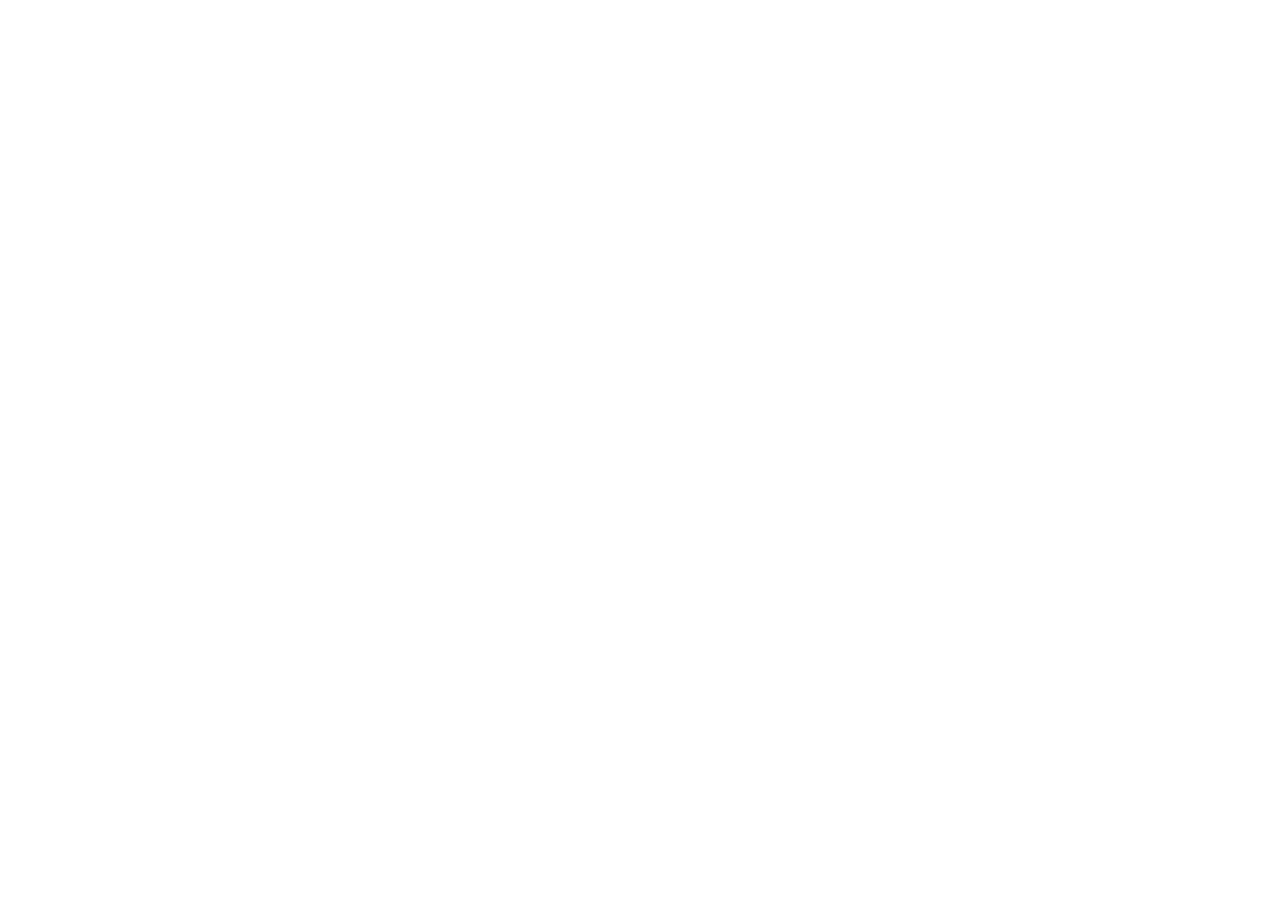
==== commit 32a2bfa0: "Update index.html" ====
--- a/index.html
+++ b/index.html
@@ -1,134 +1,13 @@
-<!DOCTYPE html><html lang="en"><head><meta charSet="utf-8"/><meta name="viewport" content="width=device-width, initial-scale=1"/><link rel="stylesheet" href="/assets/index-CukJ1quw.css" data-rsc-css-href="/assets/index-CukJ1quw.css" data-precedence="vite-rsc/importer-resources"/><link rel="modulepreload" href="/assets/layout-segment-context-vyR6nUPw.js" crossorigin=""/><link rel="modulepreload" href="/assets/rolldown-runtime-S-ySWqyJ.js" crossorigin=""/><link rel="modulepreload" href="/assets/index-DEITpHOQ.js" crossorigin=""/><link rel="modulepreload" href="/assets/framework-CXnKph_e.js" crossorigin=""/><link rel="modulepreload" href="/assets/SiteNav-jOdxM94c.js" crossorigin=""/><title>MeshCore Yorkshire | Off-grid messaging across Yorkshire</title><meta name="description" content="Yorkshire&#x27;s community-built MeshCore network for resilient, off-grid LoRa messaging."/><link rel="shortcut icon" href="/favicon.svg"/><link rel="icon" href="/favicon.svg"/><script>self.__VINEXT_RSC_PARAMS__={}</script><script>self.__VINEXT_RSC_NAV__={"pathname":"/","searchParams":[]}</script><link rel="modulepreload" href="/assets/index-DEITpHOQ.js" />
-<link rel="preload" href="/assets/_vinext_fonts/geist-8ac0455e797f/geist-ff2310f5.woff2" as="font" type="font/woff2" crossorigin />
-<link rel="preload" href="/assets/_vinext_fonts/geist-8ac0455e797f/geist-875ccdd4.woff2" as="font" type="font/woff2" crossorigin />
-<link rel="preload" href="/assets/_vinext_fonts/geist-8ac0455e797f/geist-52306abf.woff2" as="font" type="font/woff2" crossorigin />
-<link rel="preload" href="/assets/_vinext_fonts/geist-8ac0455e797f/geist-001175b1.woff2" as="font" type="font/woff2" crossorigin />
-<link rel="preload" href="/assets/_vinext_fonts/geist-8ac0455e797f/geist-98bbbccb.woff2" as="font" type="font/woff2" crossorigin />
-<link rel="preload" href="/assets/_vinext_fonts/geist-mono-00e989178794/geist-mono-f6b33328.woff2" as="font" type="font/woff2" crossorigin />
-<link rel="preload" href="/assets/_vinext_fonts/geist-mono-00e989178794/geist-mono-44e03052.woff2" as="font" type="font/woff2" crossorigin />
-<link rel="preload" href="/assets/_vinext_fonts/geist-mono-00e989178794/geist-mono-0638449e.woff2" as="font" type="font/woff2" crossorigin />
-<link rel="preload" href="/assets/_vinext_fonts/geist-mono-00e989178794/geist-mono-971fb274.woff2" as="font" type="font/woff2" crossorigin />
-<link rel="preload" href="/assets/_vinext_fonts/geist-mono-00e989178794/geist-mono-44745446.woff2" as="font" type="font/woff2" crossorigin />
-<link rel="preload" href="/assets/_vinext_fonts/geist-mono-00e989178794/geist-mono-013b2f2f.woff2" as="font" type="font/woff2" crossorigin />
-<style data-vinext-fonts>/* cyrillic-ext */
-@font-face {
-  font-family: 'Geist';
-  font-style: normal;
-  font-weight: 100 900;
-  font-display: swap;
-  src: url(/assets/_vinext_fonts/geist-8ac0455e797f/geist-ff2310f5.woff2) format('woff2');
-  unicode-range: U+0460-052F, U+1C80-1C8A, U+20B4, U+2DE0-2DFF, U+A640-A69F, U+FE2E-FE2F;
-}
-/* cyrillic */
-@font-face {
-  font-family: 'Geist';
-  font-style: normal;
-  font-weight: 100 900;
-  font-display: swap;
-  src: url(/assets/_vinext_fonts/geist-8ac0455e797f/geist-875ccdd4.woff2) format('woff2');
-  unicode-range: U+0301, U+0400-045F, U+0490-0491, U+04B0-04B1, U+2116;
-}
-/* vietnamese */
-@font-face {
-  font-family: 'Geist';
-  font-style: normal;
-  font-weight: 100 900;
-  font-display: swap;
-  src: url(/assets/_vinext_fonts/geist-8ac0455e797f/geist-52306abf.woff2) format('woff2');
-  unicode-range: U+0102-0103, U+0110-0111, U+0128-0129, U+0168-0169, U+01A0-01A1, U+01AF-01B0, U+0300-0301, U+0303-0304, U+0308-0309, U+0323, U+0329, U+1EA0-1EF9, U+20AB;
-}
-/* latin-ext */
-@font-face {
-  font-family: 'Geist';
-  font-style: normal;
-  font-weight: 100 900;
-  font-display: swap;
-  src: url(/assets/_vinext_fonts/geist-8ac0455e797f/geist-001175b1.woff2) format('woff2');
-  unicode-range: U+0100-02BA, U+02BD-02C5, U+02C7-02CC, U+02CE-02D7, U+02DD-02FF, U+0304, U+0308, U+0329, U+1D00-1DBF, U+1E00-1E9F, U+1EF2-1EFF, U+2020, U+20A0-20AB, U+20AD-20C0, U+2113, U+2C60-2C7F, U+A720-A7FF;
-}
-/* latin */
-@font-face {
-  font-family: 'Geist';
-  font-style: normal;
-  font-weight: 100 900;
-  font-display: swap;
-  src: url(/assets/_vinext_fonts/geist-8ac0455e797f/geist-98bbbccb.woff2) format('woff2');
-  unicode-range: U+0000-00FF, U+0131, U+0152-0153, U+02BB-02BC, U+02C6, U+02DA, U+02DC, U+0304, U+0308, U+0329, U+2000-206F, U+20AC, U+2122, U+2191, U+2193, U+2212, U+2215, U+FEFF, U+FFFD;
-}
-
-.__font_geist_0tvmz3h { font-family: 'Geist', sans-serif; }
-
-.__variable_geist_0tvmz3h { --font-geist-sans: 'Geist', sans-serif; }
-
-/* cyrillic-ext */
-@font-face {
-  font-family: 'Geist Mono';
-  font-style: normal;
-  font-weight: 100 900;
-  font-display: swap;
-  src: url(/assets/_vinext_fonts/geist-mono-00e989178794/geist-mono-f6b33328.woff2) format('woff2');
-  unicode-range: U+0460-052F, U+1C80-1C8A, U+20B4, U+2DE0-2DFF, U+A640-A69F, U+FE2E-FE2F;
-}
-/* cyrillic */
-@font-face {
-  font-family: 'Geist Mono';
-  font-style: normal;
-  font-weight: 100 900;
-  font-display: swap;
-  src: url(/assets/_vinext_fonts/geist-mono-00e989178794/geist-mono-44e03052.woff2) format('woff2');
-  unicode-range: U+0301, U+0400-045F, U+0490-0491, U+04B0-04B1, U+2116;
-}
-/* symbols2 */
-@font-face {
-  font-family: 'Geist Mono';
-  font-style: normal;
-  font-weight: 100 900;
-  font-display: swap;
-  src: url(/assets/_vinext_fonts/geist-mono-00e989178794/geist-mono-0638449e.woff2) format('woff2');
-  unicode-range: U+2000-2001, U+2004-2008, U+200A, U+23B8-23BD, U+2500-259F;
-}
-/* vietnamese */
-@font-face {
-  font-family: 'Geist Mono';
-  font-style: normal;
-  font-weight: 100 900;
-  font-display: swap;
-  src: url(/assets/_vinext_fonts/geist-mono-00e989178794/geist-mono-971fb274.woff2) format('woff2');
-  unicode-range: U+0102-0103, U+0110-0111, U+0128-0129, U+0168-0169, U+01A0-01A1, U+01AF-01B0, U+0300-0301, U+0303-0304, U+0308-0309, U+0323, U+0329, U+1EA0-1EF9, U+20AB;
-}
-/* latin-ext */
-@font-face {
-  font-family: 'Geist Mono';
-  font-style: normal;
-  font-weight: 100 900;
-  font-display: swap;
-  src: url(/assets/_vinext_fonts/geist-mono-00e989178794/geist-mono-44745446.woff2) format('woff2');
-  unicode-range: U+0100-02BA, U+02BD-02C5, U+02C7-02CC, U+02CE-02D7, U+02DD-02FF, U+0304, U+0308, U+0329, U+1D00-1DBF, U+1E00-1E9F, U+1EF2-1EFF, U+2020, U+20A0-20AB, U+20AD-20C0, U+2113, U+2C60-2C7F, U+A720-A7FF;
-}
-/* latin */
-@font-face {
-  font-family: 'Geist Mono';
-  font-style: normal;
-  font-weight: 100 900;
-  font-display: swap;
-  src: url(/assets/_vinext_fonts/geist-mono-00e989178794/geist-mono-013b2f2f.woff2) format('woff2');
-  unicode-range: U+0000-00FF, U+0131, U+0152-0153, U+02BB-02BC, U+02C6, U+02DA, U+02DC, U+0304, U+0308, U+0329, U+2000-206F, U+20AC, U+2122, U+2191, U+2193, U+2212, U+2215, U+FEFF, U+FFFD;
-}
-
-.__font_geist_mono_1diim1n { font-family: 'Geist Mono', sans-serif; }
-
-.__variable_geist_mono_1diim1n { --font-geist-mono: 'Geist Mono', sans-serif; }
-</style>
-</head><body class="__variable_geist_0tvmz3h __variable_geist_mono_1diim1n antialiased"><main><section class="hero" id="home"><header class="site-header"><div class="site-header-inner shell"><a class="brand" href="#home" aria-label="MeshCore Yorkshire home"><span class="radio-mark " aria-hidden="true"><i></i><b></b><em></em></span><span>MeshCore Yorkshire</span></a><nav class="desktop-nav" aria-label="Main navigation"><a href="#home">Home</a><details class="nav-group"><summary>Start here<span aria-hidden="true">⌄</span></summary><div class="nav-dropdown"><a href="#network">What is MeshCore?</a><a href="#start">Get started</a><a href="#hardware">Hardware</a><a href="#setup-tools">Apps &amp; firmware</a></div></details><details class="nav-group"><summary>Learn<span aria-hidden="true">⌄</span></summary><div class="nav-dropdown"><a href="#learn">How it works</a><a href="#node-roles">Node roles</a><a href="#first-test">Testing &amp; signals</a><a href="#placement">Repeater placement</a><a href="#regions">Regions</a><a href="#troubleshooting">Troubleshooting</a></div></details><details class="nav-group"><summary>Use it well<span aria-hidden="true">⌄</span></summary><div class="nav-dropdown"><a href="#adverts">Adverts</a><a href="#maintenance">Maintenance</a><a href="#privacy">Privacy &amp; security</a><a href="#uses">Yorkshire use cases</a><a href="#glossary">Glossary</a></div></details><a class="nav-join" href="#community">Join us</a></nav><button class="menu-toggle" type="button" aria-expanded="false" aria-controls="mobile-navigation"><span class="menu-toggle-label">Menu</span><span class="menu-icon" aria-hidden="true"><i></i><i></i><i></i></span></button><div class="mobile-navigation " id="mobile-navigation" aria-hidden="true"><div class="mobile-menu-head"><span>Explore MeshCore Yorkshire</span><button type="button" aria-label="Close menu">×</button></div><a class="mobile-home" href="#home">Home</a><div class="mobile-group"><p>Start here</p><a href="#network">What is MeshCore?<span aria-hidden="true">→</span></a><a href="#start">Get started<span aria-hidden="true">→</span></a><a href="#hardware">Hardware<span aria-hidden="true">→</span></a><a href="#setup-tools">Apps &amp; firmware<span aria-hidden="true">→</span></a></div><div class="mobile-group"><p>Learn</p><a href="#learn">How it works<span aria-hidden="true">→</span></a><a href="#node-roles">Node roles<span aria-hidden="true">→</span></a><a href="#first-test">Testing &amp; signals<span aria-hidden="true">→</span></a><a href="#placement">Repeater placement<span aria-hidden="true">→</span></a><a href="#regions">Regions<span aria-hidden="true">→</span></a><a href="#troubleshooting">Troubleshooting<span aria-hidden="true">→</span></a></div><div class="mobile-group"><p>Use it well</p><a href="#adverts">Adverts<span aria-hidden="true">→</span></a><a href="#maintenance">Maintenance<span aria-hidden="true">→</span></a><a href="#privacy">Privacy &amp; security<span aria-hidden="true">→</span></a><a href="#uses">Yorkshire use cases<span aria-hidden="true">→</span></a><a href="#glossary">Glossary<span aria-hidden="true">→</span></a></div><a class="mobile-join" href="#community">Join MeshCore Yorkshire <span>→</span></a></div></div></header><div class="hero-content shell"><p class="eyebrow">MeshCore <span>•</span> Yorkshire</p><h1>Connecting Yorkshire,<br/>one node at a time.</h1><p class="hero-copy">A community-built MeshCore network for resilient, off-grid messaging across Yorkshire.</p><div class="hero-actions"><a class="button button--primary" href="#start">Get started <span class="arrow" aria-hidden="true">→</span></a><a class="button button--secondary" href="#network">Explore the network <span class="arrow" aria-hidden="true">→</span></a></div><div class="feature-rail" aria-label="Network highlights"><div><span class="feature-icon people" aria-hidden="true">●●●</span><strong>Community-led</strong></div><div><span class="feature-icon mast" aria-hidden="true">⌁</span><strong>Off-grid ready</strong></div><div><span class="feature-icon county" aria-hidden="true">◇</span><strong>Yorkshire-wide</strong></div></div></div><a class="scroll-cue" href="#network" aria-label="Scroll to learn more">Discover <span>↓</span></a></section><section class="section intro" id="network"><div class="shell section-grid"><div><p class="eyebrow">Built by the community</p><h2>Messages that keep moving when the internet doesn’t.</h2></div><div class="prose"><p>MeshCore uses low-power LoRa radios to pass short text messages from node to node. No mobile signal, subscription or central service is needed.</p><p>MeshCore Yorkshire brings local operators together to extend useful coverage, share knowledge and help more people get connected.</p></div></div><div class="shell cards"><article><span>01</span><h3>Long-range LoRa</h3><p>Low-power radio links designed for practical messaging over challenging terrain.</p></article><article><span>02</span><h3>Store and forward</h3><p>Repeaters help messages travel beyond the direct range of a single device.</p></article><article><span>03</span><h3>No licence required</h3><p>Built around licence-exempt devices operating within UK radio regulations.</p></article></div></section><section class="section how" id="start"><div class="shell"><p class="eyebrow">Getting started</p><h2>Everything you need to join MeshCore Yorkshire.</h2><p class="section-lead">You do not need an amateur radio licence or a complicated station. A compatible LoRa device, the MeshCore firmware and the same radio settings as the local network are enough to get started.</p><div class="steps"><article><b>1</b><div><h3>Choose your hardware</h3><p>For everyday messaging, choose a companion device that connects to your phone by Bluetooth. A screen-and-keyboard device can operate by itself. Fixed repeaters are for extending coverage rather than sending messages.</p></div></article><article><b>2</b><div><h3>Install MeshCore</h3><p>Flash the correct MeshCore firmware for your board, then install the MeshCore companion app on your phone. Give your node a recognisable name and set its role to Companion.</p></div></article><article><b>3</b><div><h3>Apply the Yorkshire settings</h3><p>Use the UK frequency and matching LoRa parameters below. Every value must match; a node on a different frequency, bandwidth, spreading factor or coding rate will not hear the network.</p></div></article></div><div class="setup-grid"><article class="setup-card settings-card"><p class="card-kicker">Yorkshire radio profile</p><h3>UK frequency settings</h3><dl class="radio-settings"><div><dt>Preset</dt><dd>UK (Narrow)</dd></div><div><dt>Frequency</dt><dd>869.618 MHz</dd></div><div><dt>Bandwidth</dt><dd>62.5 kHz</dd></div><div><dt>Spreading factor</dt><dd>SF8</dd></div><div><dt>Coding rate</dt><dd>8</dd></div></dl><p class="small-print">This is the shared profile used by MeshCore Yorkshire. Stay within the UK licence-exempt power and duty-cycle limits for your equipment and installation.</p></article><article class="setup-card channel-card"><p class="card-kicker">Meet the local network</p><h3>Join <span>#Yorkshire</span></h3><p><strong>#Yorkshire</strong> is the public community channel for local chat, coverage reports, testing and getting help from other node operators.</p><ol><li>Open Channels in the companion app.</li><li>Add or discover the channel named <strong>#Yorkshire</strong>.</li><li>Send a short introduction with your name and area.</li></ol><p class="small-print">Direct messages are private between contacts; public channel messages may be seen and repeated by other nodes across the mesh.</p></article></div><div class="setup-links" id="setup-tools" aria-label="MeshCore setup links"><div><p class="card-kicker">Start here</p><h3>From unopened box to first message.</h3></div><div class="setup-link-grid"><a href="https://flasher.meshcore.io/" target="_blank" rel="noreferrer"><span>1</span><strong>Flash your device</strong><small>Install the correct Companion, Repeater or Room Server firmware.</small><span class="arrow" aria-hidden="true">→</span></a><a href="https://apps.apple.com/gb/app/meshcore/id6742354151" target="_blank" rel="noreferrer"><span>2</span><strong>Get the iPhone app</strong><small>Install MeshCore from the UK Apple App Store.</small><span class="arrow" aria-hidden="true">→</span></a><a href="https://play.google.com/store/apps/details?id=com.liamcottle.meshcore.android" target="_blank" rel="noreferrer"><span>2</span><strong>Get the Android app</strong><small>Install the companion application from Google Play.</small><span class="arrow" aria-hidden="true">→</span></a><a href="https://app.meshcore.nz/" target="_blank" rel="noreferrer"><span>3</span><strong>Open the web client</strong><small>Use a compatible device through a supported browser.</small><span class="arrow" aria-hidden="true">→</span></a></div></div><div class="hardware-guide" id="hardware"><div class="hardware-heading"><p class="card-kicker">Choosing a device</p><h3>Which hardware do I need?</h3><p>Start with one companion node. Add a repeater only when you understand your local coverage and have a genuinely useful location for it.</p></div><div class="hardware-options"><article><span>Best first device</span><h4>Phone companion</h4><p>A small LoRa board links to the MeshCore app over Bluetooth. It is the simplest and most flexible way to send messages, manage contacts and use channels.</p><small>Examples include supported Heltec, LilyGo and Seeed Studio boards.</small></article><article><span>Standalone</span><h4>Screen &amp; keyboard</h4><p>Devices such as a T-Deck let you read and type messages without using a phone. They are portable and convenient, but usually cost more.</p><small>Choose the correct 868 MHz version for UK use.</small></article><article><span>Extend coverage</span><h4>Repeater</h4><p>A fixed, powered node relays packets for others. Height, a clear view and a quiet radio location matter more than maximum transmit power or a huge antenna.</p><small>Outdoor repeaters need weatherproofing, reliable power and a responsible installation.</small></article></div></div><div class="start-cta"><a class="button button--primary" href="#community">Join the Yorkshire community <span class="arrow" aria-hidden="true">→</span></a><p>Once configured, leave your node running for a few minutes so it can hear advertisements and discover nearby contacts.</p></div></div></section><section class="section learn" id="learn"><div class="shell"><div class="section-grid learn-intro"><div><p class="eyebrow">How the mesh works</p><h2>More than radios shouting into the air.</h2></div><div class="prose"><p>Your companion learns which repeaters can reach a contact and sends a short encrypted packet along a suitable path. Repeaters forward it; Room Servers provide a shared place where messages can be stored and collected later.</p><p>Coverage is never guaranteed. Terrain, buildings, antenna position, interference and the nodes currently online all affect whether a path is available.</p></div></div><div class="role-grid" id="node-roles" aria-label="MeshCore node roles"><article><span>Carry</span><h3>Companion</h3><p>Your personal identity on the mesh. It connects to the app or provides its own screen and keyboard, manages contacts and sends direct or channel messages.</p></article><article><span>Relay</span><h3>Repeater</h3><p>Unattended infrastructure that forwards packets. It does not replace your companion and is most valuable in a high, clear and reliable location.</p></article><article><span>Store</span><h3>Room Server</h3><p>A persistent meeting place that can hold room messages for users to retrieve. It serves a different purpose from a pure coverage repeater.</p></article></div><div class="field-guide" id="first-test"><div class="field-copy"><p class="card-kicker">A useful first test</p><h3>Prove the basics before chasing distance.</h3><ol class="checklist"><li><b>Start nearby.</b><span>Place two companion devices a few metres apart and confirm both use the Yorkshire radio profile.</span></li><li><b>Wait for discovery.</b><span>Leave both powered for several minutes so advertisements and contacts have time to appear.</span></li><li><b>Send direct first.</b><span>Exchange a short direct message, then try <strong>#Yorkshire</strong> and note whether delivery is confirmed.</span></li><li><b>Add one variable.</b><span>Increase distance or introduce a repeater only after the simple link works reliably.</span></li></ol></div><aside class="signal-card"><p class="card-kicker">Understanding signal figures</p><h3>RSSI and SNR</h3><p><strong>RSSI</strong> is received signal strength. A value closer to zero is stronger, but strong RSSI alone does not guarantee clean reception.</p><p><strong>SNR</strong> compares the wanted LoRa signal with noise. Positive is clean; LoRa can still decode some signals below zero.</p><p class="small-print">Treat both as clues, not pass/fail scores. Packet delivery is the result that matters.</p></aside></div><div class="placement" id="placement"><div><p class="card-kicker">Building useful coverage</p><h3>Height first. Power second.</h3><p>A modest repeater with a clear view will often outperform a powerful node hidden behind walls or surrounded by electrical noise. Plan for reliability, not an impressive bench-test figure.</p></div><div class="placement-points"><article><b>01</b><h4>Choose the site</h4><p>Look for legal access, clear horizons, safe maintenance and a location where the node benefits more than one household.</p></article><article><b>02</b><h4>Keep RF losses low</h4><p>Use a suitable 868 MHz antenna, short low-loss feed where possible, sound connectors and separation from noisy electronics.</p></article><article><b>03</b><h4>Make it dependable</h4><p>Weatherproof outdoor equipment, provide battery margin for poor weather and keep a record of firmware, settings and admin access.</p></article></div></div><div class="regions-guide" id="regions"><div class="regions-heading"><p class="card-kicker">Repeater configuration</p><h3>Regions keep local traffic useful.</h3><p>Regions tell a repeater which scoped flood traffic it should forward. Use <code>yorkshire</code> as the primary region, with the neighbouring regional identifiers below added as extras.</p></div><div class="region-cards" aria-label="Recommended repeater regions"><article><span>Primary region</span><code>yorkshire</code><p>The main Yorkshire community scope.</p></article><article><span>Extra region</span><code>eng-yh</code><p>The England–Yorkshire and the Humber regional scope.</p></article><article><span>Extra region</span><code>eng-ne</code><p>The North East England scope, useful for cross-boundary paths.</p></article><article><span>Extra region</span><code>gb-eng-nw</code><p>The North West England scope, useful for routes across the Pennines.</p></article></div><div class="command-panel"><div><p class="card-kicker">Suggested CLI sequence</p><h4>Add and allow the primary region and three extras</h4><p>Log in to the repeater, open its CLI and enter one command at a time. Wait for an <code>OK</code> response after every command. The final command saves the region configuration permanently.</p><a class="text-link" href="https://github.com/MichaelMeshBrad/MCYorks/wiki/Suggested-Meshcore-Repeater-Commands" target="_blank" rel="noreferrer">Read the complete Yorkshire repeater guide <span class="arrow" aria-hidden="true">→</span></a></div><pre aria-label="MeshCore region commands"><code>region put yorkshire
-region allowf yorkshire
-
-region put eng-yh
-region allowf eng-yh
-
-region put eng-ne
-region allowf eng-ne
-
-region put gb-eng-nw
-region allowf gb-eng-nw
-
-region save</code></pre></div><p class="regions-note"><strong>Suggested, not one-size-fits-all:</strong> these regions have been recommended for Yorkshire repeaters, but an operator may need different settings for their location and neighbouring network. Region identifiers are case-sensitive; enter them exactly as shown.</p></div><div class="troubleshoot" id="troubleshooting"><div><p class="eyebrow">Quick checks</p><h3>Can’t see nodes or deliver a message?</h3></div><div class="fault-list"><details><summary>Nothing appears in Contacts</summary><p>Confirm the device has Companion firmware, Bluetooth is connected, the antenna is fitted, and frequency, bandwidth, SF and CR exactly match the Yorkshire profile. Then wait several minutes outdoors or near a window.</p></details><details><summary>I can receive, but messages do not deliver</summary><p>Reception does not prove there is a return path. Move to a clearer position, allow path discovery to update and test a nearby contact before assuming the repeater is faulty.</p></details><details><summary>The web flasher cannot find my board</summary><p>Use Chrome or Edge on a computer, try a known data-capable USB cable and select the exact hardware model. Many USB cables provide charging only.</p></details><details><summary>My repeater performs worse than expected</summary><p>Check noise level, antenna and connector losses, nearby electronics, enclosure placement and power stability. More transmit power cannot repair poor reception or a blocked site.</p></details></div></div><div class="uk-note"><div><p class="card-kicker">Responsible UK operation</p><h3>Licence-exempt does not mean unrestricted.</h3></div><div><p>Use 868 MHz hardware and operate within the power, spectrum-access and duty-cycle conditions that apply to the chosen sub-band. Antenna gain and any amplifier count towards radiated power. Install repeaters only with the landowner’s permission and never where they could create a safety or access risk.</p><p>MeshCore Yorkshire is a community communications network, not an emergency service and not a replacement for 999.</p></div></div><div class="resources"><div><p class="eyebrow">UK resources</p><h3>Explore, plan and read further.</h3></div><div class="resource-links"><a href="https://m3sh.uk/contacts/" target="_blank" rel="noreferrer"><span>UK network view</span><strong>Explore reported nodes on M3SH</strong><span class="arrow" aria-hidden="true">→</span></a><a href="https://localmesh.co.uk/meshcore-setup/" target="_blank" rel="noreferrer"><span>Beginner guide</span><strong>Read a British setup walkthrough</strong><span class="arrow" aria-hidden="true">→</span></a><a href="https://localmesh.co.uk/meshcore-repeater-setup/" target="_blank" rel="noreferrer"><span>Infrastructure</span><strong>Read the UK repeater guide</strong><span class="arrow" aria-hidden="true">→</span></a><a href="https://www.ofcom.org.uk/siteassets/resources/documents/spectrum/interface-requirements/ir-2030.pdf" target="_blank" rel="noreferrer"><span>Official requirements</span><strong>Read Ofcom IR 2030</strong><span class="arrow" aria-hidden="true">→</span></a></div></div></div></section><section class="section essentials" id="essentials"><div class="shell"><div class="section-grid essentials-intro"><div><p class="eyebrow">Using it well</p><h2>The details that turn a radio into a useful network.</h2></div><div class="prose"><p>Getting firmware onto a device is only the beginning. Good discovery habits, sensible repeater maintenance and clear expectations make MeshCore Yorkshire more reliable for everyone.</p></div></div><div class="advert-guide" id="adverts"><div><p class="card-kicker">Finding other people</p><h3>Adverts introduce your node.</h3><p>An advert announces your node identity so other companions can add you as a contact and learn how to reach you. Both ends may need to advertise before reliable direct messaging is possible.</p></div><div class="advert-options"><article><span>Nearby introduction</span><h4>Zero-hop advert</h4><p>Heard only by nodes within direct radio range. Use this for local testing and introductions without asking repeaters to forward it.</p></article><article><span>Wider introduction</span><h4>Flood advert</h4><p>Forwarded by repeaters within the configured limits. Use occasionally when you genuinely need to announce across the wider mesh.</p></article></div><p class="good-practice"><strong>Good practice:</strong> advertise once, wait for the mesh to respond and avoid repeatedly flooding adverts. More adverts do not create better coverage; they consume shared airtime.</p></div><div class="maintenance-grid" id="maintenance"><div class="maintenance-copy"><p class="card-kicker">For repeater operators</p><h3>Maintain it like shared infrastructure.</h3><p>A remote repeater should be documented and recoverable. Make changes deliberately, keep known-good settings and plan physical maintenance before a fault occurs.</p></div><ul class="maintenance-list"><li><b>Record the build</b><span>Board model, radio profile, regions, firmware version, antenna, power system and installation date.</span></li><li><b>Protect access</b><span>Change default admin credentials, retain them securely and back up the node’s private key where supported.</span></li><li><b>Update carefully</b><span>Review stable firmware periodically, save the current configuration and avoid risky remote updates when recovery is difficult.</span></li><li><b>Inspect the site</b><span>Check enclosure seals, condensation, connectors, cable strain, antenna condition and battery or solar performance.</span></li><li><b>Retest afterwards</b><span>Verify the Yorkshire radio profile, regions, adverts and actual two-way packet delivery after any reset or reflash.</span></li></ul></div><div class="privacy-panel" id="privacy"><div><p class="card-kicker">Privacy &amp; security</p><h3>Know what other nodes can see.</h3></div><div class="privacy-grid"><article><b>Public means public</b><p>Messages posted to <strong>#Yorkshire</strong> may be received and repeated across the community network. Never post confidential or sensitive personal information.</p></article><article><b>Choose a sensible identity</b><p>Node names and adverts are visible to others. Avoid including a home address, telephone number or other unnecessary personal details.</p></article><article><b>Share location deliberately</b><p>Only publish precise coordinates when appropriate. Infrastructure locations may reveal private homes or restricted sites.</p></article><article><b>Protect your node identity</b><p>A private key identifies the node. Keep backups securely where supported; a full erase may generate a new identity and break existing contacts.</p></article><article><b>Private is not infallible</b><p>Direct messaging provides privacy features, but MeshCore is a community radio system—not a guaranteed secure or emergency communications service.</p></article><article><b>Report problems responsibly</b><p>If you discover abuse, unsafe infrastructure or a security concern, contact the project without publishing sensitive details in a public channel.</p></article></div></div><div class="use-cases" id="uses"><div><p class="eyebrow">Made for Yorkshire</p><h3>What could you use it for?</h3></div><div class="use-grid"><article><span>01</span><h4>Walking &amp; outdoors</h4><p>Short messages between groups where valleys, moorland and patchy mobile coverage make ordinary communication difficult.</p></article><article><span>02</span><h4>Scouting &amp; STEM</h4><p>Hands-on radio, networking and resilient-communications activities for Scouts, JOTA/JOTI and youth technology events.</p></article><article><span>03</span><h4>Radio field days</h4><p>Coordinate operators, equipment and visitors around temporary amateur-radio stations without loading the mobile network.</p></article><article><span>04</span><h4>Community events</h4><p>Supplementary messaging around shows, camps, outdoor activities and volunteer-led events.</p></article><article><span>05</span><h4>Coverage experiments</h4><p>Test antennas, paths, terrain and low-power radio propagation while contributing useful observations to the community.</p></article><article><span>06</span><h4>Family &amp; local resilience</h4><p>A pre-arranged backup for short local messages when normal services are unavailable—never a replacement for 999.</p></article></div></div><div class="glossary" id="glossary"><div><p class="eyebrow">Plain English</p><h3>MeshCore glossary.</h3></div><dl class="glossary-grid"><div><dt>Node</dt><dd>Any device participating in the MeshCore network.</dd></div><div><dt>Companion</dt><dd>Your personal messaging device, connected to an app or used standalone.</dd></div><div><dt>Repeater</dt><dd>An infrastructure node that forwards packets to extend useful paths.</dd></div><div><dt>Room Server</dt><dd>A persistent shared room that can hold messages for later collection.</dd></div><div><dt>Advert</dt><dd>An announcement that shares a node’s identity and helps contacts discover it.</dd></div><div><dt>Flood</dt><dd>A packet forwarded through multiple repeaters when a known route is unavailable or wider distribution is intended.</dd></div><div><dt>Hop</dt><dd>One radio leg between nodes. A message using two repeaters has travelled several hops.</dd></div><div><dt>Path</dt><dd>The learned sequence of nodes used to reach a particular contact.</dd></div><div><dt>Region</dt><dd>A scope used to decide which region-tagged flood traffic a repeater forwards.</dd></div><div><dt>RSSI</dt><dd>A measure of received signal strength, shown in dBm.</dd></div><div><dt>SNR</dt><dd>The wanted signal compared with background noise.</dd></div><div><dt>Airtime</dt><dd>The time packets occupy the shared radio channel; duty cycle limits how much a node may transmit.</dd></div><div><dt>EIRP</dt><dd>Effective radiated power, including transmitter power, antenna gain and cable loss.</dd></div></dl></div><div class="about-project"><div><p class="card-kicker">About the project</p><h3>Built by people across Yorkshire.</h3><p>MeshCore Yorkshire is a volunteer-led community encouraging useful, responsible off-grid messaging across the county. It is not a commercial network, formal emergency service or guarantee of coverage.</p></div><div><h4>How you can contribute</h4><ul><li>Run a companion and share constructive coverage reports.</li><li>Help a newcomer configure and test their first device.</li><li>Offer a legitimate high location for a responsibly installed repeater.</li><li>Maintain an existing repeater or help document local paths.</li><li>Share technical knowledge, use cases and corrections to the guides.</li></ul></div><div class="join-box"><p class="card-kicker">Join MeshCore Yorkshire</p><h4>Tell us where you are starting.</h4><p>Email your name, general area, device or proposed installation and what help you need. Please do not send passwords, private keys or precise private-site coordinates in an initial message.</p><a class="button button--primary" href="mailto:hello@yorkshiremesh.org?subject=Joining%20MeshCore%20Yorkshire">Email MeshCore Yorkshire <span class="arrow" aria-hidden="true">→</span></a></div></div></div></section><section class="section community" id="community"><div class="shell community-panel"><div class="signal-orbit" aria-hidden="true"><span class="radio-mark " aria-hidden="true"><i></i><b></b><em></em></span></div><div><p class="eyebrow">MeshCore Yorkshire</p><h2>Build it. Test it.<br/>Make it useful.</h2></div><div class="prose"><p>Whether you run a solar repeater on the moors, carry a pocket node around town or are simply curious, there’s a place for you here.</p><a class="text-link" href="mailto:hello@yorkshiremesh.org">Contact MeshCore Yorkshire <span class="arrow" aria-hidden="true">→</span></a></div></div></section><footer><div class="shell footer-inner"><a class="brand" href="#home"><span class="radio-mark radio-mark--small" aria-hidden="true"><i></i><b></b><em></em></span><span>MeshCore Yorkshire</span></a><p>Community-built off-grid messaging across Yorkshire.</p><p>© 2026 MeshCore Yorkshire</p></div></footer></main><script id="_R_">import("/assets/index-DEITpHOQ.js")</script></body></html><script>self.__VINEXT_RSC_CHUNKS__=self.__VINEXT_RSC_CHUNKS__||[];self.__VINEXT_RSC_CHUNKS__.push("2:I[\"8c0f216c4604\",[],\"Children\",1]\n3:I[\"15c18cfaeeff\",[],\"LayoutSegmentProvider\",1]\n4:I[\"8c0f216c4604\",[],\"Slot\",1]\n5:I[\"593f344dc510\",[],\"RedirectBoundary\",1]\n:HL[\"/assets/index-CukJ1quw.css\",\"style\"]\n0:{\"__route\":\"route:/\",\"__interceptionContext\":null,\"__layoutIds\":[\"layout:/\"],\"__rootLayout\":\"/\",\"page:/\":\"$L1\",\"layout:/\":[[[[\"$\",\"link\",\"css:/assets/index-CukJ1quw.css\",{\"rel\":\"stylesheet\",\"precedence\":\"vite-rsc/importer-resources\",\"href\":\"/assets/index-CukJ1quw.css\",\"data-rsc-css-href\":\"/assets/index-CukJ1quw.css\"}],\"$undefined\"],[\"$\",\"html\",null,{\"lang\":\"en\",\"children\":[\"$\",\"body\",null,{\"className\":\"__variable_geist_0tvmz3h __variable_geist_mono_1diim1n antialiased\",\"children\":[\"$\",\"$L2\",null,{}]}]}]],null],\"route:/\":[[[\"$\",\"meta\",null,{\"charSet\":\"utf-8\"}],[[\"$\",\"title\",\"0\",{\"children\":\"MeshCore Yorkshire | Off-grid messaging across Yorkshire\"}],[\"$\",\"meta\",\"1\",{\"name\":\"description\",\"content\":\"Yorkshire's community-built MeshCore network for resilient, off-grid LoRa messaging.\"}],[\"$\",\"link\",\"2\",{\"rel\":\"shortcut icon\",\"href\":\"/favicon.svg\"}],[\"$\",\"link\",\"3\",{\"rel\":\"icon\",\"href\":\"/favicon.svg\"}],[\"$\",\"meta\",\"4\",{\"name\":\"codex-preview\",\"content\":\"development\"}]],[[\"$\",\"meta\",\"0\",{\"name\":\"viewport\",\"content\":\"width=device-width, initial-scale=1\"}]]],[\"$\",\"$L3\",null,{\"segmentMap\":{\"children\":[]},\"children\":[\"$\",\"$L4\",null,{\"id\":\"layout:/\",\"parallelSlots\":\"$undefined\",\"children\":[\"$\",\"$L5\",null,{\"children\":[\"$\",\"$L3\",null,{\"segmentMap\":{\"children\":[]},\"children\":[\"$\",\"$L4\",null,{\"id\":\"page:/\"}]}]}]}]}]],\"__layoutFlags\":{\"layout:/\":\"s\"},\"__artifactCompatibility\":{\"schemaVersion\":1,\"graphVersion\":\"app-route-graph:4uhn5s1wvoptc\",\"deploymentVersion\":\"7ff7f8dc-ba07-4cfb-9aa7-60b016d57e76\",\"appElementsSchemaVersion\":1,\"rscPayloadSchemaVersion\":1,\"rootBoundaryId\":\"/\",\"renderEpoch\":null}}\n")</script><script>self.__VINEXT_RSC_CHUNKS__=self.__VINEXT_RSC_CHUNKS__||[];self.__VINEXT_RSC_CHUNKS__.push("6:I[\"6548f76dea52\",[],\"default\",1]\n")</script><script>self.__VINEXT_RSC_CHUNKS__=self.__VINEXT_RSC_CHUNKS__||[];self.__VINEXT_RSC_CHUNKS__.push("1:[\"$\",\"main\",null,{\"children\":[[\"$\",\"section\",null,{\"className\":\"hero\",\"id\":\"home\",\"children\":[[\"$\",\"header\",null,{\"className\":\"site-header\",\"children\":[\"$\",\"div\",null,{\"className\":\"site-header-inner shell\",\"children\":[[\"$\",\"a\",null,{\"className\":\"brand\",\"href\":\"#home\",\"aria-label\":\"MeshCore Yorkshire home\",\"children\":[[\"$\",\"span\",null,{\"className\":\"radio-mark \",\"aria-hidden\":\"true\",\"children\":[[\"$\",\"i\",null,{}],[\"$\",\"b\",null,{}],[\"$\",\"em\",null,{}]]}],[\"$\",\"span\",null,{\"children\":\"MeshCore Yorkshire\"}]]}],[\"$\",\"$L6\",null,{}]]}]}],[\"$\",\"div\",null,{\"className\":\"hero-content shell\",\"children\":[[\"$\",\"p\",null,{\"className\":\"eyebrow\",\"children\":[\"MeshCore \",[\"$\",\"span\",null,{\"children\":\"•\"}],\" Yorkshire\"]}],[\"$\",\"h1\",null,{\"children\":[\"Connecting Yorkshire,\",[\"$\",\"br\",null,{}],\"one node at a time.\"]}],[\"$\",\"p\",null,{\"className\":\"hero-copy\",\"children\":\"A community-built MeshCore network for resilient, off-grid messaging across Yorkshire.\"}],[\"$\",\"div\",null,{\"className\":\"hero-actions\",\"children\":[[\"$\",\"a\",null,{\"className\":\"button button--primary\",\"href\":\"#start\",\"children\":[\"Get started \",[\"$\",\"span\",null,{\"className\":\"arrow\",\"aria-hidden\":\"true\",\"children\":\"→\"}]]}],[\"$\",\"a\",null,{\"className\":\"button button--secondary\",\"href\":\"#network\",\"children\":[\"Explore the network \",[\"$\",\"span\",null,{\"className\":\"arrow\",\"aria-hidden\":\"true\",\"children\":\"→\"}]]}]]}],[\"$\",\"div\",null,{\"className\":\"feature-rail\",\"aria-label\":\"Network highlights\",\"children\":[[\"$\",\"div\",null,{\"children\":[[\"$\",\"span\",null,{\"className\":\"feature-icon people\",\"aria-hidden\":\"true\",\"children\":\"●●●\"}],[\"$\",\"strong\",null,{\"children\":\"Community-led\"}]]}],[\"$\",\"div\",null,{\"children\":[[\"$\",\"span\",null,{\"className\":\"feature-icon mast\",\"aria-hidden\":\"true\",\"children\":\"⌁\"}],[\"$\",\"strong\",null,{\"children\":\"Off-grid ready\"}]]}],[\"$\",\"div\",null,{\"children\":[[\"$\",\"span\",null,{\"className\":\"feature-icon county\",\"aria-hidden\":\"true\",\"children\":\"◇\"}],[\"$\",\"strong\",null,{\"children\":\"Yorkshire-wide\"}]]}]]}]]}],[\"$\",\"a\",null,{\"className\":\"scroll-cue\",\"href\":\"#network\",\"aria-label\":\"Scroll to learn more\",\"children\":[\"Discover \",[\"$\",\"span\",null,{\"children\":\"↓\"}]]}]]}],[\"$\",\"section\",null,{\"className\":\"section intro\",\"id\":\"network\",\"children\":[[\"$\",\"div\",null,{\"className\":\"shell section-grid\",\"children\":[[\"$\",\"div\",null,{\"children\":[[\"$\",\"p\",null,{\"className\":\"eyebrow\",\"children\":\"Built by the community\"}],[\"$\",\"h2\",null,{\"children\":\"Messages that keep moving when the internet doesn’t.\"}]]}],[\"$\",\"div\",null,{\"className\":\"prose\",\"children\":[[\"$\",\"p\",null,{\"children\":\"MeshCore uses low-power LoRa radios to pass short text messages from node to node. No mobile signal, subscription or central service is needed.\"}],[\"$\",\"p\",null,{\"children\":\"MeshCore Yorkshire brings local operators together to extend useful coverage, share knowledge and help more people get connected.\"}]]}]]}],[\"$\",\"div\",null,{\"className\":\"shell cards\",\"children\":[[\"$\",\"article\",null,{\"children\":[[\"$\",\"span\",null,{\"children\":\"01\"}],[\"$\",\"h3\",null,{\"children\":\"Long-range LoRa\"}],[\"$\",\"p\",null,{\"children\":\"Low-power radio links designed for practical messaging over challenging terrain.\"}]]}],[\"$\",\"article\",null,{\"children\":[[\"$\",\"span\",null,{\"children\":\"02\"}],[\"$\",\"h3\",null,{\"children\":\"Store and forward\"}],[\"$\",\"p\",null,{\"children\":\"Repeaters help messages travel beyond the direct range of a single device.\"}]]}],[\"$\",\"article\",null,{\"children\":[[\"$\",\"span\",null,{\"children\":\"03\"}],[\"$\",\"h3\",null,{\"children\":\"No licence required\"}],[\"$\",\"p\",null,{\"children\":\"Built around licence-exempt devices operating within UK radio regulations.\"}]]}]]}]]}],[\"$\",\"section\",null,{\"className\":\"section how\",\"id\":\"start\",\"children\":[\"$\",\"div\",null,{\"className\":\"shell\",\"children\":[[\"$\",\"p\",null,{\"className\":\"eyebrow\",\"children\":\"Getting started\"}],[\"$\",\"h2\",null,{\"children\":\"Everything you need to join MeshCore Yorkshire.\"}],[\"$\",\"p\",null,{\"className\":\"section-lead\",\"children\":\"You do not need an amateur radio licence or a complicated station. A compatible LoRa device, the MeshCore firmware and the same radio settings as the local network are enough to get started.\"}],[\"$\",\"div\",null,{\"className\":\"steps\",\"children\":[[\"$\",\"article\",null,{\"children\":[[\"$\",\"b\",null,{\"children\":\"1\"}],[\"$\",\"div\",null,{\"children\":[[\"$\",\"h3\",null,{\"children\":\"Choose your hardware\"}],[\"$\",\"p\",null,{\"children\":\"For everyday messaging, choose a companion device that connects to your phone by Bluetooth. A screen-and-keyboard device can operate by itself. Fixed repeaters are for extending coverage rather than sending messages.\"}]]}]]}],\"$L7\",\"$L8\"]}],\"$L9\",\"$La\",\"$Lb\",\"$Lc\"]}]}],\"$Ld\",\"$Le\",\"$Lf\",\"$L10\"]}]\n")</script><script>self.__VINEXT_RSC_CHUNKS__=self.__VINEXT_RSC_CHUNKS__||[];self.__VINEXT_RSC_CHUNKS__.push("7:[\"$\",\"article\",null,{\"children\":[[\"$\",\"b\",null,{\"children\":\"2\"}],[\"$\",\"div\",null,{\"children\":[[\"$\",\"h3\",null,{\"children\":\"Install MeshCore\"}],[\"$\",\"p\",null,{\"children\":\"Flash the correct MeshCore firmware for your board, then install the MeshCore companion app on your phone. Give your node a recognisable name and set its role to Companion.\"}]]}]]}]\n8:[\"$\",\"article\",null,{\"children\":[[\"$\",\"b\",null,{\"children\":\"3\"}],[\"$\",\"div\",null,{\"children\":[[\"$\",\"h3\",null,{\"children\":\"Apply the Yorkshire settings\"}],[\"$\",\"p\",null,{\"children\":\"Use the UK frequency and matching LoRa parameters below. Every value must match; a node on a different frequency, bandwidth, spreading factor or coding rate will not hear the network.\"}]]}]]}]\n")</script><script>self.__VINEXT_RSC_CHUNKS__=self.__VINEXT_RSC_CHUNKS__||[];self.__VINEXT_RSC_CHUNKS__.push("9:[\"$\",\"div\",null,{\"className\":\"setup-grid\",\"children\":[[\"$\",\"article\",null,{\"className\":\"setup-card settings-card\",\"children\":[[\"$\",\"p\",null,{\"className\":\"card-kicker\",\"children\":\"Yorkshire radio profile\"}],[\"$\",\"h3\",null,{\"children\":\"UK frequency settings\"}],[\"$\",\"dl\",null,{\"className\":\"radio-settings\",\"children\":[[\"$\",\"div\",null,{\"children\":[[\"$\",\"dt\",null,{\"children\":\"Preset\"}],[\"$\",\"dd\",null,{\"children\":\"UK (Narrow)\"}]]}],[\"$\",\"div\",null,{\"children\":[[\"$\",\"dt\",null,{\"children\":\"Frequency\"}],[\"$\",\"dd\",null,{\"children\":\"869.618 MHz\"}]]}],[\"$\",\"div\",null,{\"children\":[[\"$\",\"dt\",null,{\"children\":\"Bandwidth\"}],[\"$\",\"dd\",null,{\"children\":\"62.5 kHz\"}]]}],[\"$\",\"div\",null,{\"children\":[[\"$\",\"dt\",null,{\"children\":\"Spreading factor\"}],[\"$\",\"dd\",null,{\"children\":\"SF8\"}]]}],[\"$\",\"div\",null,{\"children\":[[\"$\",\"dt\",null,{\"children\":\"Coding rate\"}],[\"$\",\"dd\",null,{\"children\":\"8\"}]]}]]}],[\"$\",\"p\",null,{\"className\":\"small-print\",\"children\":\"This is the shared profile used by MeshCore Yorkshire. Stay within the UK licence-exempt power and duty-cycle limits for your equipment and installation.\"}]]}],[\"$\",\"article\",null,{\"className\":\"setup-card channel-card\",\"children\":[[\"$\",\"p\",null,{\"className\":\"card-kicker\",\"children\":\"Meet the local network\"}],[\"$\",\"h3\",null,{\"children\":[\"Join \",[\"$\",\"span\",null,{\"children\":\"#Yorkshire\"}]]}],[\"$\",\"p\",null,{\"children\":[[\"$\",\"strong\",null,{\"children\":\"#Yorkshire\"}],\" is the public community channel for local chat, coverage reports, testing and getting help from other node operators.\"]}],[\"$\",\"ol\",null,{\"children\":[[\"$\",\"li\",null,{\"children\":\"Open Channels in the companion app.\"}],[\"$\",\"li\",null,{\"children\":[\"Add or discover the channel named \",[\"$\",\"strong\",null,{\"children\":\"#Yorkshire\"}],\".\"]}],[\"$\",\"li\",null,{\"children\":\"Send a short introduction with your name and area.\"}]]}],[\"$\",\"p\",null,{\"className\":\"small-print\",\"children\":\"Direct messages are private between contacts; public channel messages may be seen and repeated by other nodes across the mesh.\"}]]}]]}]\n")</script><script>self.__VINEXT_RSC_CHUNKS__=self.__VINEXT_RSC_CHUNKS__||[];self.__VINEXT_RSC_CHUNKS__.push("a:[\"$\",\"div\",null,{\"className\":\"setup-links\",\"id\":\"setup-tools\",\"aria-label\":\"MeshCore setup links\",\"children\":[[\"$\",\"div\",null,{\"children\":[[\"$\",\"p\",null,{\"className\":\"card-kicker\",\"children\":\"Start here\"}],[\"$\",\"h3\",null,{\"children\":\"From unopened box to first message.\"}]]}],[\"$\",\"div\",null,{\"className\":\"setup-link-grid\",\"children\":[[\"$\",\"a\",null,{\"href\":\"https://flasher.meshcore.io/\",\"target\":\"_blank\",\"rel\":\"noreferrer\",\"children\":[[\"$\",\"span\",null,{\"children\":\"1\"}],[\"$\",\"strong\",null,{\"children\":\"Flash your device\"}],[\"$\",\"small\",null,{\"children\":\"Install the correct Companion, Repeater or Room Server firmware.\"}],[\"$\",\"span\",null,{\"className\":\"arrow\",\"aria-hidden\":\"true\",\"children\":\"→\"}]]}],[\"$\",\"a\",null,{\"href\":\"https://apps.apple.com/gb/app/meshcore/id6742354151\",\"target\":\"_blank\",\"rel\":\"noreferrer\",\"children\":[[\"$\",\"span\",null,{\"children\":\"2\"}],[\"$\",\"strong\",null,{\"children\":\"Get the iPhone app\"}],[\"$\",\"small\",null,{\"children\":\"Install MeshCore from the UK Apple App Store.\"}],[\"$\",\"span\",null,{\"className\":\"arrow\",\"aria-hidden\":\"true\",\"children\":\"→\"}]]}],[\"$\",\"a\",null,{\"href\":\"https://play.google.com/store/apps/details?id=com.liamcottle.meshcore.android\",\"target\":\"_blank\",\"rel\":\"noreferrer\",\"children\":[[\"$\",\"span\",null,{\"children\":\"2\"}],[\"$\",\"strong\",null,{\"children\":\"Get the Android app\"}],[\"$\",\"small\",null,{\"children\":\"Install the companion application from Google Play.\"}],[\"$\",\"span\",null,{\"className\":\"arrow\",\"aria-hidden\":\"true\",\"children\":\"→\"}]]}],[\"$\",\"a\",null,{\"href\":\"https://app.meshcore.nz/\",\"target\":\"_blank\",\"rel\":\"noreferrer\",\"children\":[[\"$\",\"span\",null,{\"children\":\"3\"}],[\"$\",\"strong\",null,{\"children\":\"Open the web client\"}],[\"$\",\"small\",null,{\"children\":\"Use a compatible device through a supported browser.\"}],[\"$\",\"span\",null,{\"className\":\"arrow\",\"aria-hidden\":\"true\",\"children\":\"→\"}]]}]]}]]}]\n")</script><script>self.__VINEXT_RSC_CHUNKS__=self.__VINEXT_RSC_CHUNKS__||[];self.__VINEXT_RSC_CHUNKS__.push("b:[\"$\",\"div\",null,{\"className\":\"hardware-guide\",\"id\":\"hardware\",\"children\":[[\"$\",\"div\",null,{\"className\":\"hardware-heading\",\"children\":[[\"$\",\"p\",null,{\"className\":\"card-kicker\",\"children\":\"Choosing a device\"}],[\"$\",\"h3\",null,{\"children\":\"Which hardware do I need?\"}],[\"$\",\"p\",null,{\"children\":\"Start with one companion node. Add a repeater only when you understand your local coverage and have a genuinely useful location for it.\"}]]}],[\"$\",\"div\",null,{\"className\":\"hardware-options\",\"children\":[[\"$\",\"article\",null,{\"children\":[[\"$\",\"span\",null,{\"children\":\"Best first device\"}],[\"$\",\"h4\",null,{\"children\":\"Phone companion\"}],[\"$\",\"p\",null,{\"children\":\"A small LoRa board links to the MeshCore app over Bluetooth. It is the simplest and most flexible way to send messages, manage contacts and use channels.\"}],[\"$\",\"small\",null,{\"children\":\"Examples include supported Heltec, LilyGo and Seeed Studio boards.\"}]]}],[\"$\",\"article\",null,{\"children\":[[\"$\",\"span\",null,{\"children\":\"Standalone\"}],[\"$\",\"h4\",null,{\"children\":\"Screen \u0026 keyboard\"}],[\"$\",\"p\",null,{\"children\":\"Devices such as a T-Deck let you read and type messages without using a phone. They are portable and convenient, but usually cost more.\"}],[\"$\",\"small\",null,{\"children\":\"Choose the correct 868 MHz version for UK use.\"}]]}],[\"$\",\"article\",null,{\"children\":[[\"$\",\"span\",null,{\"children\":\"Extend coverage\"}],[\"$\",\"h4\",null,{\"children\":\"Repeater\"}],[\"$\",\"p\",null,{\"children\":\"A fixed, powered node relays packets for others. Height, a clear view and a quiet radio location matter more than maximum transmit power or a huge antenna.\"}],[\"$\",\"small\",null,{\"children\":\"Outdoor repeaters need weatherproofing, reliable power and a responsible installation.\"}]]}]]}]]}]\nc:[\"$\",\"div\",null,{\"className\":\"start-cta\",\"children\":[[\"$\",\"a\",null,{\"className\":\"button button--primary\",\"href\":\"#community\",\"children\":[\"Join the Yorkshire community \",[\"$\",\"span\",null,{\"className\":\"arrow\",\"aria-hidden\":\"true\",\"children\":\"→\"}]]}],[\"$\",\"p\",null,{\"children\":\"Once configured, leave your node running for a few minutes so it can hear advertisements and discover nearby contacts.\"}]]}]\n")</script><script>self.__VINEXT_RSC_CHUNKS__=self.__VINEXT_RSC_CHUNKS__||[];self.__VINEXT_RSC_CHUNKS__.push("d:[\"$\",\"section\",null,{\"className\":\"section learn\",\"id\":\"learn\",\"children\":[\"$\",\"div\",null,{\"className\":\"shell\",\"children\":[[\"$\",\"div\",null,{\"className\":\"section-grid learn-intro\",\"children\":[[\"$\",\"div\",null,{\"children\":[[\"$\",\"p\",null,{\"className\":\"eyebrow\",\"children\":\"How the mesh works\"}],[\"$\",\"h2\",null,{\"children\":\"More than radios shouting into the air.\"}]]}],[\"$\",\"div\",null,{\"className\":\"prose\",\"children\":[[\"$\",\"p\",null,{\"children\":\"Your companion learns which repeaters can reach a contact and sends a short encrypted packet along a suitable path. Repeaters forward it; Room Servers provide a shared place where messages can be stored and collected later.\"}],[\"$\",\"p\",null,{\"children\":\"Coverage is never guaranteed. Terrain, buildings, antenna position, interference and the nodes currently online all affect whether a path is available.\"}]]}]]}],[\"$\",\"div\",null,{\"className\":\"role-grid\",\"id\":\"node-roles\",\"aria-label\":\"MeshCore node roles\",\"children\":[[\"$\",\"article\",null,{\"children\":[[\"$\",\"span\",null,{\"children\":\"Carry\"}],[\"$\",\"h3\",null,{\"children\":\"Companion\"}],[\"$\",\"p\",null,{\"children\":\"Your personal identity on the mesh. It connects to the app or provides its own screen and keyboard, manages contacts and sends direct or channel messages.\"}]]}],[\"$\",\"article\",null,{\"children\":[[\"$\",\"span\",null,{\"children\":\"Relay\"}],[\"$\",\"h3\",null,{\"children\":\"Repeater\"}],[\"$\",\"p\",null,{\"children\":\"Unattended infrastructure that forwards packets. It does not replace your companion and is most valuable in a high, clear and reliable location.\"}]]}],[\"$\",\"article\",null,{\"children\":[[\"$\",\"span\",null,{\"children\":\"Store\"}],[\"$\",\"h3\",null,{\"children\":\"Room Server\"}],[\"$\",\"p\",null,{\"children\":\"A persistent meeting place that can hold room messages for users to retrieve. It serves a different purpose from a pure coverage repeater.\"}]]}]]}],[\"$\",\"div\",null,{\"className\":\"field-guide\",\"id\":\"first-test\",\"children\":[[\"$\",\"div\",null,{\"className\":\"field-copy\",\"children\":[[\"$\",\"p\",null,{\"className\":\"card-kicker\",\"children\":\"A useful first test\"}],[\"$\",\"h3\",null,{\"children\":\"Prove the basics before chasing distance.\"}],[\"$\",\"ol\",null,{\"className\":\"checklist\",\"children\":[[\"$\",\"li\",null,{\"children\":[[\"$\",\"b\",null,{\"children\":\"Start nearby.\"}],[\"$\",\"span\",null,{\"children\":\"Place two companion devices a few metres apart and confirm both use the Yorkshire radio profile.\"}]]}],[\"$\",\"li\",null,{\"children\":[[\"$\",\"b\",null,{\"children\":\"Wait for discovery.\"}],[\"$\",\"span\",null,{\"children\":\"Leave both powered for several minutes so advertisements and contacts have time to appear.\"}]]}],[\"$\",\"li\",null,{\"children\":[[\"$\",\"b\",null,{\"children\":\"Send direct first.\"}],[\"$\",\"span\",null,{\"children\":[\"Exchange a short direct message, then try \",[\"$\",\"strong\",null,{\"children\":\"#Yorkshire\"}],\" and note whether delivery is confirmed.\"]}]]}],[\"$\",\"li\",null,{\"children\":[[\"$\",\"b\",null,{\"children\":\"Add one variable.\"}],[\"$\",\"span\",null,{\"children\":\"Increase distance or introduce a repeater only after the simple link works reliably.\"}]]}]]}]]}],[\"$\",\"aside\",null,{\"className\":\"signal-card\",\"children\":[[\"$\",\"p\",null,{\"className\":\"card-kicker\",\"children\":\"Understanding signal figures\"}],[\"$\",\"h3\",null,{\"children\":\"RSSI and SNR\"}],[\"$\",\"p\",null,{\"children\":[[\"$\",\"strong\",null,{\"children\":\"RSSI\"}],\" is received signal strength. A value closer to zero is stronger, but strong RSSI alone does not guarantee clean reception.\"]}],[\"$\",\"p\",null,{\"children\":[[\"$\",\"strong\",null,{\"children\":\"SNR\"}],\" compares the wanted LoRa signal with noise. Positive is clean; LoRa can still decode some signals below zero.\"]}],[\"$\",\"p\",null,{\"className\":\"small-print\",\"children\":\"Treat both as clues, not pass/fail scores. Packet delivery is the result that matters.\"}]]}]]}],[\"$\",\"div\",null,{\"className\":\"placement\",\"id\":\"placement\",\"children\":[[\"$\",\"div\",null,{\"children\":[[\"$\",\"p\",null,{\"className\":\"card-kicker\",\"children\":\"Building useful coverage\"}],[\"$\",\"h3\",null,{\"children\":\"Height first. Power second.\"}],[\"$\",\"p\",null,{\"children\":\"A modest repeater with a clear view will often outperform a powerful node hidden behind walls or surrounded by electrical noise. Plan for reliability, not an impressive bench-test figure.\"}]]}],\"$L11\"]}],\"$L12\",\"$L13\",\"$L14\",\"$L15\"]}]}]\n")</script><script>self.__VINEXT_RSC_CHUNKS__=self.__VINEXT_RSC_CHUNKS__||[];self.__VINEXT_RSC_CHUNKS__.push("e:[\"$\",\"section\",null,{\"className\":\"section essentials\",\"id\":\"essentials\",\"children\":[\"$\",\"div\",null,{\"className\":\"shell\",\"children\":[[\"$\",\"div\",null,{\"className\":\"section-grid essentials-intro\",\"children\":[[\"$\",\"div\",null,{\"children\":[[\"$\",\"p\",null,{\"className\":\"eyebrow\",\"children\":\"Using it well\"}],[\"$\",\"h2\",null,{\"children\":\"The details that turn a radio into a useful network.\"}]]}],[\"$\",\"div\",null,{\"className\":\"prose\",\"children\":[\"$\",\"p\",null,{\"children\":\"Getting firmware onto a device is only the beginning. Good discovery habits, sensible repeater maintenance and clear expectations make MeshCore Yorkshire more reliable for everyone.\"}]}]]}],[\"$\",\"div\",null,{\"className\":\"advert-guide\",\"id\":\"adverts\",\"children\":[[\"$\",\"div\",null,{\"children\":[[\"$\",\"p\",null,{\"className\":\"card-kicker\",\"children\":\"Finding other people\"}],[\"$\",\"h3\",null,{\"children\":\"Adverts introduce your node.\"}],[\"$\",\"p\",null,{\"children\":\"An advert announces your node identity so other companions can add you as a contact and learn how to reach you. Both ends may need to advertise before reliable direct messaging is possible.\"}]]}],[\"$\",\"div\",null,{\"className\":\"advert-options\",\"children\":[[\"$\",\"article\",null,{\"children\":[[\"$\",\"span\",null,{\"children\":\"Nearby introduction\"}],[\"$\",\"h4\",null,{\"children\":\"Zero-hop advert\"}],[\"$\",\"p\",null,{\"children\":\"Heard only by nodes within direct radio range. Use this for local testing and introductions without asking repeaters to forward it.\"}]]}],[\"$\",\"article\",null,{\"children\":[[\"$\",\"span\",null,{\"children\":\"Wider introduction\"}],[\"$\",\"h4\",null,{\"children\":\"Flood advert\"}],[\"$\",\"p\",null,{\"children\":\"Forwarded by repeaters within the configured limits. Use occasionally when you genuinely need to announce across the wider mesh.\"}]]}]]}],[\"$\",\"p\",null,{\"className\":\"good-practice\",\"children\":[[\"$\",\"strong\",null,{\"children\":\"Good practice:\"}],\" advertise once, wait for the mesh to respond and avoid repeatedly flooding adverts. More adverts do not create better coverage; they consume shared airtime.\"]}]]}],[\"$\",\"div\",null,{\"className\":\"maintenance-grid\",\"id\":\"maintenance\",\"children\":[[\"$\",\"div\",null,{\"className\":\"maintenance-copy\",\"children\":[[\"$\",\"p\",null,{\"className\":\"card-kicker\",\"children\":\"For repeater operators\"}],[\"$\",\"h3\",null,{\"children\":\"Maintain it like shared infrastructure.\"}],[\"$\",\"p\",null,{\"children\":\"A remote repeater should be documented and recoverable. Make changes deliberately, keep known-good settings and plan physical maintenance before a fault occurs.\"}]]}],[\"$\",\"ul\",null,{\"className\":\"maintenance-list\",\"children\":[[\"$\",\"li\",null,{\"children\":[[\"$\",\"b\",null,{\"children\":\"Record the build\"}],[\"$\",\"span\",null,{\"children\":\"Board model, radio profile, regions, firmware version, antenna, power system and installation date.\"}]]}],[\"$\",\"li\",null,{\"children\":[[\"$\",\"b\",null,{\"children\":\"Protect access\"}],[\"$\",\"span\",null,{\"children\":\"Change default admin credentials, retain them securely and back up the node’s private key where supported.\"}]]}],[\"$\",\"li\",null,{\"children\":[[\"$\",\"b\",null,{\"children\":\"Update carefully\"}],[\"$\",\"span\",null,{\"children\":\"Review stable firmware periodically, save the current configuration and avoid risky remote updates when recovery is difficult.\"}]]}],[\"$\",\"li\",null,{\"children\":[[\"$\",\"b\",null,{\"children\":\"Inspect the site\"}],[\"$\",\"span\",null,{\"children\":\"Check enclosure seals, condensation, connectors, cable strain, antenna condition and battery or solar performance.\"}]]}],[\"$\",\"li\",null,{\"children\":[[\"$\",\"b\",null,{\"children\":\"Retest afterwards\"}],[\"$\",\"span\",null,{\"children\":\"Verify the Yorkshire radio profile, regions, adverts and actual two-way packet delivery after any reset or reflash.\"}]]}]]}]]}],[\"$\",\"div\",null,{\"className\":\"privacy-panel\",\"id\":\"privacy\",\"children\":[[\"$\",\"div\",null,{\"children\":[[\"$\",\"p\",null,{\"className\":\"card-kicker\",\"children\":\"Privacy \u0026 security\"}],[\"$\",\"h3\",null,{\"children\":\"Know what other nodes can see.\"}]]}],[\"$\",\"div\",null,{\"className\":\"privacy-grid\",\"children\":[[\"$\",\"article\",null,{\"children\":[[\"$\",\"b\",null,{\"children\":\"Public means public\"}],[\"$\",\"p\",null,{\"children\":[\"Messages posted to \",[\"$\",\"strong\",null,{\"children\":\"#Yorkshire\"}],\" may be received and repeated across the community network. Never post confidential or sensitive personal information.\"]}]]}],\"$L16\",\"$L17\",\"$L18\",\"$L19\",\"$L1a\"]}]]}],\"$L1b\",\"$L1c\",\"$L1d\"]}]}]\n")</script><script>self.__VINEXT_RSC_CHUNKS__=self.__VINEXT_RSC_CHUNKS__||[];self.__VINEXT_RSC_CHUNKS__.push("f:[\"$\",\"section\",null,{\"className\":\"section community\",\"id\":\"community\",\"children\":[\"$\",\"div\",null,{\"className\":\"shell community-panel\",\"children\":[[\"$\",\"div\",null,{\"className\":\"signal-orbit\",\"aria-hidden\":\"true\",\"children\":[\"$\",\"span\",null,{\"className\":\"radio-mark \",\"aria-hidden\":\"true\",\"children\":[[\"$\",\"i\",null,{}],[\"$\",\"b\",null,{}],[\"$\",\"em\",null,{}]]}]}],[\"$\",\"div\",null,{\"children\":[[\"$\",\"p\",null,{\"className\":\"eyebrow\",\"children\":\"MeshCore Yorkshire\"}],[\"$\",\"h2\",null,{\"children\":[\"Build it. Test it.\",[\"$\",\"br\",null,{}],\"Make it useful.\"]}]]}],[\"$\",\"div\",null,{\"className\":\"prose\",\"children\":[[\"$\",\"p\",null,{\"children\":\"Whether you run a solar repeater on the moors, carry a pocket node around town or are simply curious, there’s a place for you here.\"}],[\"$\",\"a\",null,{\"className\":\"text-link\",\"href\":\"mailto:hello@yorkshiremesh.org\",\"children\":[\"Contact MeshCore Yorkshire \",[\"$\",\"span\",null,{\"className\":\"arrow\",\"aria-hidden\":\"true\",\"children\":\"→\"}]]}]]}]]}]}]\n10:[\"$\",\"footer\",null,{\"children\":[\"$\",\"div\",null,{\"className\":\"shell footer-inner\",\"children\":[[\"$\",\"a\",null,{\"className\":\"brand\",\"href\":\"#home\",\"children\":[[\"$\",\"span\",null,{\"className\":\"radio-mark radio-mark--small\",\"aria-hidden\":\"true\",\"children\":[[\"$\",\"i\",null,{}],[\"$\",\"b\",null,{}],[\"$\",\"em\",null,{}]]}],[\"$\",\"span\",null,{\"children\":\"MeshCore Yorkshire\"}]]}],[\"$\",\"p\",null,{\"children\":\"Community-built off-grid messaging across Yorkshire.\"}],[\"$\",\"p\",null,{\"children\":\"© 2026 MeshCore Yorkshire\"}]]}]}]\n")</script><script>self.__VINEXT_RSC_CHUNKS__=self.__VINEXT_RSC_CHUNKS__||[];self.__VINEXT_RSC_CHUNKS__.push("11:[\"$\",\"div\",null,{\"className\":\"placement-points\",\"children\":[[\"$\",\"article\",null,{\"children\":[[\"$\",\"b\",null,{\"children\":\"01\"}],[\"$\",\"h4\",null,{\"children\":\"Choose the site\"}],[\"$\",\"p\",null,{\"children\":\"Look for legal access, clear horizons, safe maintenance and a location where the node benefits more than one household.\"}]]}],[\"$\",\"article\",null,{\"children\":[[\"$\",\"b\",null,{\"children\":\"02\"}],[\"$\",\"h4\",null,{\"children\":\"Keep RF losses low\"}],[\"$\",\"p\",null,{\"children\":\"Use a suitable 868 MHz antenna, short low-loss feed where possible, sound connectors and separation from noisy electronics.\"}]]}],[\"$\",\"article\",null,{\"children\":[[\"$\",\"b\",null,{\"children\":\"03\"}],[\"$\",\"h4\",null,{\"children\":\"Make it dependable\"}],[\"$\",\"p\",null,{\"children\":\"Weatherproof outdoor equipment, provide battery margin for poor weather and keep a record of firmware, settings and admin access.\"}]]}]]}]\n")</script><script>self.__VINEXT_RSC_CHUNKS__=self.__VINEXT_RSC_CHUNKS__||[];self.__VINEXT_RSC_CHUNKS__.push("12:[\"$\",\"div\",null,{\"className\":\"regions-guide\",\"id\":\"regions\",\"children\":[[\"$\",\"div\",null,{\"className\":\"regions-heading\",\"children\":[[\"$\",\"p\",null,{\"className\":\"card-kicker\",\"children\":\"Repeater configuration\"}],[\"$\",\"h3\",null,{\"children\":\"Regions keep local traffic useful.\"}],[\"$\",\"p\",null,{\"children\":[\"Regions tell a repeater which scoped flood traffic it should forward. Use \",[\"$\",\"code\",null,{\"children\":\"yorkshire\"}],\" as the primary region, with the neighbouring regional identifiers below added as extras.\"]}]]}],[\"$\",\"div\",null,{\"className\":\"region-cards\",\"aria-label\":\"Recommended repeater regions\",\"children\":[[\"$\",\"article\",null,{\"children\":[[\"$\",\"span\",null,{\"children\":\"Primary region\"}],[\"$\",\"code\",null,{\"children\":\"yorkshire\"}],[\"$\",\"p\",null,{\"children\":\"The main Yorkshire community scope.\"}]]}],[\"$\",\"article\",null,{\"children\":[[\"$\",\"span\",null,{\"children\":\"Extra region\"}],[\"$\",\"code\",null,{\"children\":\"eng-yh\"}],[\"$\",\"p\",null,{\"children\":\"The England–Yorkshire and the Humber regional scope.\"}]]}],[\"$\",\"article\",null,{\"children\":[[\"$\",\"span\",null,{\"children\":\"Extra region\"}],[\"$\",\"code\",null,{\"children\":\"eng-ne\"}],[\"$\",\"p\",null,{\"children\":\"The North East England scope, useful for cross-boundary paths.\"}]]}],[\"$\",\"article\",null,{\"children\":[[\"$\",\"span\",null,{\"children\":\"Extra region\"}],[\"$\",\"code\",null,{\"children\":\"gb-eng-nw\"}],[\"$\",\"p\",null,{\"children\":\"The North West England scope, useful for routes across the Pennines.\"}]]}]]}],[\"$\",\"div\",null,{\"className\":\"command-panel\",\"children\":[[\"$\",\"div\",null,{\"children\":[[\"$\",\"p\",null,{\"className\":\"card-kicker\",\"children\":\"Suggested CLI sequence\"}],[\"$\",\"h4\",null,{\"children\":\"Add and allow the primary region and three extras\"}],[\"$\",\"p\",null,{\"children\":[\"Log in to the repeater, open its CLI and enter one command at a time. Wait for an \",[\"$\",\"code\",null,{\"children\":\"OK\"}],\" response after every command. The final command saves the region configuration permanently.\"]}],[\"$\",\"a\",null,{\"className\":\"text-link\",\"href\":\"https://github.com/MichaelMeshBrad/MCYorks/wiki/Suggested-Meshcore-Repeater-Commands\",\"target\":\"_blank\",\"rel\":\"noreferrer\",\"children\":[\"Read the complete Yorkshire repeater guide \",[\"$\",\"span\",null,{\"className\":\"arrow\",\"aria-hidden\":\"true\",\"children\":\"→\"}]]}]]}],[\"$\",\"pre\",null,{\"aria-label\":\"MeshCore region commands\",\"children\":[\"$\",\"code\",null,{\"children\":\"region put yorkshire\\nregion allowf yorkshire\\n\\nregion put eng-yh\\nregion allowf eng-yh\\n\\nregion put eng-ne\\nregion allowf eng-ne\\n\\nregion put gb-eng-nw\\nregion allowf gb-eng-nw\\n\\nregion save\"}]}]]}],[\"$\",\"p\",null,{\"className\":\"regions-note\",\"children\":[[\"$\",\"strong\",null,{\"children\":\"Suggested, not one-size-fits-all:\"}],\" these regions have been recommended for Yorkshire repeaters, but an operator may need different settings for their location and neighbouring network. Region identifiers are case-sensitive; enter them exactly as shown.\"]}]]}]\n")</script><script>self.__VINEXT_RSC_CHUNKS__=self.__VINEXT_RSC_CHUNKS__||[];self.__VINEXT_RSC_CHUNKS__.push("13:[\"$\",\"div\",null,{\"className\":\"troubleshoot\",\"id\":\"troubleshooting\",\"children\":[[\"$\",\"div\",null,{\"children\":[[\"$\",\"p\",null,{\"className\":\"eyebrow\",\"children\":\"Quick checks\"}],[\"$\",\"h3\",null,{\"children\":\"Can’t see nodes or deliver a message?\"}]]}],[\"$\",\"div\",null,{\"className\":\"fault-list\",\"children\":[[\"$\",\"details\",null,{\"children\":[[\"$\",\"summary\",null,{\"children\":\"Nothing appears in Contacts\"}],[\"$\",\"p\",null,{\"children\":\"Confirm the device has Companion firmware, Bluetooth is connected, the antenna is fitted, and frequency, bandwidth, SF and CR exactly match the Yorkshire profile. Then wait several minutes outdoors or near a window.\"}]]}],[\"$\",\"details\",null,{\"children\":[[\"$\",\"summary\",null,{\"children\":\"I can receive, but messages do not deliver\"}],[\"$\",\"p\",null,{\"children\":\"Reception does not prove there is a return path. Move to a clearer position, allow path discovery to update and test a nearby contact before assuming the repeater is faulty.\"}]]}],[\"$\",\"details\",null,{\"children\":[[\"$\",\"summary\",null,{\"children\":\"The web flasher cannot find my board\"}],[\"$\",\"p\",null,{\"children\":\"Use Chrome or Edge on a computer, try a known data-capable USB cable and select the exact hardware model. Many USB cables provide charging only.\"}]]}],[\"$\",\"details\",null,{\"children\":[[\"$\",\"summary\",null,{\"children\":\"My repeater performs worse than expected\"}],[\"$\",\"p\",null,{\"children\":\"Check noise level, antenna and connector losses, nearby electronics, enclosure placement and power stability. More transmit power cannot repair poor reception or a blocked site.\"}]]}]]}]]}]\n")</script><script>self.__VINEXT_RSC_CHUNKS__=self.__VINEXT_RSC_CHUNKS__||[];self.__VINEXT_RSC_CHUNKS__.push("14:[\"$\",\"div\",null,{\"className\":\"uk-note\",\"children\":[[\"$\",\"div\",null,{\"children\":[[\"$\",\"p\",null,{\"className\":\"card-kicker\",\"children\":\"Responsible UK operation\"}],[\"$\",\"h3\",null,{\"children\":\"Licence-exempt does not mean unrestricted.\"}]]}],[\"$\",\"div\",null,{\"children\":[[\"$\",\"p\",null,{\"children\":\"Use 868 MHz hardware and operate within the power, spectrum-access and duty-cycle conditions that apply to the chosen sub-band. Antenna gain and any amplifier count towards radiated power. Install repeaters only with the landowner’s permission and never where they could create a safety or access risk.\"}],[\"$\",\"p\",null,{\"children\":\"MeshCore Yorkshire is a community communications network, not an emergency service and not a replacement for 999.\"}]]}]]}]\n15:[\"$\",\"div\",null,{\"className\":\"resources\",\"children\":[[\"$\",\"div\",null,{\"children\":[[\"$\",\"p\",null,{\"className\":\"eyebrow\",\"children\":\"UK resources\"}],[\"$\",\"h3\",null,{\"children\":\"Explore, plan and read further.\"}]]}],[\"$\",\"div\",null,{\"className\":\"resource-links\",\"children\":[[\"$\",\"a\",null,{\"href\":\"https://m3sh.uk/contacts/\",\"target\":\"_blank\",\"rel\":\"noreferrer\",\"children\":[[\"$\",\"span\",null,{\"children\":\"UK network view\"}],[\"$\",\"strong\",null,{\"children\":\"Explore reported nodes on M3SH\"}],[\"$\",\"span\",null,{\"className\":\"arrow\",\"aria-hidden\":\"true\",\"children\":\"→\"}]]}],[\"$\",\"a\",null,{\"href\":\"https://localmesh.co.uk/meshcore-setup/\",\"target\":\"_blank\",\"rel\":\"noreferrer\",\"children\":[[\"$\",\"span\",null,{\"children\":\"Beginner guide\"}],[\"$\",\"strong\",null,{\"children\":\"Read a British setup walkthrough\"}],[\"$\",\"span\",null,{\"className\":\"arrow\",\"aria-hidden\":\"true\",\"children\":\"→\"}]]}],[\"$\",\"a\",null,{\"href\":\"https://localmesh.co.uk/meshcore-repeater-setup/\",\"target\":\"_blank\",\"rel\":\"noreferrer\",\"children\":[[\"$\",\"span\",null,{\"children\":\"Infrastructure\"}],[\"$\",\"strong\",null,{\"children\":\"Read the UK repeater guide\"}],[\"$\",\"span\",null,{\"className\":\"arrow\",\"aria-hidden\":\"true\",\"children\":\"→\"}]]}],[\"$\",\"a\",null,{\"href\":\"https://www.ofcom.org.uk/siteassets/resources/documents/spectrum/interface-requirements/ir-2030.pdf\",\"target\":\"_blank\",\"rel\":\"noreferrer\",\"children\":[[\"$\",\"span\",null,{\"children\":\"Official requirements\"}],[\"$\",\"strong\",null,{\"children\":\"Read Ofcom IR 2030\"}],[\"$\",\"span\",null,{\"className\":\"arrow\",\"aria-hidden\":\"true\",\"children\":\"→\"}]]}]]}]]}]\n")</script><script>self.__VINEXT_RSC_CHUNKS__=self.__VINEXT_RSC_CHUNKS__||[];self.__VINEXT_RSC_CHUNKS__.push("16:[\"$\",\"article\",null,{\"children\":[[\"$\",\"b\",null,{\"children\":\"Choose a sensible identity\"}],[\"$\",\"p\",null,{\"children\":\"Node names and adverts are visible to others. Avoid including a home address, telephone number or other unnecessary personal details.\"}]]}]\n17:[\"$\",\"article\",null,{\"children\":[[\"$\",\"b\",null,{\"children\":\"Share location deliberately\"}],[\"$\",\"p\",null,{\"children\":\"Only publish precise coordinates when appropriate. Infrastructure locations may reveal private homes or restricted sites.\"}]]}]\n18:[\"$\",\"article\",null,{\"children\":[[\"$\",\"b\",null,{\"children\":\"Protect your node identity\"}],[\"$\",\"p\",null,{\"children\":\"A private key identifies the node. Keep backups securely where supported; a full erase may generate a new identity and break existing contacts.\"}]]}]\n19:[\"$\",\"article\",null,{\"children\":[[\"$\",\"b\",null,{\"children\":\"Private is not infallible\"}],[\"$\",\"p\",null,{\"children\":\"Direct messaging provides privacy features, but MeshCore is a community radio system—not a guaranteed secure or emergency communications service.\"}]]}]\n1a:[\"$\",\"article\",null,{\"children\":[[\"$\",\"b\",null,{\"children\":\"Report problems responsibly\"}],[\"$\",\"p\",null,{\"children\":\"If you discover abuse, unsafe infrastructure or a security concern, contact the project without publishing sensitive details in a public channel.\"}]]}]\n")</script><script>self.__VINEXT_RSC_CHUNKS__=self.__VINEXT_RSC_CHUNKS__||[];self.__VINEXT_RSC_CHUNKS__.push("1b:[\"$\",\"div\",null,{\"className\":\"use-cases\",\"id\":\"uses\",\"children\":[[\"$\",\"div\",null,{\"children\":[[\"$\",\"p\",null,{\"className\":\"eyebrow\",\"children\":\"Made for Yorkshire\"}],[\"$\",\"h3\",null,{\"children\":\"What could you use it for?\"}]]}],[\"$\",\"div\",null,{\"className\":\"use-grid\",\"children\":[[\"$\",\"article\",null,{\"children\":[[\"$\",\"span\",null,{\"children\":\"01\"}],[\"$\",\"h4\",null,{\"children\":\"Walking \u0026 outdoors\"}],[\"$\",\"p\",null,{\"children\":\"Short messages between groups where valleys, moorland and patchy mobile coverage make ordinary communication difficult.\"}]]}],[\"$\",\"article\",null,{\"children\":[[\"$\",\"span\",null,{\"children\":\"02\"}],[\"$\",\"h4\",null,{\"children\":\"Scouting \u0026 STEM\"}],[\"$\",\"p\",null,{\"children\":\"Hands-on radio, networking and resilient-communications activities for Scouts, JOTA/JOTI and youth technology events.\"}]]}],[\"$\",\"article\",null,{\"children\":[[\"$\",\"span\",null,{\"children\":\"03\"}],[\"$\",\"h4\",null,{\"children\":\"Radio field days\"}],[\"$\",\"p\",null,{\"children\":\"Coordinate operators, equipment and visitors around temporary amateur-radio stations without loading the mobile network.\"}]]}],[\"$\",\"article\",null,{\"children\":[[\"$\",\"span\",null,{\"children\":\"04\"}],[\"$\",\"h4\",null,{\"children\":\"Community events\"}],[\"$\",\"p\",null,{\"children\":\"Supplementary messaging around shows, camps, outdoor activities and volunteer-led events.\"}]]}],[\"$\",\"article\",null,{\"children\":[[\"$\",\"span\",null,{\"children\":\"05\"}],[\"$\",\"h4\",null,{\"children\":\"Coverage experiments\"}],[\"$\",\"p\",null,{\"children\":\"Test antennas, paths, terrain and low-power radio propagation while contributing useful observations to the community.\"}]]}],[\"$\",\"article\",null,{\"children\":[[\"$\",\"span\",null,{\"children\":\"06\"}],[\"$\",\"h4\",null,{\"children\":\"Family \u0026 local resilience\"}],[\"$\",\"p\",null,{\"children\":\"A pre-arranged backup for short local messages when normal services are unavailable—never a replacement for 999.\"}]]}]]}]]}]\n")</script><script>self.__VINEXT_RSC_CHUNKS__=self.__VINEXT_RSC_CHUNKS__||[];self.__VINEXT_RSC_CHUNKS__.push("1c:[\"$\",\"div\",null,{\"className\":\"glossary\",\"id\":\"glossary\",\"children\":[[\"$\",\"div\",null,{\"children\":[[\"$\",\"p\",null,{\"className\":\"eyebrow\",\"children\":\"Plain English\"}],[\"$\",\"h3\",null,{\"children\":\"MeshCore glossary.\"}]]}],[\"$\",\"dl\",null,{\"className\":\"glossary-grid\",\"children\":[[\"$\",\"div\",null,{\"children\":[[\"$\",\"dt\",null,{\"children\":\"Node\"}],[\"$\",\"dd\",null,{\"children\":\"Any device participating in the MeshCore network.\"}]]}],[\"$\",\"div\",null,{\"children\":[[\"$\",\"dt\",null,{\"children\":\"Companion\"}],[\"$\",\"dd\",null,{\"children\":\"Your personal messaging device, connected to an app or used standalone.\"}]]}],[\"$\",\"div\",null,{\"children\":[[\"$\",\"dt\",null,{\"children\":\"Repeater\"}],[\"$\",\"dd\",null,{\"children\":\"An infrastructure node that forwards packets to extend useful paths.\"}]]}],[\"$\",\"div\",null,{\"children\":[[\"$\",\"dt\",null,{\"children\":\"Room Server\"}],[\"$\",\"dd\",null,{\"children\":\"A persistent shared room that can hold messages for later collection.\"}]]}],[\"$\",\"div\",null,{\"children\":[[\"$\",\"dt\",null,{\"children\":\"Advert\"}],[\"$\",\"dd\",null,{\"children\":\"An announcement that shares a node’s identity and helps contacts discover it.\"}]]}],[\"$\",\"div\",null,{\"children\":[[\"$\",\"dt\",null,{\"children\":\"Flood\"}],[\"$\",\"dd\",null,{\"children\":\"A packet forwarded through multiple repeaters when a known route is unavailable or wider distribution is intended.\"}]]}],[\"$\",\"div\",null,{\"children\":[[\"$\",\"dt\",null,{\"children\":\"Hop\"}],[\"$\",\"dd\",null,{\"children\":\"One radio leg between nodes. A message using two repeaters has travelled several hops.\"}]]}],[\"$\",\"div\",null,{\"children\":[[\"$\",\"dt\",null,{\"children\":\"Path\"}],[\"$\",\"dd\",null,{\"children\":\"The learned sequence of nodes used to reach a particular contact.\"}]]}],[\"$\",\"div\",null,{\"children\":[[\"$\",\"dt\",null,{\"children\":\"Region\"}],[\"$\",\"dd\",null,{\"children\":\"A scope used to decide which region-tagged flood traffic a repeater forwards.\"}]]}],[\"$\",\"div\",null,{\"children\":[[\"$\",\"dt\",null,{\"children\":\"RSSI\"}],[\"$\",\"dd\",null,{\"children\":\"A measure of received signal strength, shown in dBm.\"}]]}],[\"$\",\"div\",null,{\"children\":[[\"$\",\"dt\",null,{\"children\":\"SNR\"}],[\"$\",\"dd\",null,{\"children\":\"The wanted signal compared with background noise.\"}]]}],[\"$\",\"div\",null,{\"children\":[[\"$\",\"dt\",null,{\"children\":\"Airtime\"}],[\"$\",\"dd\",null,{\"children\":\"The time packets occupy the shared radio channel; duty cycle limits how much a node may transmit.\"}]]}],[\"$\",\"div\",null,{\"children\":[[\"$\",\"dt\",null,{\"children\":\"EIRP\"}],[\"$\",\"dd\",null,{\"children\":\"Effective radiated power, including transmitter power, antenna gain and cable loss.\"}]]}]]}]]}]\n")</script><script>self.__VINEXT_RSC_CHUNKS__=self.__VINEXT_RSC_CHUNKS__||[];self.__VINEXT_RSC_CHUNKS__.push("1d:[\"$\",\"div\",null,{\"className\":\"about-project\",\"children\":[[\"$\",\"div\",null,{\"children\":[[\"$\",\"p\",null,{\"className\":\"card-kicker\",\"children\":\"About the project\"}],[\"$\",\"h3\",null,{\"children\":\"Built by people across Yorkshire.\"}],[\"$\",\"p\",null,{\"children\":\"MeshCore Yorkshire is a volunteer-led community encouraging useful, responsible off-grid messaging across the county. It is not a commercial network, formal emergency service or guarantee of coverage.\"}]]}],[\"$\",\"div\",null,{\"children\":[[\"$\",\"h4\",null,{\"children\":\"How you can contribute\"}],[\"$\",\"ul\",null,{\"children\":[[\"$\",\"li\",null,{\"children\":\"Run a companion and share constructive coverage reports.\"}],[\"$\",\"li\",null,{\"children\":\"Help a newcomer configure and test their first device.\"}],[\"$\",\"li\",null,{\"children\":\"Offer a legitimate high location for a responsibly installed repeater.\"}],[\"$\",\"li\",null,{\"children\":\"Maintain an existing repeater or help document local paths.\"}],[\"$\",\"li\",null,{\"children\":\"Share technical knowledge, use cases and corrections to the guides.\"}]]}]]}],[\"$\",\"div\",null,{\"className\":\"join-box\",\"children\":[[\"$\",\"p\",null,{\"className\":\"card-kicker\",\"children\":\"Join MeshCore Yorkshire\"}],[\"$\",\"h4\",null,{\"children\":\"Tell us where you are starting.\"}],[\"$\",\"p\",null,{\"children\":\"Email your name, general area, device or proposed installation and what help you need. Please do not send passwords, private keys or precise private-site coordinates in an initial message.\"}],[\"$\",\"a\",null,{\"className\":\"button button--primary\",\"href\":\"mailto:hello@yorkshiremesh.org?subject=Joining%20MeshCore%20Yorkshire\",\"children\":[\"Email MeshCore Yorkshire \",[\"$\",\"span\",null,{\"className\":\"arrow\",\"aria-hidden\":\"true\",\"children\":\"→\"}]]}]]}]]}]\n")</script><script>self.__VINEXT_RSC_DONE__=true</script>+<!DOCTYPE html>
+<html lang="en">
+<head>
+  <meta charset="UTF-8">
+  <meta http-equiv="refresh" content="0;url=https://meshcoreyorkshire.uk">
+  <title>Redirecting...</title>
+</head>
+<body>
+  <p>If you are not redirected automatically, 
+    <a href="https://meshcoreyorkshire.uk">click here</a>.
+  </p>
+</body>
+</html>
